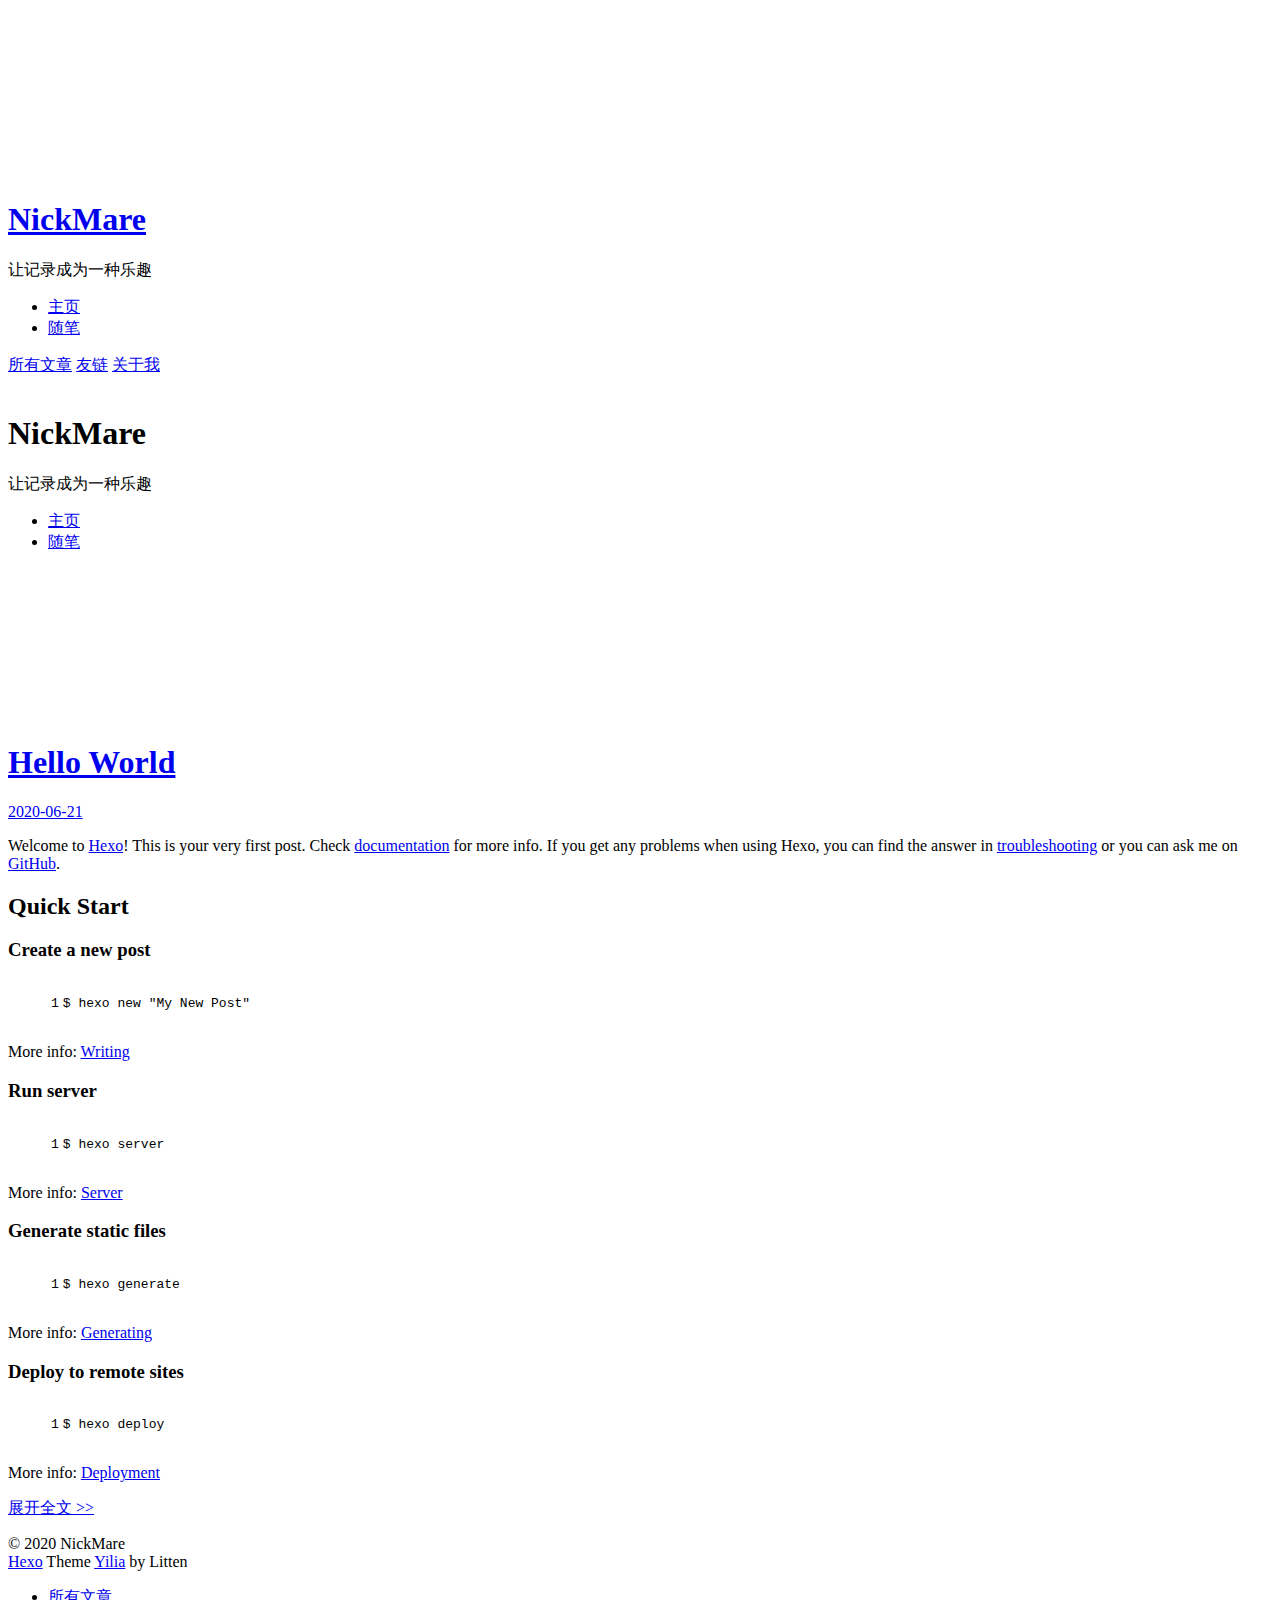
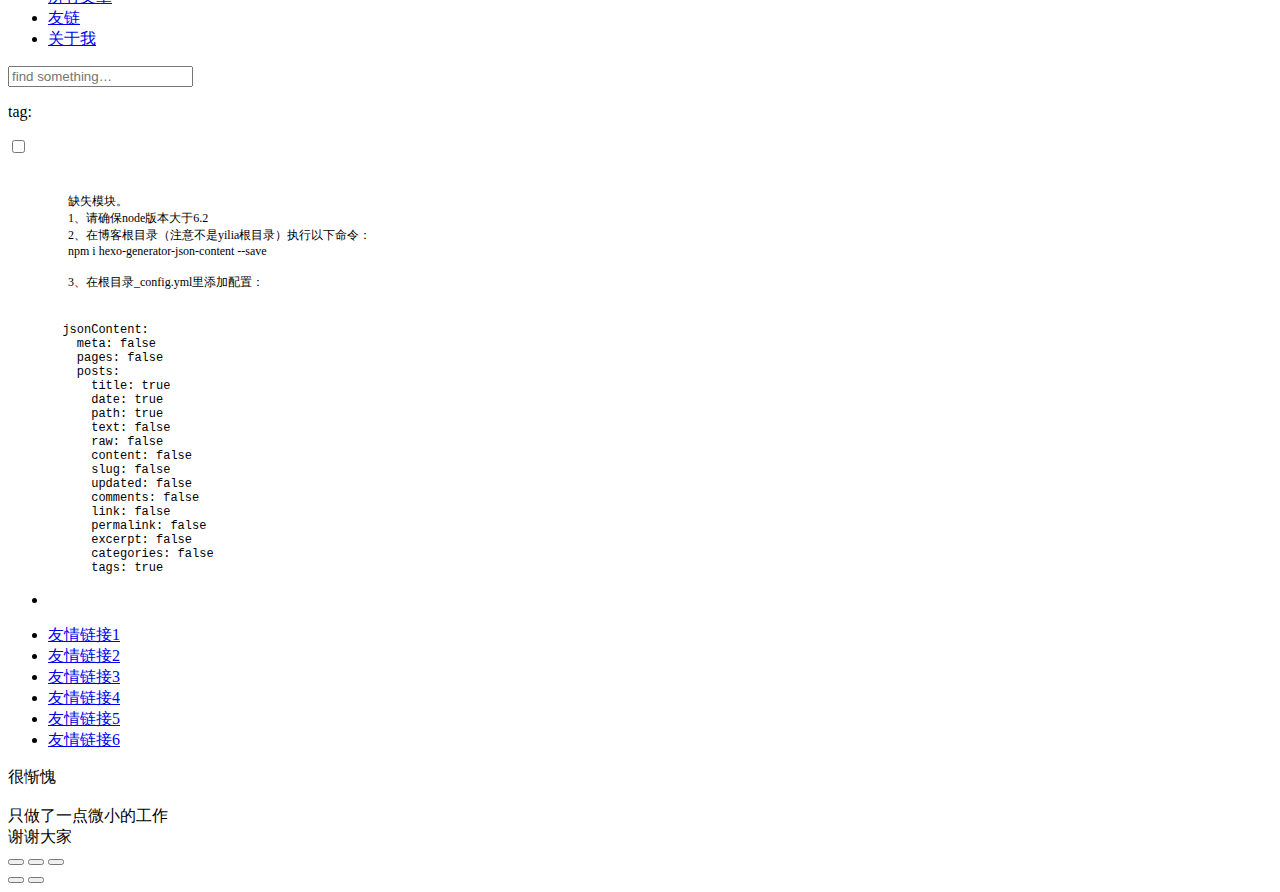
==== index.html @ 92a7cd72 "Site updated: 2020-06-21 23:54:14" ====
<!DOCTYPE html>
<html>
<head>
  <meta charset="utf-8">
  
  <meta name="renderer" content="webkit">
  <meta http-equiv="X-UA-Compatible" content="IE=edge" >
  <link rel="dns-prefetch" href="http://www.nickmare.top/blog">
  <title>KK&#39;s blog</title>
  <meta name="viewport" content="width=device-width, initial-scale=1, maximum-scale=1">
  <meta name="description" content="哪一个瞬间觉得生活是温柔的？">
<meta property="og:type" content="website">
<meta property="og:title" content="KK&#39;s blog">
<meta property="og:url" content="http://www.nickmare.top/blog/index.html">
<meta property="og:site_name" content="KK&#39;s blog">
<meta property="og:description" content="哪一个瞬间觉得生活是温柔的？">
<meta property="og:locale" content="zh_CN">
<meta property="article:author" content="NickMare">
<meta property="article:tag" content="KK小站">
<meta name="twitter:card" content="summary">
  
    <link rel="alternative" href="/atom.xml" title="KK&#39;s blog" type="application/atom+xml">
  
  
    <link rel="icon" href="/favicon.png">
  
  <link rel="stylesheet" type="text/css" href="/blog/./main.0cf68a.css">
  <style type="text/css">
  
    #container.show {
      background: linear-gradient(200deg,#a0cfe4,#e8c37e);
    }
  </style>
  

  

<meta name="generator" content="Hexo 4.2.1"></head>

<body>
  <div id="container" q-class="show:isCtnShow">
    <canvas id="anm-canvas" class="anm-canvas"></canvas>
    <div class="left-col" q-class="show:isShow">
      
<div class="overlay" style="background: #4d4d4d"></div>
<div class="intrude-less">
	<header id="header" class="inner">
		<a href="/" class="profilepic">
			<img src="" class="js-avatar">
		</a>
		<hgroup>
		  <h1 class="header-author"><a href="/">NickMare</a></h1>
		</hgroup>
		
		<p class="header-subtitle">让记录成为一种乐趣</p>
		

		<nav class="header-menu">
			<ul>
			
				<li><a href="/blog/">主页</a></li>
	        
				<li><a href="/blog/tags/%E9%9A%8F%E7%AC%94/">随笔</a></li>
	        
			</ul>
		</nav>
		<nav class="header-smart-menu">
    		
    			
    			<a q-on="click: openSlider(e, 'innerArchive')" href="javascript:void(0)">所有文章</a>
    			
            
    			
    			<a q-on="click: openSlider(e, 'friends')" href="javascript:void(0)">友链</a>
    			
            
    			
    			<a q-on="click: openSlider(e, 'aboutme')" href="javascript:void(0)">关于我</a>
    			
            
		</nav>
		<nav class="header-nav">
			<div class="social">
				
					<a class="github" target="_blank" href="#" title="github"><i class="icon-github"></i></a>
		        
					<a class="weibo" target="_blank" href="#" title="weibo"><i class="icon-weibo"></i></a>
		        
					<a class="rss" target="_blank" href="#" title="rss"><i class="icon-rss"></i></a>
		        
					<a class="zhihu" target="_blank" href="#" title="zhihu"><i class="icon-zhihu"></i></a>
		        
			</div>
		</nav>
	</header>		
</div>

    </div>
    <div class="mid-col" q-class="show:isShow,hide:isShow|isFalse">
      
<nav id="mobile-nav">
  	<div class="overlay js-overlay" style="background: #4d4d4d"></div>
	<div class="btnctn js-mobile-btnctn">
  		<div class="slider-trigger list" q-on="click: openSlider(e)"><i class="icon icon-sort"></i></div>
	</div>
	<div class="intrude-less">
		<header id="header" class="inner">
			<div class="profilepic">
				<img src="" class="js-avatar">
			</div>
			<hgroup>
			  <h1 class="header-author js-header-author">NickMare</h1>
			</hgroup>
			
			<p class="header-subtitle"><i class="icon icon-quo-left"></i>让记录成为一种乐趣<i class="icon icon-quo-right"></i></p>
			
			
			
				
			
				
			
			
			
			<nav class="header-nav">
				<div class="social">
					
						<a class="github" target="_blank" href="#" title="github"><i class="icon-github"></i></a>
			        
						<a class="weibo" target="_blank" href="#" title="weibo"><i class="icon-weibo"></i></a>
			        
						<a class="rss" target="_blank" href="#" title="rss"><i class="icon-rss"></i></a>
			        
						<a class="zhihu" target="_blank" href="#" title="zhihu"><i class="icon-zhihu"></i></a>
			        
				</div>
			</nav>

			<nav class="header-menu js-header-menu">
				<ul style="width: 50%">
				
				
					<li style="width: 50%"><a href="/blog/">主页</a></li>
		        
					<li style="width: 50%"><a href="/blog/tags/%E9%9A%8F%E7%AC%94/">随笔</a></li>
		        
				</ul>
			</nav>
		</header>				
	</div>
	<div class="mobile-mask" style="display:none" q-show="isShow"></div>
</nav>

      <div id="wrapper" class="body-wrap">
        <div class="menu-l">
          <div class="canvas-wrap">
            <canvas data-colors="#eaeaea" data-sectionHeight="100" data-contentId="js-content" id="myCanvas1" class="anm-canvas"></canvas>
          </div>
          <div id="js-content" class="content-ll">
            
  
    <article id="post-hello-world" class="article article-type-post  article-index" itemscope itemprop="blogPost">
  <div class="article-inner">
    
      <header class="article-header">
        
  
    <h1 itemprop="name">
      <a class="article-title" href="/blog/2020/06/21/hello-world/">Hello World</a>
    </h1>
  

        
        <a href="/blog/2020/06/21/hello-world/" class="archive-article-date">
  	<time datetime="2020-06-21T11:22:39.330Z" itemprop="datePublished"><i class="icon-calendar icon"></i>2020-06-21</time>
</a>
        
      </header>
    
    <div class="article-entry" itemprop="articleBody">
      
        <p>Welcome to <a href="https://hexo.io/" target="_blank" rel="noopener">Hexo</a>! This is your very first post. Check <a href="https://hexo.io/docs/" target="_blank" rel="noopener">documentation</a> for more info. If you get any problems when using Hexo, you can find the answer in <a href="https://hexo.io/docs/troubleshooting.html" target="_blank" rel="noopener">troubleshooting</a> or you can ask me on <a href="https://github.com/hexojs/hexo/issues" target="_blank" rel="noopener">GitHub</a>.</p>
<h2 id="Quick-Start"><a href="#Quick-Start" class="headerlink" title="Quick Start"></a>Quick Start</h2><h3 id="Create-a-new-post"><a href="#Create-a-new-post" class="headerlink" title="Create a new post"></a>Create a new post</h3><figure class="highlight bash"><table><tr><td class="gutter"><pre><span class="line">1</span><br></pre></td><td class="code"><pre><span class="line">$ hexo new <span class="string">"My New Post"</span></span><br></pre></td></tr></table></figure>

<p>More info: <a href="https://hexo.io/docs/writing.html" target="_blank" rel="noopener">Writing</a></p>
<h3 id="Run-server"><a href="#Run-server" class="headerlink" title="Run server"></a>Run server</h3><figure class="highlight bash"><table><tr><td class="gutter"><pre><span class="line">1</span><br></pre></td><td class="code"><pre><span class="line">$ hexo server</span><br></pre></td></tr></table></figure>

<p>More info: <a href="https://hexo.io/docs/server.html" target="_blank" rel="noopener">Server</a></p>
<h3 id="Generate-static-files"><a href="#Generate-static-files" class="headerlink" title="Generate static files"></a>Generate static files</h3><figure class="highlight bash"><table><tr><td class="gutter"><pre><span class="line">1</span><br></pre></td><td class="code"><pre><span class="line">$ hexo generate</span><br></pre></td></tr></table></figure>

<p>More info: <a href="https://hexo.io/docs/generating.html" target="_blank" rel="noopener">Generating</a></p>
<h3 id="Deploy-to-remote-sites"><a href="#Deploy-to-remote-sites" class="headerlink" title="Deploy to remote sites"></a>Deploy to remote sites</h3><figure class="highlight bash"><table><tr><td class="gutter"><pre><span class="line">1</span><br></pre></td><td class="code"><pre><span class="line">$ hexo deploy</span><br></pre></td></tr></table></figure>

<p>More info: <a href="https://hexo.io/docs/one-command-deployment.html" target="_blank" rel="noopener">Deployment</a></p>

      

      
    </div>
    <div class="article-info article-info-index">
      
      
      

      
        <p class="article-more-link">
          <a class="article-more-a" href="/blog/2020/06/21/hello-world/">展开全文 >></a>
        </p>
      

      
      <div class="clearfix"></div>
    </div>
  </div>
</article>

<aside class="wrap-side-operation">
    <div class="mod-side-operation">
        
        <div class="jump-container" id="js-jump-container" style="display:none;">
            <a href="javascript:void(0)" class="mod-side-operation__jump-to-top">
                <i class="icon-font icon-back"></i>
            </a>
            <div id="js-jump-plan-container" class="jump-plan-container" style="top: -11px;">
                <i class="icon-font icon-plane jump-plane"></i>
            </div>
        </div>
        
        
    </div>
</aside>




  
  


          </div>
        </div>
      </div>
      <footer id="footer">
  <div class="outer">
    <div id="footer-info">
    	<div class="footer-left">
    		&copy; 2020 NickMare
    	</div>
      	<div class="footer-right">
      		<a href="http://hexo.io/" target="_blank">Hexo</a>  Theme <a href="https://github.com/litten/hexo-theme-yilia" target="_blank">Yilia</a> by Litten
      	</div>
    </div>
  </div>
</footer>
    </div>
    <script>
	var yiliaConfig = {
		mathjax: false,
		isHome: true,
		isPost: false,
		isArchive: false,
		isTag: false,
		isCategory: false,
		open_in_new: false,
		toc_hide_index: true,
		root: "/blog/",
		innerArchive: true,
		showTags: false
	}
</script>

<script>!function(t){function n(e){if(r[e])return r[e].exports;var i=r[e]={exports:{},id:e,loaded:!1};return t[e].call(i.exports,i,i.exports,n),i.loaded=!0,i.exports}var r={};n.m=t,n.c=r,n.p="./",n(0)}([function(t,n,r){r(195),t.exports=r(191)},function(t,n,r){var e=r(3),i=r(52),o=r(27),u=r(28),c=r(53),f="prototype",a=function(t,n,r){var s,l,h,v,p=t&a.F,d=t&a.G,y=t&a.S,g=t&a.P,b=t&a.B,m=d?e:y?e[n]||(e[n]={}):(e[n]||{})[f],x=d?i:i[n]||(i[n]={}),w=x[f]||(x[f]={});d&&(r=n);for(s in r)l=!p&&m&&void 0!==m[s],h=(l?m:r)[s],v=b&&l?c(h,e):g&&"function"==typeof h?c(Function.call,h):h,m&&u(m,s,h,t&a.U),x[s]!=h&&o(x,s,v),g&&w[s]!=h&&(w[s]=h)};e.core=i,a.F=1,a.G=2,a.S=4,a.P=8,a.B=16,a.W=32,a.U=64,a.R=128,t.exports=a},function(t,n,r){var e=r(6);t.exports=function(t){if(!e(t))throw TypeError(t+" is not an object!");return t}},function(t,n){var r=t.exports="undefined"!=typeof window&&window.Math==Math?window:"undefined"!=typeof self&&self.Math==Math?self:Function("return this")();"number"==typeof __g&&(__g=r)},function(t,n){t.exports=function(t){try{return!!t()}catch(t){return!0}}},function(t,n){var r=t.exports="undefined"!=typeof window&&window.Math==Math?window:"undefined"!=typeof self&&self.Math==Math?self:Function("return this")();"number"==typeof __g&&(__g=r)},function(t,n){t.exports=function(t){return"object"==typeof t?null!==t:"function"==typeof t}},function(t,n,r){var e=r(126)("wks"),i=r(76),o=r(3).Symbol,u="function"==typeof o;(t.exports=function(t){return e[t]||(e[t]=u&&o[t]||(u?o:i)("Symbol."+t))}).store=e},function(t,n){var r={}.hasOwnProperty;t.exports=function(t,n){return r.call(t,n)}},function(t,n,r){var e=r(94),i=r(33);t.exports=function(t){return e(i(t))}},function(t,n,r){t.exports=!r(4)(function(){return 7!=Object.defineProperty({},"a",{get:function(){return 7}}).a})},function(t,n,r){var e=r(2),i=r(167),o=r(50),u=Object.defineProperty;n.f=r(10)?Object.defineProperty:function(t,n,r){if(e(t),n=o(n,!0),e(r),i)try{return u(t,n,r)}catch(t){}if("get"in r||"set"in r)throw TypeError("Accessors not supported!");return"value"in r&&(t[n]=r.value),t}},function(t,n,r){t.exports=!r(18)(function(){return 7!=Object.defineProperty({},"a",{get:function(){return 7}}).a})},function(t,n,r){var e=r(14),i=r(22);t.exports=r(12)?function(t,n,r){return e.f(t,n,i(1,r))}:function(t,n,r){return t[n]=r,t}},function(t,n,r){var e=r(20),i=r(58),o=r(42),u=Object.defineProperty;n.f=r(12)?Object.defineProperty:function(t,n,r){if(e(t),n=o(n,!0),e(r),i)try{return u(t,n,r)}catch(t){}if("get"in r||"set"in r)throw TypeError("Accessors not supported!");return"value"in r&&(t[n]=r.value),t}},function(t,n,r){var e=r(40)("wks"),i=r(23),o=r(5).Symbol,u="function"==typeof o;(t.exports=function(t){return e[t]||(e[t]=u&&o[t]||(u?o:i)("Symbol."+t))}).store=e},function(t,n,r){var e=r(67),i=Math.min;t.exports=function(t){return t>0?i(e(t),9007199254740991):0}},function(t,n,r){var e=r(46);t.exports=function(t){return Object(e(t))}},function(t,n){t.exports=function(t){try{return!!t()}catch(t){return!0}}},function(t,n,r){var e=r(63),i=r(34);t.exports=Object.keys||function(t){return e(t,i)}},function(t,n,r){var e=r(21);t.exports=function(t){if(!e(t))throw TypeError(t+" is not an object!");return t}},function(t,n){t.exports=function(t){return"object"==typeof t?null!==t:"function"==typeof t}},function(t,n){t.exports=function(t,n){return{enumerable:!(1&t),configurable:!(2&t),writable:!(4&t),value:n}}},function(t,n){var r=0,e=Math.random();t.exports=function(t){return"Symbol(".concat(void 0===t?"":t,")_",(++r+e).toString(36))}},function(t,n){var r={}.hasOwnProperty;t.exports=function(t,n){return r.call(t,n)}},function(t,n){var r=t.exports={version:"2.4.0"};"number"==typeof __e&&(__e=r)},function(t,n){t.exports=function(t){if("function"!=typeof t)throw TypeError(t+" is not a function!");return t}},function(t,n,r){var e=r(11),i=r(66);t.exports=r(10)?function(t,n,r){return e.f(t,n,i(1,r))}:function(t,n,r){return t[n]=r,t}},function(t,n,r){var e=r(3),i=r(27),o=r(24),u=r(76)("src"),c="toString",f=Function[c],a=(""+f).split(c);r(52).inspectSource=function(t){return f.call(t)},(t.exports=function(t,n,r,c){var f="function"==typeof r;f&&(o(r,"name")||i(r,"name",n)),t[n]!==r&&(f&&(o(r,u)||i(r,u,t[n]?""+t[n]:a.join(String(n)))),t===e?t[n]=r:c?t[n]?t[n]=r:i(t,n,r):(delete t[n],i(t,n,r)))})(Function.prototype,c,function(){return"function"==typeof this&&this[u]||f.call(this)})},function(t,n,r){var e=r(1),i=r(4),o=r(46),u=function(t,n,r,e){var i=String(o(t)),u="<"+n;return""!==r&&(u+=" "+r+'="'+String(e).replace(/"/g,"&quot;")+'"'),u+">"+i+"</"+n+">"};t.exports=function(t,n){var r={};r[t]=n(u),e(e.P+e.F*i(function(){var n=""[t]('"');return n!==n.toLowerCase()||n.split('"').length>3}),"String",r)}},function(t,n,r){var e=r(115),i=r(46);t.exports=function(t){return e(i(t))}},function(t,n,r){var e=r(116),i=r(66),o=r(30),u=r(50),c=r(24),f=r(167),a=Object.getOwnPropertyDescriptor;n.f=r(10)?a:function(t,n){if(t=o(t),n=u(n,!0),f)try{return a(t,n)}catch(t){}if(c(t,n))return i(!e.f.call(t,n),t[n])}},function(t,n,r){var e=r(24),i=r(17),o=r(145)("IE_PROTO"),u=Object.prototype;t.exports=Object.getPrototypeOf||function(t){return t=i(t),e(t,o)?t[o]:"function"==typeof t.constructor&&t instanceof t.constructor?t.constructor.prototype:t instanceof Object?u:null}},function(t,n){t.exports=function(t){if(void 0==t)throw TypeError("Can't call method on  "+t);return t}},function(t,n){t.exports="constructor,hasOwnProperty,isPrototypeOf,propertyIsEnumerable,toLocaleString,toString,valueOf".split(",")},function(t,n){t.exports={}},function(t,n){t.exports=!0},function(t,n){n.f={}.propertyIsEnumerable},function(t,n,r){var e=r(14).f,i=r(8),o=r(15)("toStringTag");t.exports=function(t,n,r){t&&!i(t=r?t:t.prototype,o)&&e(t,o,{configurable:!0,value:n})}},function(t,n,r){var e=r(40)("keys"),i=r(23);t.exports=function(t){return e[t]||(e[t]=i(t))}},function(t,n,r){var e=r(5),i="__core-js_shared__",o=e[i]||(e[i]={});t.exports=function(t){return o[t]||(o[t]={})}},function(t,n){var r=Math.ceil,e=Math.floor;t.exports=function(t){return isNaN(t=+t)?0:(t>0?e:r)(t)}},function(t,n,r){var e=r(21);t.exports=function(t,n){if(!e(t))return t;var r,i;if(n&&"function"==typeof(r=t.toString)&&!e(i=r.call(t)))return i;if("function"==typeof(r=t.valueOf)&&!e(i=r.call(t)))return i;if(!n&&"function"==typeof(r=t.toString)&&!e(i=r.call(t)))return i;throw TypeError("Can't convert object to primitive value")}},function(t,n,r){var e=r(5),i=r(25),o=r(36),u=r(44),c=r(14).f;t.exports=function(t){var n=i.Symbol||(i.Symbol=o?{}:e.Symbol||{});"_"==t.charAt(0)||t in n||c(n,t,{value:u.f(t)})}},function(t,n,r){n.f=r(15)},function(t,n){var r={}.toString;t.exports=function(t){return r.call(t).slice(8,-1)}},function(t,n){t.exports=function(t){if(void 0==t)throw TypeError("Can't call method on  "+t);return t}},function(t,n,r){var e=r(4);t.exports=function(t,n){return!!t&&e(function(){n?t.call(null,function(){},1):t.call(null)})}},function(t,n,r){var e=r(53),i=r(115),o=r(17),u=r(16),c=r(203);t.exports=function(t,n){var r=1==t,f=2==t,a=3==t,s=4==t,l=6==t,h=5==t||l,v=n||c;return function(n,c,p){for(var d,y,g=o(n),b=i(g),m=e(c,p,3),x=u(b.length),w=0,S=r?v(n,x):f?v(n,0):void 0;x>w;w++)if((h||w in b)&&(d=b[w],y=m(d,w,g),t))if(r)S[w]=y;else if(y)switch(t){case 3:return!0;case 5:return d;case 6:return w;case 2:S.push(d)}else if(s)return!1;return l?-1:a||s?s:S}}},function(t,n,r){var e=r(1),i=r(52),o=r(4);t.exports=function(t,n){var r=(i.Object||{})[t]||Object[t],u={};u[t]=n(r),e(e.S+e.F*o(function(){r(1)}),"Object",u)}},function(t,n,r){var e=r(6);t.exports=function(t,n){if(!e(t))return t;var r,i;if(n&&"function"==typeof(r=t.toString)&&!e(i=r.call(t)))return i;if("function"==typeof(r=t.valueOf)&&!e(i=r.call(t)))return i;if(!n&&"function"==typeof(r=t.toString)&&!e(i=r.call(t)))return i;throw TypeError("Can't convert object to primitive value")}},function(t,n,r){var e=r(5),i=r(25),o=r(91),u=r(13),c="prototype",f=function(t,n,r){var a,s,l,h=t&f.F,v=t&f.G,p=t&f.S,d=t&f.P,y=t&f.B,g=t&f.W,b=v?i:i[n]||(i[n]={}),m=b[c],x=v?e:p?e[n]:(e[n]||{})[c];v&&(r=n);for(a in r)(s=!h&&x&&void 0!==x[a])&&a in b||(l=s?x[a]:r[a],b[a]=v&&"function"!=typeof x[a]?r[a]:y&&s?o(l,e):g&&x[a]==l?function(t){var n=function(n,r,e){if(this instanceof t){switch(arguments.length){case 0:return new t;case 1:return new t(n);case 2:return new t(n,r)}return new t(n,r,e)}return t.apply(this,arguments)};return n[c]=t[c],n}(l):d&&"function"==typeof l?o(Function.call,l):l,d&&((b.virtual||(b.virtual={}))[a]=l,t&f.R&&m&&!m[a]&&u(m,a,l)))};f.F=1,f.G=2,f.S=4,f.P=8,f.B=16,f.W=32,f.U=64,f.R=128,t.exports=f},function(t,n){var r=t.exports={version:"2.4.0"};"number"==typeof __e&&(__e=r)},function(t,n,r){var e=r(26);t.exports=function(t,n,r){if(e(t),void 0===n)return t;switch(r){case 1:return function(r){return t.call(n,r)};case 2:return function(r,e){return t.call(n,r,e)};case 3:return function(r,e,i){return t.call(n,r,e,i)}}return function(){return t.apply(n,arguments)}}},function(t,n,r){var e=r(183),i=r(1),o=r(126)("metadata"),u=o.store||(o.store=new(r(186))),c=function(t,n,r){var i=u.get(t);if(!i){if(!r)return;u.set(t,i=new e)}var o=i.get(n);if(!o){if(!r)return;i.set(n,o=new e)}return o},f=function(t,n,r){var e=c(n,r,!1);return void 0!==e&&e.has(t)},a=function(t,n,r){var e=c(n,r,!1);return void 0===e?void 0:e.get(t)},s=function(t,n,r,e){c(r,e,!0).set(t,n)},l=function(t,n){var r=c(t,n,!1),e=[];return r&&r.forEach(function(t,n){e.push(n)}),e},h=function(t){return void 0===t||"symbol"==typeof t?t:String(t)},v=function(t){i(i.S,"Reflect",t)};t.exports={store:u,map:c,has:f,get:a,set:s,keys:l,key:h,exp:v}},function(t,n,r){"use strict";if(r(10)){var e=r(69),i=r(3),o=r(4),u=r(1),c=r(127),f=r(152),a=r(53),s=r(68),l=r(66),h=r(27),v=r(73),p=r(67),d=r(16),y=r(75),g=r(50),b=r(24),m=r(180),x=r(114),w=r(6),S=r(17),_=r(137),O=r(70),E=r(32),P=r(71).f,j=r(154),F=r(76),M=r(7),A=r(48),N=r(117),T=r(146),I=r(155),k=r(80),L=r(123),R=r(74),C=r(130),D=r(160),U=r(11),W=r(31),G=U.f,B=W.f,V=i.RangeError,z=i.TypeError,q=i.Uint8Array,K="ArrayBuffer",J="Shared"+K,Y="BYTES_PER_ELEMENT",H="prototype",$=Array[H],X=f.ArrayBuffer,Q=f.DataView,Z=A(0),tt=A(2),nt=A(3),rt=A(4),et=A(5),it=A(6),ot=N(!0),ut=N(!1),ct=I.values,ft=I.keys,at=I.entries,st=$.lastIndexOf,lt=$.reduce,ht=$.reduceRight,vt=$.join,pt=$.sort,dt=$.slice,yt=$.toString,gt=$.toLocaleString,bt=M("iterator"),mt=M("toStringTag"),xt=F("typed_constructor"),wt=F("def_constructor"),St=c.CONSTR,_t=c.TYPED,Ot=c.VIEW,Et="Wrong length!",Pt=A(1,function(t,n){return Tt(T(t,t[wt]),n)}),jt=o(function(){return 1===new q(new Uint16Array([1]).buffer)[0]}),Ft=!!q&&!!q[H].set&&o(function(){new q(1).set({})}),Mt=function(t,n){if(void 0===t)throw z(Et);var r=+t,e=d(t);if(n&&!m(r,e))throw V(Et);return e},At=function(t,n){var r=p(t);if(r<0||r%n)throw V("Wrong offset!");return r},Nt=function(t){if(w(t)&&_t in t)return t;throw z(t+" is not a typed array!")},Tt=function(t,n){if(!(w(t)&&xt in t))throw z("It is not a typed array constructor!");return new t(n)},It=function(t,n){return kt(T(t,t[wt]),n)},kt=function(t,n){for(var r=0,e=n.length,i=Tt(t,e);e>r;)i[r]=n[r++];return i},Lt=function(t,n,r){G(t,n,{get:function(){return this._d[r]}})},Rt=function(t){var n,r,e,i,o,u,c=S(t),f=arguments.length,s=f>1?arguments[1]:void 0,l=void 0!==s,h=j(c);if(void 0!=h&&!_(h)){for(u=h.call(c),e=[],n=0;!(o=u.next()).done;n++)e.push(o.value);c=e}for(l&&f>2&&(s=a(s,arguments[2],2)),n=0,r=d(c.length),i=Tt(this,r);r>n;n++)i[n]=l?s(c[n],n):c[n];return i},Ct=function(){for(var t=0,n=arguments.length,r=Tt(this,n);n>t;)r[t]=arguments[t++];return r},Dt=!!q&&o(function(){gt.call(new q(1))}),Ut=function(){return gt.apply(Dt?dt.call(Nt(this)):Nt(this),arguments)},Wt={copyWithin:function(t,n){return D.call(Nt(this),t,n,arguments.length>2?arguments[2]:void 0)},every:function(t){return rt(Nt(this),t,arguments.length>1?arguments[1]:void 0)},fill:function(t){return C.apply(Nt(this),arguments)},filter:function(t){return It(this,tt(Nt(this),t,arguments.length>1?arguments[1]:void 0))},find:function(t){return et(Nt(this),t,arguments.length>1?arguments[1]:void 0)},findIndex:function(t){return it(Nt(this),t,arguments.length>1?arguments[1]:void 0)},forEach:function(t){Z(Nt(this),t,arguments.length>1?arguments[1]:void 0)},indexOf:function(t){return ut(Nt(this),t,arguments.length>1?arguments[1]:void 0)},includes:function(t){return ot(Nt(this),t,arguments.length>1?arguments[1]:void 0)},join:function(t){return vt.apply(Nt(this),arguments)},lastIndexOf:function(t){return st.apply(Nt(this),arguments)},map:function(t){return Pt(Nt(this),t,arguments.length>1?arguments[1]:void 0)},reduce:function(t){return lt.apply(Nt(this),arguments)},reduceRight:function(t){return ht.apply(Nt(this),arguments)},reverse:function(){for(var t,n=this,r=Nt(n).length,e=Math.floor(r/2),i=0;i<e;)t=n[i],n[i++]=n[--r],n[r]=t;return n},some:function(t){return nt(Nt(this),t,arguments.length>1?arguments[1]:void 0)},sort:function(t){return pt.call(Nt(this),t)},subarray:function(t,n){var r=Nt(this),e=r.length,i=y(t,e);return new(T(r,r[wt]))(r.buffer,r.byteOffset+i*r.BYTES_PER_ELEMENT,d((void 0===n?e:y(n,e))-i))}},Gt=function(t,n){return It(this,dt.call(Nt(this),t,n))},Bt=function(t){Nt(this);var n=At(arguments[1],1),r=this.length,e=S(t),i=d(e.length),o=0;if(i+n>r)throw V(Et);for(;o<i;)this[n+o]=e[o++]},Vt={entries:function(){return at.call(Nt(this))},keys:function(){return ft.call(Nt(this))},values:function(){return ct.call(Nt(this))}},zt=function(t,n){return w(t)&&t[_t]&&"symbol"!=typeof n&&n in t&&String(+n)==String(n)},qt=function(t,n){return zt(t,n=g(n,!0))?l(2,t[n]):B(t,n)},Kt=function(t,n,r){return!(zt(t,n=g(n,!0))&&w(r)&&b(r,"value"))||b(r,"get")||b(r,"set")||r.configurable||b(r,"writable")&&!r.writable||b(r,"enumerable")&&!r.enumerable?G(t,n,r):(t[n]=r.value,t)};St||(W.f=qt,U.f=Kt),u(u.S+u.F*!St,"Object",{getOwnPropertyDescriptor:qt,defineProperty:Kt}),o(function(){yt.call({})})&&(yt=gt=function(){return vt.call(this)});var Jt=v({},Wt);v(Jt,Vt),h(Jt,bt,Vt.values),v(Jt,{slice:Gt,set:Bt,constructor:function(){},toString:yt,toLocaleString:Ut}),Lt(Jt,"buffer","b"),Lt(Jt,"byteOffset","o"),Lt(Jt,"byteLength","l"),Lt(Jt,"length","e"),G(Jt,mt,{get:function(){return this[_t]}}),t.exports=function(t,n,r,f){f=!!f;var a=t+(f?"Clamped":"")+"Array",l="Uint8Array"!=a,v="get"+t,p="set"+t,y=i[a],g=y||{},b=y&&E(y),m=!y||!c.ABV,S={},_=y&&y[H],j=function(t,r){var e=t._d;return e.v[v](r*n+e.o,jt)},F=function(t,r,e){var i=t._d;f&&(e=(e=Math.round(e))<0?0:e>255?255:255&e),i.v[p](r*n+i.o,e,jt)},M=function(t,n){G(t,n,{get:function(){return j(this,n)},set:function(t){return F(this,n,t)},enumerable:!0})};m?(y=r(function(t,r,e,i){s(t,y,a,"_d");var o,u,c,f,l=0,v=0;if(w(r)){if(!(r instanceof X||(f=x(r))==K||f==J))return _t in r?kt(y,r):Rt.call(y,r);o=r,v=At(e,n);var p=r.byteLength;if(void 0===i){if(p%n)throw V(Et);if((u=p-v)<0)throw V(Et)}else if((u=d(i)*n)+v>p)throw V(Et);c=u/n}else c=Mt(r,!0),u=c*n,o=new X(u);for(h(t,"_d",{b:o,o:v,l:u,e:c,v:new Q(o)});l<c;)M(t,l++)}),_=y[H]=O(Jt),h(_,"constructor",y)):L(function(t){new y(null),new y(t)},!0)||(y=r(function(t,r,e,i){s(t,y,a);var o;return w(r)?r instanceof X||(o=x(r))==K||o==J?void 0!==i?new g(r,At(e,n),i):void 0!==e?new g(r,At(e,n)):new g(r):_t in r?kt(y,r):Rt.call(y,r):new g(Mt(r,l))}),Z(b!==Function.prototype?P(g).concat(P(b)):P(g),function(t){t in y||h(y,t,g[t])}),y[H]=_,e||(_.constructor=y));var A=_[bt],N=!!A&&("values"==A.name||void 0==A.name),T=Vt.values;h(y,xt,!0),h(_,_t,a),h(_,Ot,!0),h(_,wt,y),(f?new y(1)[mt]==a:mt in _)||G(_,mt,{get:function(){return a}}),S[a]=y,u(u.G+u.W+u.F*(y!=g),S),u(u.S,a,{BYTES_PER_ELEMENT:n,from:Rt,of:Ct}),Y in _||h(_,Y,n),u(u.P,a,Wt),R(a),u(u.P+u.F*Ft,a,{set:Bt}),u(u.P+u.F*!N,a,Vt),u(u.P+u.F*(_.toString!=yt),a,{toString:yt}),u(u.P+u.F*o(function(){new y(1).slice()}),a,{slice:Gt}),u(u.P+u.F*(o(function(){return[1,2].toLocaleString()!=new y([1,2]).toLocaleString()})||!o(function(){_.toLocaleString.call([1,2])})),a,{toLocaleString:Ut}),k[a]=N?A:T,e||N||h(_,bt,T)}}else t.exports=function(){}},function(t,n){var r={}.toString;t.exports=function(t){return r.call(t).slice(8,-1)}},function(t,n,r){var e=r(21),i=r(5).document,o=e(i)&&e(i.createElement);t.exports=function(t){return o?i.createElement(t):{}}},function(t,n,r){t.exports=!r(12)&&!r(18)(function(){return 7!=Object.defineProperty(r(57)("div"),"a",{get:function(){return 7}}).a})},function(t,n,r){"use strict";var e=r(36),i=r(51),o=r(64),u=r(13),c=r(8),f=r(35),a=r(96),s=r(38),l=r(103),h=r(15)("iterator"),v=!([].keys&&"next"in[].keys()),p="keys",d="values",y=function(){return this};t.exports=function(t,n,r,g,b,m,x){a(r,n,g);var w,S,_,O=function(t){if(!v&&t in F)return F[t];switch(t){case p:case d:return function(){return new r(this,t)}}return function(){return new r(this,t)}},E=n+" Iterator",P=b==d,j=!1,F=t.prototype,M=F[h]||F["@@iterator"]||b&&F[b],A=M||O(b),N=b?P?O("entries"):A:void 0,T="Array"==n?F.entries||M:M;if(T&&(_=l(T.call(new t)))!==Object.prototype&&(s(_,E,!0),e||c(_,h)||u(_,h,y)),P&&M&&M.name!==d&&(j=!0,A=function(){return M.call(this)}),e&&!x||!v&&!j&&F[h]||u(F,h,A),f[n]=A,f[E]=y,b)if(w={values:P?A:O(d),keys:m?A:O(p),entries:N},x)for(S in w)S in F||o(F,S,w[S]);else i(i.P+i.F*(v||j),n,w);return w}},function(t,n,r){var e=r(20),i=r(100),o=r(34),u=r(39)("IE_PROTO"),c=function(){},f="prototype",a=function(){var t,n=r(57)("iframe"),e=o.length;for(n.style.display="none",r(93).appendChild(n),n.src="javascript:",t=n.contentWindow.document,t.open(),t.write("<script>document.F=Object<\/script>"),t.close(),a=t.F;e--;)delete a[f][o[e]];return a()};t.exports=Object.create||function(t,n){var r;return null!==t?(c[f]=e(t),r=new c,c[f]=null,r[u]=t):r=a(),void 0===n?r:i(r,n)}},function(t,n,r){var e=r(63),i=r(34).concat("length","prototype");n.f=Object.getOwnPropertyNames||function(t){return e(t,i)}},function(t,n){n.f=Object.getOwnPropertySymbols},function(t,n,r){var e=r(8),i=r(9),o=r(90)(!1),u=r(39)("IE_PROTO");t.exports=function(t,n){var r,c=i(t),f=0,a=[];for(r in c)r!=u&&e(c,r)&&a.push(r);for(;n.length>f;)e(c,r=n[f++])&&(~o(a,r)||a.push(r));return a}},function(t,n,r){t.exports=r(13)},function(t,n,r){var e=r(76)("meta"),i=r(6),o=r(24),u=r(11).f,c=0,f=Object.isExtensible||function(){return!0},a=!r(4)(function(){return f(Object.preventExtensions({}))}),s=function(t){u(t,e,{value:{i:"O"+ ++c,w:{}}})},l=function(t,n){if(!i(t))return"symbol"==typeof t?t:("string"==typeof t?"S":"P")+t;if(!o(t,e)){if(!f(t))return"F";if(!n)return"E";s(t)}return t[e].i},h=function(t,n){if(!o(t,e)){if(!f(t))return!0;if(!n)return!1;s(t)}return t[e].w},v=function(t){return a&&p.NEED&&f(t)&&!o(t,e)&&s(t),t},p=t.exports={KEY:e,NEED:!1,fastKey:l,getWeak:h,onFreeze:v}},function(t,n){t.exports=function(t,n){return{enumerable:!(1&t),configurable:!(2&t),writable:!(4&t),value:n}}},function(t,n){var r=Math.ceil,e=Math.floor;t.exports=function(t){return isNaN(t=+t)?0:(t>0?e:r)(t)}},function(t,n){t.exports=function(t,n,r,e){if(!(t instanceof n)||void 0!==e&&e in t)throw TypeError(r+": incorrect invocation!");return t}},function(t,n){t.exports=!1},function(t,n,r){var e=r(2),i=r(173),o=r(133),u=r(145)("IE_PROTO"),c=function(){},f="prototype",a=function(){var t,n=r(132)("iframe"),e=o.length;for(n.style.display="none",r(135).appendChild(n),n.src="javascript:",t=n.contentWindow.document,t.open(),t.write("<script>document.F=Object<\/script>"),t.close(),a=t.F;e--;)delete a[f][o[e]];return a()};t.exports=Object.create||function(t,n){var r;return null!==t?(c[f]=e(t),r=new c,c[f]=null,r[u]=t):r=a(),void 0===n?r:i(r,n)}},function(t,n,r){var e=r(175),i=r(133).concat("length","prototype");n.f=Object.getOwnPropertyNames||function(t){return e(t,i)}},function(t,n,r){var e=r(175),i=r(133);t.exports=Object.keys||function(t){return e(t,i)}},function(t,n,r){var e=r(28);t.exports=function(t,n,r){for(var i in n)e(t,i,n[i],r);return t}},function(t,n,r){"use strict";var e=r(3),i=r(11),o=r(10),u=r(7)("species");t.exports=function(t){var n=e[t];o&&n&&!n[u]&&i.f(n,u,{configurable:!0,get:function(){return this}})}},function(t,n,r){var e=r(67),i=Math.max,o=Math.min;t.exports=function(t,n){return t=e(t),t<0?i(t+n,0):o(t,n)}},function(t,n){var r=0,e=Math.random();t.exports=function(t){return"Symbol(".concat(void 0===t?"":t,")_",(++r+e).toString(36))}},function(t,n,r){var e=r(33);t.exports=function(t){return Object(e(t))}},function(t,n,r){var e=r(7)("unscopables"),i=Array.prototype;void 0==i[e]&&r(27)(i,e,{}),t.exports=function(t){i[e][t]=!0}},function(t,n,r){var e=r(53),i=r(169),o=r(137),u=r(2),c=r(16),f=r(154),a={},s={},n=t.exports=function(t,n,r,l,h){var v,p,d,y,g=h?function(){return t}:f(t),b=e(r,l,n?2:1),m=0;if("function"!=typeof g)throw TypeError(t+" is not iterable!");if(o(g)){for(v=c(t.length);v>m;m++)if((y=n?b(u(p=t[m])[0],p[1]):b(t[m]))===a||y===s)return y}else for(d=g.call(t);!(p=d.next()).done;)if((y=i(d,b,p.value,n))===a||y===s)return y};n.BREAK=a,n.RETURN=s},function(t,n){t.exports={}},function(t,n,r){var e=r(11).f,i=r(24),o=r(7)("toStringTag");t.exports=function(t,n,r){t&&!i(t=r?t:t.prototype,o)&&e(t,o,{configurable:!0,value:n})}},function(t,n,r){var e=r(1),i=r(46),o=r(4),u=r(150),c="["+u+"]",f="​",a=RegExp("^"+c+c+"*"),s=RegExp(c+c+"*$"),l=function(t,n,r){var i={},c=o(function(){return!!u[t]()||f[t]()!=f}),a=i[t]=c?n(h):u[t];r&&(i[r]=a),e(e.P+e.F*c,"String",i)},h=l.trim=function(t,n){return t=String(i(t)),1&n&&(t=t.replace(a,"")),2&n&&(t=t.replace(s,"")),t};t.exports=l},function(t,n,r){t.exports={default:r(86),__esModule:!0}},function(t,n,r){t.exports={default:r(87),__esModule:!0}},function(t,n,r){"use strict";function e(t){return t&&t.__esModule?t:{default:t}}n.__esModule=!0;var i=r(84),o=e(i),u=r(83),c=e(u),f="function"==typeof c.default&&"symbol"==typeof o.default?function(t){return typeof t}:function(t){return t&&"function"==typeof c.default&&t.constructor===c.default&&t!==c.default.prototype?"symbol":typeof t};n.default="function"==typeof c.default&&"symbol"===f(o.default)?function(t){return void 0===t?"undefined":f(t)}:function(t){return t&&"function"==typeof c.default&&t.constructor===c.default&&t!==c.default.prototype?"symbol":void 0===t?"undefined":f(t)}},function(t,n,r){r(110),r(108),r(111),r(112),t.exports=r(25).Symbol},function(t,n,r){r(109),r(113),t.exports=r(44).f("iterator")},function(t,n){t.exports=function(t){if("function"!=typeof t)throw TypeError(t+" is not a function!");return t}},function(t,n){t.exports=function(){}},function(t,n,r){var e=r(9),i=r(106),o=r(105);t.exports=function(t){return function(n,r,u){var c,f=e(n),a=i(f.length),s=o(u,a);if(t&&r!=r){for(;a>s;)if((c=f[s++])!=c)return!0}else for(;a>s;s++)if((t||s in f)&&f[s]===r)return t||s||0;return!t&&-1}}},function(t,n,r){var e=r(88);t.exports=function(t,n,r){if(e(t),void 0===n)return t;switch(r){case 1:return function(r){return t.call(n,r)};case 2:return function(r,e){return t.call(n,r,e)};case 3:return function(r,e,i){return t.call(n,r,e,i)}}return function(){return t.apply(n,arguments)}}},function(t,n,r){var e=r(19),i=r(62),o=r(37);t.exports=function(t){var n=e(t),r=i.f;if(r)for(var u,c=r(t),f=o.f,a=0;c.length>a;)f.call(t,u=c[a++])&&n.push(u);return n}},function(t,n,r){t.exports=r(5).document&&document.documentElement},function(t,n,r){var e=r(56);t.exports=Object("z").propertyIsEnumerable(0)?Object:function(t){return"String"==e(t)?t.split(""):Object(t)}},function(t,n,r){var e=r(56);t.exports=Array.isArray||function(t){return"Array"==e(t)}},function(t,n,r){"use strict";var e=r(60),i=r(22),o=r(38),u={};r(13)(u,r(15)("iterator"),function(){return this}),t.exports=function(t,n,r){t.prototype=e(u,{next:i(1,r)}),o(t,n+" Iterator")}},function(t,n){t.exports=function(t,n){return{value:n,done:!!t}}},function(t,n,r){var e=r(19),i=r(9);t.exports=function(t,n){for(var r,o=i(t),u=e(o),c=u.length,f=0;c>f;)if(o[r=u[f++]]===n)return r}},function(t,n,r){var e=r(23)("meta"),i=r(21),o=r(8),u=r(14).f,c=0,f=Object.isExtensible||function(){return!0},a=!r(18)(function(){return f(Object.preventExtensions({}))}),s=function(t){u(t,e,{value:{i:"O"+ ++c,w:{}}})},l=function(t,n){if(!i(t))return"symbol"==typeof t?t:("string"==typeof t?"S":"P")+t;if(!o(t,e)){if(!f(t))return"F";if(!n)return"E";s(t)}return t[e].i},h=function(t,n){if(!o(t,e)){if(!f(t))return!0;if(!n)return!1;s(t)}return t[e].w},v=function(t){return a&&p.NEED&&f(t)&&!o(t,e)&&s(t),t},p=t.exports={KEY:e,NEED:!1,fastKey:l,getWeak:h,onFreeze:v}},function(t,n,r){var e=r(14),i=r(20),o=r(19);t.exports=r(12)?Object.defineProperties:function(t,n){i(t);for(var r,u=o(n),c=u.length,f=0;c>f;)e.f(t,r=u[f++],n[r]);return t}},function(t,n,r){var e=r(37),i=r(22),o=r(9),u=r(42),c=r(8),f=r(58),a=Object.getOwnPropertyDescriptor;n.f=r(12)?a:function(t,n){if(t=o(t),n=u(n,!0),f)try{return a(t,n)}catch(t){}if(c(t,n))return i(!e.f.call(t,n),t[n])}},function(t,n,r){var e=r(9),i=r(61).f,o={}.toString,u="object"==typeof window&&window&&Object.getOwnPropertyNames?Object.getOwnPropertyNames(window):[],c=function(t){try{return i(t)}catch(t){return u.slice()}};t.exports.f=function(t){return u&&"[object Window]"==o.call(t)?c(t):i(e(t))}},function(t,n,r){var e=r(8),i=r(77),o=r(39)("IE_PROTO"),u=Object.prototype;t.exports=Object.getPrototypeOf||function(t){return t=i(t),e(t,o)?t[o]:"function"==typeof t.constructor&&t instanceof t.constructor?t.constructor.prototype:t instanceof Object?u:null}},function(t,n,r){var e=r(41),i=r(33);t.exports=function(t){return function(n,r){var o,u,c=String(i(n)),f=e(r),a=c.length;return f<0||f>=a?t?"":void 0:(o=c.charCodeAt(f),o<55296||o>56319||f+1===a||(u=c.charCodeAt(f+1))<56320||u>57343?t?c.charAt(f):o:t?c.slice(f,f+2):u-56320+(o-55296<<10)+65536)}}},function(t,n,r){var e=r(41),i=Math.max,o=Math.min;t.exports=function(t,n){return t=e(t),t<0?i(t+n,0):o(t,n)}},function(t,n,r){var e=r(41),i=Math.min;t.exports=function(t){return t>0?i(e(t),9007199254740991):0}},function(t,n,r){"use strict";var e=r(89),i=r(97),o=r(35),u=r(9);t.exports=r(59)(Array,"Array",function(t,n){this._t=u(t),this._i=0,this._k=n},function(){var t=this._t,n=this._k,r=this._i++;return!t||r>=t.length?(this._t=void 0,i(1)):"keys"==n?i(0,r):"values"==n?i(0,t[r]):i(0,[r,t[r]])},"values"),o.Arguments=o.Array,e("keys"),e("values"),e("entries")},function(t,n){},function(t,n,r){"use strict";var e=r(104)(!0);r(59)(String,"String",function(t){this._t=String(t),this._i=0},function(){var t,n=this._t,r=this._i;return r>=n.length?{value:void 0,done:!0}:(t=e(n,r),this._i+=t.length,{value:t,done:!1})})},function(t,n,r){"use strict";var e=r(5),i=r(8),o=r(12),u=r(51),c=r(64),f=r(99).KEY,a=r(18),s=r(40),l=r(38),h=r(23),v=r(15),p=r(44),d=r(43),y=r(98),g=r(92),b=r(95),m=r(20),x=r(9),w=r(42),S=r(22),_=r(60),O=r(102),E=r(101),P=r(14),j=r(19),F=E.f,M=P.f,A=O.f,N=e.Symbol,T=e.JSON,I=T&&T.stringify,k="prototype",L=v("_hidden"),R=v("toPrimitive"),C={}.propertyIsEnumerable,D=s("symbol-registry"),U=s("symbols"),W=s("op-symbols"),G=Object[k],B="function"==typeof N,V=e.QObject,z=!V||!V[k]||!V[k].findChild,q=o&&a(function(){return 7!=_(M({},"a",{get:function(){return M(this,"a",{value:7}).a}})).a})?function(t,n,r){var e=F(G,n);e&&delete G[n],M(t,n,r),e&&t!==G&&M(G,n,e)}:M,K=function(t){var n=U[t]=_(N[k]);return n._k=t,n},J=B&&"symbol"==typeof N.iterator?function(t){return"symbol"==typeof t}:function(t){return t instanceof N},Y=function(t,n,r){return t===G&&Y(W,n,r),m(t),n=w(n,!0),m(r),i(U,n)?(r.enumerable?(i(t,L)&&t[L][n]&&(t[L][n]=!1),r=_(r,{enumerable:S(0,!1)})):(i(t,L)||M(t,L,S(1,{})),t[L][n]=!0),q(t,n,r)):M(t,n,r)},H=function(t,n){m(t);for(var r,e=g(n=x(n)),i=0,o=e.length;o>i;)Y(t,r=e[i++],n[r]);return t},$=function(t,n){return void 0===n?_(t):H(_(t),n)},X=function(t){var n=C.call(this,t=w(t,!0));return!(this===G&&i(U,t)&&!i(W,t))&&(!(n||!i(this,t)||!i(U,t)||i(this,L)&&this[L][t])||n)},Q=function(t,n){if(t=x(t),n=w(n,!0),t!==G||!i(U,n)||i(W,n)){var r=F(t,n);return!r||!i(U,n)||i(t,L)&&t[L][n]||(r.enumerable=!0),r}},Z=function(t){for(var n,r=A(x(t)),e=[],o=0;r.length>o;)i(U,n=r[o++])||n==L||n==f||e.push(n);return e},tt=function(t){for(var n,r=t===G,e=A(r?W:x(t)),o=[],u=0;e.length>u;)!i(U,n=e[u++])||r&&!i(G,n)||o.push(U[n]);return o};B||(N=function(){if(this instanceof N)throw TypeError("Symbol is not a constructor!");var t=h(arguments.length>0?arguments[0]:void 0),n=function(r){this===G&&n.call(W,r),i(this,L)&&i(this[L],t)&&(this[L][t]=!1),q(this,t,S(1,r))};return o&&z&&q(G,t,{configurable:!0,set:n}),K(t)},c(N[k],"toString",function(){return this._k}),E.f=Q,P.f=Y,r(61).f=O.f=Z,r(37).f=X,r(62).f=tt,o&&!r(36)&&c(G,"propertyIsEnumerable",X,!0),p.f=function(t){return K(v(t))}),u(u.G+u.W+u.F*!B,{Symbol:N});for(var nt="hasInstance,isConcatSpreadable,iterator,match,replace,search,species,split,toPrimitive,toStringTag,unscopables".split(","),rt=0;nt.length>rt;)v(nt[rt++]);for(var nt=j(v.store),rt=0;nt.length>rt;)d(nt[rt++]);u(u.S+u.F*!B,"Symbol",{for:function(t){return i(D,t+="")?D[t]:D[t]=N(t)},keyFor:function(t){if(J(t))return y(D,t);throw TypeError(t+" is not a symbol!")},useSetter:function(){z=!0},useSimple:function(){z=!1}}),u(u.S+u.F*!B,"Object",{create:$,defineProperty:Y,defineProperties:H,getOwnPropertyDescriptor:Q,getOwnPropertyNames:Z,getOwnPropertySymbols:tt}),T&&u(u.S+u.F*(!B||a(function(){var t=N();return"[null]"!=I([t])||"{}"!=I({a:t})||"{}"!=I(Object(t))})),"JSON",{stringify:function(t){if(void 0!==t&&!J(t)){for(var n,r,e=[t],i=1;arguments.length>i;)e.push(arguments[i++]);return n=e[1],"function"==typeof n&&(r=n),!r&&b(n)||(n=function(t,n){if(r&&(n=r.call(this,t,n)),!J(n))return n}),e[1]=n,I.apply(T,e)}}}),N[k][R]||r(13)(N[k],R,N[k].valueOf),l(N,"Symbol"),l(Math,"Math",!0),l(e.JSON,"JSON",!0)},function(t,n,r){r(43)("asyncIterator")},function(t,n,r){r(43)("observable")},function(t,n,r){r(107);for(var e=r(5),i=r(13),o=r(35),u=r(15)("toStringTag"),c=["NodeList","DOMTokenList","MediaList","StyleSheetList","CSSRuleList"],f=0;f<5;f++){var a=c[f],s=e[a],l=s&&s.prototype;l&&!l[u]&&i(l,u,a),o[a]=o.Array}},function(t,n,r){var e=r(45),i=r(7)("toStringTag"),o="Arguments"==e(function(){return arguments}()),u=function(t,n){try{return t[n]}catch(t){}};t.exports=function(t){var n,r,c;return void 0===t?"Undefined":null===t?"Null":"string"==typeof(r=u(n=Object(t),i))?r:o?e(n):"Object"==(c=e(n))&&"function"==typeof n.callee?"Arguments":c}},function(t,n,r){var e=r(45);t.exports=Object("z").propertyIsEnumerable(0)?Object:function(t){return"String"==e(t)?t.split(""):Object(t)}},function(t,n){n.f={}.propertyIsEnumerable},function(t,n,r){var e=r(30),i=r(16),o=r(75);t.exports=function(t){return function(n,r,u){var c,f=e(n),a=i(f.length),s=o(u,a);if(t&&r!=r){for(;a>s;)if((c=f[s++])!=c)return!0}else for(;a>s;s++)if((t||s in f)&&f[s]===r)return t||s||0;return!t&&-1}}},function(t,n,r){"use strict";var e=r(3),i=r(1),o=r(28),u=r(73),c=r(65),f=r(79),a=r(68),s=r(6),l=r(4),h=r(123),v=r(81),p=r(136);t.exports=function(t,n,r,d,y,g){var b=e[t],m=b,x=y?"set":"add",w=m&&m.prototype,S={},_=function(t){var n=w[t];o(w,t,"delete"==t?function(t){return!(g&&!s(t))&&n.call(this,0===t?0:t)}:"has"==t?function(t){return!(g&&!s(t))&&n.call(this,0===t?0:t)}:"get"==t?function(t){return g&&!s(t)?void 0:n.call(this,0===t?0:t)}:"add"==t?function(t){return n.call(this,0===t?0:t),this}:function(t,r){return n.call(this,0===t?0:t,r),this})};if("function"==typeof m&&(g||w.forEach&&!l(function(){(new m).entries().next()}))){var O=new m,E=O[x](g?{}:-0,1)!=O,P=l(function(){O.has(1)}),j=h(function(t){new m(t)}),F=!g&&l(function(){for(var t=new m,n=5;n--;)t[x](n,n);return!t.has(-0)});j||(m=n(function(n,r){a(n,m,t);var e=p(new b,n,m);return void 0!=r&&f(r,y,e[x],e),e}),m.prototype=w,w.constructor=m),(P||F)&&(_("delete"),_("has"),y&&_("get")),(F||E)&&_(x),g&&w.clear&&delete w.clear}else m=d.getConstructor(n,t,y,x),u(m.prototype,r),c.NEED=!0;return v(m,t),S[t]=m,i(i.G+i.W+i.F*(m!=b),S),g||d.setStrong(m,t,y),m}},function(t,n,r){"use strict";var e=r(27),i=r(28),o=r(4),u=r(46),c=r(7);t.exports=function(t,n,r){var f=c(t),a=r(u,f,""[t]),s=a[0],l=a[1];o(function(){var n={};return n[f]=function(){return 7},7!=""[t](n)})&&(i(String.prototype,t,s),e(RegExp.prototype,f,2==n?function(t,n){return l.call(t,this,n)}:function(t){return l.call(t,this)}))}
},function(t,n,r){"use strict";var e=r(2);t.exports=function(){var t=e(this),n="";return t.global&&(n+="g"),t.ignoreCase&&(n+="i"),t.multiline&&(n+="m"),t.unicode&&(n+="u"),t.sticky&&(n+="y"),n}},function(t,n){t.exports=function(t,n,r){var e=void 0===r;switch(n.length){case 0:return e?t():t.call(r);case 1:return e?t(n[0]):t.call(r,n[0]);case 2:return e?t(n[0],n[1]):t.call(r,n[0],n[1]);case 3:return e?t(n[0],n[1],n[2]):t.call(r,n[0],n[1],n[2]);case 4:return e?t(n[0],n[1],n[2],n[3]):t.call(r,n[0],n[1],n[2],n[3])}return t.apply(r,n)}},function(t,n,r){var e=r(6),i=r(45),o=r(7)("match");t.exports=function(t){var n;return e(t)&&(void 0!==(n=t[o])?!!n:"RegExp"==i(t))}},function(t,n,r){var e=r(7)("iterator"),i=!1;try{var o=[7][e]();o.return=function(){i=!0},Array.from(o,function(){throw 2})}catch(t){}t.exports=function(t,n){if(!n&&!i)return!1;var r=!1;try{var o=[7],u=o[e]();u.next=function(){return{done:r=!0}},o[e]=function(){return u},t(o)}catch(t){}return r}},function(t,n,r){t.exports=r(69)||!r(4)(function(){var t=Math.random();__defineSetter__.call(null,t,function(){}),delete r(3)[t]})},function(t,n){n.f=Object.getOwnPropertySymbols},function(t,n,r){var e=r(3),i="__core-js_shared__",o=e[i]||(e[i]={});t.exports=function(t){return o[t]||(o[t]={})}},function(t,n,r){for(var e,i=r(3),o=r(27),u=r(76),c=u("typed_array"),f=u("view"),a=!(!i.ArrayBuffer||!i.DataView),s=a,l=0,h="Int8Array,Uint8Array,Uint8ClampedArray,Int16Array,Uint16Array,Int32Array,Uint32Array,Float32Array,Float64Array".split(",");l<9;)(e=i[h[l++]])?(o(e.prototype,c,!0),o(e.prototype,f,!0)):s=!1;t.exports={ABV:a,CONSTR:s,TYPED:c,VIEW:f}},function(t,n){"use strict";var r={versions:function(){var t=window.navigator.userAgent;return{trident:t.indexOf("Trident")>-1,presto:t.indexOf("Presto")>-1,webKit:t.indexOf("AppleWebKit")>-1,gecko:t.indexOf("Gecko")>-1&&-1==t.indexOf("KHTML"),mobile:!!t.match(/AppleWebKit.*Mobile.*/),ios:!!t.match(/\(i[^;]+;( U;)? CPU.+Mac OS X/),android:t.indexOf("Android")>-1||t.indexOf("Linux")>-1,iPhone:t.indexOf("iPhone")>-1||t.indexOf("Mac")>-1,iPad:t.indexOf("iPad")>-1,webApp:-1==t.indexOf("Safari"),weixin:-1==t.indexOf("MicroMessenger")}}()};t.exports=r},function(t,n,r){"use strict";var e=r(85),i=function(t){return t&&t.__esModule?t:{default:t}}(e),o=function(){function t(t,n,e){return n||e?String.fromCharCode(n||e):r[t]||t}function n(t){return e[t]}var r={"&quot;":'"',"&lt;":"<","&gt;":">","&amp;":"&","&nbsp;":" "},e={};for(var u in r)e[r[u]]=u;return r["&apos;"]="'",e["'"]="&#39;",{encode:function(t){return t?(""+t).replace(/['<> "&]/g,n).replace(/\r?\n/g,"<br/>").replace(/\s/g,"&nbsp;"):""},decode:function(n){return n?(""+n).replace(/<br\s*\/?>/gi,"\n").replace(/&quot;|&lt;|&gt;|&amp;|&nbsp;|&apos;|&#(\d+);|&#(\d+)/g,t).replace(/\u00a0/g," "):""},encodeBase16:function(t){if(!t)return t;t+="";for(var n=[],r=0,e=t.length;e>r;r++)n.push(t.charCodeAt(r).toString(16).toUpperCase());return n.join("")},encodeBase16forJSON:function(t){if(!t)return t;t=t.replace(/[\u4E00-\u9FBF]/gi,function(t){return escape(t).replace("%u","\\u")});for(var n=[],r=0,e=t.length;e>r;r++)n.push(t.charCodeAt(r).toString(16).toUpperCase());return n.join("")},decodeBase16:function(t){if(!t)return t;t+="";for(var n=[],r=0,e=t.length;e>r;r+=2)n.push(String.fromCharCode("0x"+t.slice(r,r+2)));return n.join("")},encodeObject:function(t){if(t instanceof Array)for(var n=0,r=t.length;r>n;n++)t[n]=o.encodeObject(t[n]);else if("object"==(void 0===t?"undefined":(0,i.default)(t)))for(var e in t)t[e]=o.encodeObject(t[e]);else if("string"==typeof t)return o.encode(t);return t},loadScript:function(t){var n=document.createElement("script");document.getElementsByTagName("body")[0].appendChild(n),n.setAttribute("src",t)},addLoadEvent:function(t){var n=window.onload;"function"!=typeof window.onload?window.onload=t:window.onload=function(){n(),t()}}}}();t.exports=o},function(t,n,r){"use strict";var e=r(17),i=r(75),o=r(16);t.exports=function(t){for(var n=e(this),r=o(n.length),u=arguments.length,c=i(u>1?arguments[1]:void 0,r),f=u>2?arguments[2]:void 0,a=void 0===f?r:i(f,r);a>c;)n[c++]=t;return n}},function(t,n,r){"use strict";var e=r(11),i=r(66);t.exports=function(t,n,r){n in t?e.f(t,n,i(0,r)):t[n]=r}},function(t,n,r){var e=r(6),i=r(3).document,o=e(i)&&e(i.createElement);t.exports=function(t){return o?i.createElement(t):{}}},function(t,n){t.exports="constructor,hasOwnProperty,isPrototypeOf,propertyIsEnumerable,toLocaleString,toString,valueOf".split(",")},function(t,n,r){var e=r(7)("match");t.exports=function(t){var n=/./;try{"/./"[t](n)}catch(r){try{return n[e]=!1,!"/./"[t](n)}catch(t){}}return!0}},function(t,n,r){t.exports=r(3).document&&document.documentElement},function(t,n,r){var e=r(6),i=r(144).set;t.exports=function(t,n,r){var o,u=n.constructor;return u!==r&&"function"==typeof u&&(o=u.prototype)!==r.prototype&&e(o)&&i&&i(t,o),t}},function(t,n,r){var e=r(80),i=r(7)("iterator"),o=Array.prototype;t.exports=function(t){return void 0!==t&&(e.Array===t||o[i]===t)}},function(t,n,r){var e=r(45);t.exports=Array.isArray||function(t){return"Array"==e(t)}},function(t,n,r){"use strict";var e=r(70),i=r(66),o=r(81),u={};r(27)(u,r(7)("iterator"),function(){return this}),t.exports=function(t,n,r){t.prototype=e(u,{next:i(1,r)}),o(t,n+" Iterator")}},function(t,n,r){"use strict";var e=r(69),i=r(1),o=r(28),u=r(27),c=r(24),f=r(80),a=r(139),s=r(81),l=r(32),h=r(7)("iterator"),v=!([].keys&&"next"in[].keys()),p="keys",d="values",y=function(){return this};t.exports=function(t,n,r,g,b,m,x){a(r,n,g);var w,S,_,O=function(t){if(!v&&t in F)return F[t];switch(t){case p:case d:return function(){return new r(this,t)}}return function(){return new r(this,t)}},E=n+" Iterator",P=b==d,j=!1,F=t.prototype,M=F[h]||F["@@iterator"]||b&&F[b],A=M||O(b),N=b?P?O("entries"):A:void 0,T="Array"==n?F.entries||M:M;if(T&&(_=l(T.call(new t)))!==Object.prototype&&(s(_,E,!0),e||c(_,h)||u(_,h,y)),P&&M&&M.name!==d&&(j=!0,A=function(){return M.call(this)}),e&&!x||!v&&!j&&F[h]||u(F,h,A),f[n]=A,f[E]=y,b)if(w={values:P?A:O(d),keys:m?A:O(p),entries:N},x)for(S in w)S in F||o(F,S,w[S]);else i(i.P+i.F*(v||j),n,w);return w}},function(t,n){var r=Math.expm1;t.exports=!r||r(10)>22025.465794806718||r(10)<22025.465794806718||-2e-17!=r(-2e-17)?function(t){return 0==(t=+t)?t:t>-1e-6&&t<1e-6?t+t*t/2:Math.exp(t)-1}:r},function(t,n){t.exports=Math.sign||function(t){return 0==(t=+t)||t!=t?t:t<0?-1:1}},function(t,n,r){var e=r(3),i=r(151).set,o=e.MutationObserver||e.WebKitMutationObserver,u=e.process,c=e.Promise,f="process"==r(45)(u);t.exports=function(){var t,n,r,a=function(){var e,i;for(f&&(e=u.domain)&&e.exit();t;){i=t.fn,t=t.next;try{i()}catch(e){throw t?r():n=void 0,e}}n=void 0,e&&e.enter()};if(f)r=function(){u.nextTick(a)};else if(o){var s=!0,l=document.createTextNode("");new o(a).observe(l,{characterData:!0}),r=function(){l.data=s=!s}}else if(c&&c.resolve){var h=c.resolve();r=function(){h.then(a)}}else r=function(){i.call(e,a)};return function(e){var i={fn:e,next:void 0};n&&(n.next=i),t||(t=i,r()),n=i}}},function(t,n,r){var e=r(6),i=r(2),o=function(t,n){if(i(t),!e(n)&&null!==n)throw TypeError(n+": can't set as prototype!")};t.exports={set:Object.setPrototypeOf||("__proto__"in{}?function(t,n,e){try{e=r(53)(Function.call,r(31).f(Object.prototype,"__proto__").set,2),e(t,[]),n=!(t instanceof Array)}catch(t){n=!0}return function(t,r){return o(t,r),n?t.__proto__=r:e(t,r),t}}({},!1):void 0),check:o}},function(t,n,r){var e=r(126)("keys"),i=r(76);t.exports=function(t){return e[t]||(e[t]=i(t))}},function(t,n,r){var e=r(2),i=r(26),o=r(7)("species");t.exports=function(t,n){var r,u=e(t).constructor;return void 0===u||void 0==(r=e(u)[o])?n:i(r)}},function(t,n,r){var e=r(67),i=r(46);t.exports=function(t){return function(n,r){var o,u,c=String(i(n)),f=e(r),a=c.length;return f<0||f>=a?t?"":void 0:(o=c.charCodeAt(f),o<55296||o>56319||f+1===a||(u=c.charCodeAt(f+1))<56320||u>57343?t?c.charAt(f):o:t?c.slice(f,f+2):u-56320+(o-55296<<10)+65536)}}},function(t,n,r){var e=r(122),i=r(46);t.exports=function(t,n,r){if(e(n))throw TypeError("String#"+r+" doesn't accept regex!");return String(i(t))}},function(t,n,r){"use strict";var e=r(67),i=r(46);t.exports=function(t){var n=String(i(this)),r="",o=e(t);if(o<0||o==1/0)throw RangeError("Count can't be negative");for(;o>0;(o>>>=1)&&(n+=n))1&o&&(r+=n);return r}},function(t,n){t.exports="\t\n\v\f\r   ᠎             　\u2028\u2029\ufeff"},function(t,n,r){var e,i,o,u=r(53),c=r(121),f=r(135),a=r(132),s=r(3),l=s.process,h=s.setImmediate,v=s.clearImmediate,p=s.MessageChannel,d=0,y={},g="onreadystatechange",b=function(){var t=+this;if(y.hasOwnProperty(t)){var n=y[t];delete y[t],n()}},m=function(t){b.call(t.data)};h&&v||(h=function(t){for(var n=[],r=1;arguments.length>r;)n.push(arguments[r++]);return y[++d]=function(){c("function"==typeof t?t:Function(t),n)},e(d),d},v=function(t){delete y[t]},"process"==r(45)(l)?e=function(t){l.nextTick(u(b,t,1))}:p?(i=new p,o=i.port2,i.port1.onmessage=m,e=u(o.postMessage,o,1)):s.addEventListener&&"function"==typeof postMessage&&!s.importScripts?(e=function(t){s.postMessage(t+"","*")},s.addEventListener("message",m,!1)):e=g in a("script")?function(t){f.appendChild(a("script"))[g]=function(){f.removeChild(this),b.call(t)}}:function(t){setTimeout(u(b,t,1),0)}),t.exports={set:h,clear:v}},function(t,n,r){"use strict";var e=r(3),i=r(10),o=r(69),u=r(127),c=r(27),f=r(73),a=r(4),s=r(68),l=r(67),h=r(16),v=r(71).f,p=r(11).f,d=r(130),y=r(81),g="ArrayBuffer",b="DataView",m="prototype",x="Wrong length!",w="Wrong index!",S=e[g],_=e[b],O=e.Math,E=e.RangeError,P=e.Infinity,j=S,F=O.abs,M=O.pow,A=O.floor,N=O.log,T=O.LN2,I="buffer",k="byteLength",L="byteOffset",R=i?"_b":I,C=i?"_l":k,D=i?"_o":L,U=function(t,n,r){var e,i,o,u=Array(r),c=8*r-n-1,f=(1<<c)-1,a=f>>1,s=23===n?M(2,-24)-M(2,-77):0,l=0,h=t<0||0===t&&1/t<0?1:0;for(t=F(t),t!=t||t===P?(i=t!=t?1:0,e=f):(e=A(N(t)/T),t*(o=M(2,-e))<1&&(e--,o*=2),t+=e+a>=1?s/o:s*M(2,1-a),t*o>=2&&(e++,o/=2),e+a>=f?(i=0,e=f):e+a>=1?(i=(t*o-1)*M(2,n),e+=a):(i=t*M(2,a-1)*M(2,n),e=0));n>=8;u[l++]=255&i,i/=256,n-=8);for(e=e<<n|i,c+=n;c>0;u[l++]=255&e,e/=256,c-=8);return u[--l]|=128*h,u},W=function(t,n,r){var e,i=8*r-n-1,o=(1<<i)-1,u=o>>1,c=i-7,f=r-1,a=t[f--],s=127&a;for(a>>=7;c>0;s=256*s+t[f],f--,c-=8);for(e=s&(1<<-c)-1,s>>=-c,c+=n;c>0;e=256*e+t[f],f--,c-=8);if(0===s)s=1-u;else{if(s===o)return e?NaN:a?-P:P;e+=M(2,n),s-=u}return(a?-1:1)*e*M(2,s-n)},G=function(t){return t[3]<<24|t[2]<<16|t[1]<<8|t[0]},B=function(t){return[255&t]},V=function(t){return[255&t,t>>8&255]},z=function(t){return[255&t,t>>8&255,t>>16&255,t>>24&255]},q=function(t){return U(t,52,8)},K=function(t){return U(t,23,4)},J=function(t,n,r){p(t[m],n,{get:function(){return this[r]}})},Y=function(t,n,r,e){var i=+r,o=l(i);if(i!=o||o<0||o+n>t[C])throw E(w);var u=t[R]._b,c=o+t[D],f=u.slice(c,c+n);return e?f:f.reverse()},H=function(t,n,r,e,i,o){var u=+r,c=l(u);if(u!=c||c<0||c+n>t[C])throw E(w);for(var f=t[R]._b,a=c+t[D],s=e(+i),h=0;h<n;h++)f[a+h]=s[o?h:n-h-1]},$=function(t,n){s(t,S,g);var r=+n,e=h(r);if(r!=e)throw E(x);return e};if(u.ABV){if(!a(function(){new S})||!a(function(){new S(.5)})){S=function(t){return new j($(this,t))};for(var X,Q=S[m]=j[m],Z=v(j),tt=0;Z.length>tt;)(X=Z[tt++])in S||c(S,X,j[X]);o||(Q.constructor=S)}var nt=new _(new S(2)),rt=_[m].setInt8;nt.setInt8(0,2147483648),nt.setInt8(1,2147483649),!nt.getInt8(0)&&nt.getInt8(1)||f(_[m],{setInt8:function(t,n){rt.call(this,t,n<<24>>24)},setUint8:function(t,n){rt.call(this,t,n<<24>>24)}},!0)}else S=function(t){var n=$(this,t);this._b=d.call(Array(n),0),this[C]=n},_=function(t,n,r){s(this,_,b),s(t,S,b);var e=t[C],i=l(n);if(i<0||i>e)throw E("Wrong offset!");if(r=void 0===r?e-i:h(r),i+r>e)throw E(x);this[R]=t,this[D]=i,this[C]=r},i&&(J(S,k,"_l"),J(_,I,"_b"),J(_,k,"_l"),J(_,L,"_o")),f(_[m],{getInt8:function(t){return Y(this,1,t)[0]<<24>>24},getUint8:function(t){return Y(this,1,t)[0]},getInt16:function(t){var n=Y(this,2,t,arguments[1]);return(n[1]<<8|n[0])<<16>>16},getUint16:function(t){var n=Y(this,2,t,arguments[1]);return n[1]<<8|n[0]},getInt32:function(t){return G(Y(this,4,t,arguments[1]))},getUint32:function(t){return G(Y(this,4,t,arguments[1]))>>>0},getFloat32:function(t){return W(Y(this,4,t,arguments[1]),23,4)},getFloat64:function(t){return W(Y(this,8,t,arguments[1]),52,8)},setInt8:function(t,n){H(this,1,t,B,n)},setUint8:function(t,n){H(this,1,t,B,n)},setInt16:function(t,n){H(this,2,t,V,n,arguments[2])},setUint16:function(t,n){H(this,2,t,V,n,arguments[2])},setInt32:function(t,n){H(this,4,t,z,n,arguments[2])},setUint32:function(t,n){H(this,4,t,z,n,arguments[2])},setFloat32:function(t,n){H(this,4,t,K,n,arguments[2])},setFloat64:function(t,n){H(this,8,t,q,n,arguments[2])}});y(S,g),y(_,b),c(_[m],u.VIEW,!0),n[g]=S,n[b]=_},function(t,n,r){var e=r(3),i=r(52),o=r(69),u=r(182),c=r(11).f;t.exports=function(t){var n=i.Symbol||(i.Symbol=o?{}:e.Symbol||{});"_"==t.charAt(0)||t in n||c(n,t,{value:u.f(t)})}},function(t,n,r){var e=r(114),i=r(7)("iterator"),o=r(80);t.exports=r(52).getIteratorMethod=function(t){if(void 0!=t)return t[i]||t["@@iterator"]||o[e(t)]}},function(t,n,r){"use strict";var e=r(78),i=r(170),o=r(80),u=r(30);t.exports=r(140)(Array,"Array",function(t,n){this._t=u(t),this._i=0,this._k=n},function(){var t=this._t,n=this._k,r=this._i++;return!t||r>=t.length?(this._t=void 0,i(1)):"keys"==n?i(0,r):"values"==n?i(0,t[r]):i(0,[r,t[r]])},"values"),o.Arguments=o.Array,e("keys"),e("values"),e("entries")},function(t,n){function r(t,n){t.classList?t.classList.add(n):t.className+=" "+n}t.exports=r},function(t,n){function r(t,n){if(t.classList)t.classList.remove(n);else{var r=new RegExp("(^|\\b)"+n.split(" ").join("|")+"(\\b|$)","gi");t.className=t.className.replace(r," ")}}t.exports=r},function(t,n){function r(){throw new Error("setTimeout has not been defined")}function e(){throw new Error("clearTimeout has not been defined")}function i(t){if(s===setTimeout)return setTimeout(t,0);if((s===r||!s)&&setTimeout)return s=setTimeout,setTimeout(t,0);try{return s(t,0)}catch(n){try{return s.call(null,t,0)}catch(n){return s.call(this,t,0)}}}function o(t){if(l===clearTimeout)return clearTimeout(t);if((l===e||!l)&&clearTimeout)return l=clearTimeout,clearTimeout(t);try{return l(t)}catch(n){try{return l.call(null,t)}catch(n){return l.call(this,t)}}}function u(){d&&v&&(d=!1,v.length?p=v.concat(p):y=-1,p.length&&c())}function c(){if(!d){var t=i(u);d=!0;for(var n=p.length;n;){for(v=p,p=[];++y<n;)v&&v[y].run();y=-1,n=p.length}v=null,d=!1,o(t)}}function f(t,n){this.fun=t,this.array=n}function a(){}var s,l,h=t.exports={};!function(){try{s="function"==typeof setTimeout?setTimeout:r}catch(t){s=r}try{l="function"==typeof clearTimeout?clearTimeout:e}catch(t){l=e}}();var v,p=[],d=!1,y=-1;h.nextTick=function(t){var n=new Array(arguments.length-1);if(arguments.length>1)for(var r=1;r<arguments.length;r++)n[r-1]=arguments[r];p.push(new f(t,n)),1!==p.length||d||i(c)},f.prototype.run=function(){this.fun.apply(null,this.array)},h.title="browser",h.browser=!0,h.env={},h.argv=[],h.version="",h.versions={},h.on=a,h.addListener=a,h.once=a,h.off=a,h.removeListener=a,h.removeAllListeners=a,h.emit=a,h.prependListener=a,h.prependOnceListener=a,h.listeners=function(t){return[]},h.binding=function(t){throw new Error("process.binding is not supported")},h.cwd=function(){return"/"},h.chdir=function(t){throw new Error("process.chdir is not supported")},h.umask=function(){return 0}},function(t,n,r){var e=r(45);t.exports=function(t,n){if("number"!=typeof t&&"Number"!=e(t))throw TypeError(n);return+t}},function(t,n,r){"use strict";var e=r(17),i=r(75),o=r(16);t.exports=[].copyWithin||function(t,n){var r=e(this),u=o(r.length),c=i(t,u),f=i(n,u),a=arguments.length>2?arguments[2]:void 0,s=Math.min((void 0===a?u:i(a,u))-f,u-c),l=1;for(f<c&&c<f+s&&(l=-1,f+=s-1,c+=s-1);s-- >0;)f in r?r[c]=r[f]:delete r[c],c+=l,f+=l;return r}},function(t,n,r){var e=r(79);t.exports=function(t,n){var r=[];return e(t,!1,r.push,r,n),r}},function(t,n,r){var e=r(26),i=r(17),o=r(115),u=r(16);t.exports=function(t,n,r,c,f){e(n);var a=i(t),s=o(a),l=u(a.length),h=f?l-1:0,v=f?-1:1;if(r<2)for(;;){if(h in s){c=s[h],h+=v;break}if(h+=v,f?h<0:l<=h)throw TypeError("Reduce of empty array with no initial value")}for(;f?h>=0:l>h;h+=v)h in s&&(c=n(c,s[h],h,a));return c}},function(t,n,r){"use strict";var e=r(26),i=r(6),o=r(121),u=[].slice,c={},f=function(t,n,r){if(!(n in c)){for(var e=[],i=0;i<n;i++)e[i]="a["+i+"]";c[n]=Function("F,a","return new F("+e.join(",")+")")}return c[n](t,r)};t.exports=Function.bind||function(t){var n=e(this),r=u.call(arguments,1),c=function(){var e=r.concat(u.call(arguments));return this instanceof c?f(n,e.length,e):o(n,e,t)};return i(n.prototype)&&(c.prototype=n.prototype),c}},function(t,n,r){"use strict";var e=r(11).f,i=r(70),o=r(73),u=r(53),c=r(68),f=r(46),a=r(79),s=r(140),l=r(170),h=r(74),v=r(10),p=r(65).fastKey,d=v?"_s":"size",y=function(t,n){var r,e=p(n);if("F"!==e)return t._i[e];for(r=t._f;r;r=r.n)if(r.k==n)return r};t.exports={getConstructor:function(t,n,r,s){var l=t(function(t,e){c(t,l,n,"_i"),t._i=i(null),t._f=void 0,t._l=void 0,t[d]=0,void 0!=e&&a(e,r,t[s],t)});return o(l.prototype,{clear:function(){for(var t=this,n=t._i,r=t._f;r;r=r.n)r.r=!0,r.p&&(r.p=r.p.n=void 0),delete n[r.i];t._f=t._l=void 0,t[d]=0},delete:function(t){var n=this,r=y(n,t);if(r){var e=r.n,i=r.p;delete n._i[r.i],r.r=!0,i&&(i.n=e),e&&(e.p=i),n._f==r&&(n._f=e),n._l==r&&(n._l=i),n[d]--}return!!r},forEach:function(t){c(this,l,"forEach");for(var n,r=u(t,arguments.length>1?arguments[1]:void 0,3);n=n?n.n:this._f;)for(r(n.v,n.k,this);n&&n.r;)n=n.p},has:function(t){return!!y(this,t)}}),v&&e(l.prototype,"size",{get:function(){return f(this[d])}}),l},def:function(t,n,r){var e,i,o=y(t,n);return o?o.v=r:(t._l=o={i:i=p(n,!0),k:n,v:r,p:e=t._l,n:void 0,r:!1},t._f||(t._f=o),e&&(e.n=o),t[d]++,"F"!==i&&(t._i[i]=o)),t},getEntry:y,setStrong:function(t,n,r){s(t,n,function(t,n){this._t=t,this._k=n,this._l=void 0},function(){for(var t=this,n=t._k,r=t._l;r&&r.r;)r=r.p;return t._t&&(t._l=r=r?r.n:t._t._f)?"keys"==n?l(0,r.k):"values"==n?l(0,r.v):l(0,[r.k,r.v]):(t._t=void 0,l(1))},r?"entries":"values",!r,!0),h(n)}}},function(t,n,r){var e=r(114),i=r(161);t.exports=function(t){return function(){if(e(this)!=t)throw TypeError(t+"#toJSON isn't generic");return i(this)}}},function(t,n,r){"use strict";var e=r(73),i=r(65).getWeak,o=r(2),u=r(6),c=r(68),f=r(79),a=r(48),s=r(24),l=a(5),h=a(6),v=0,p=function(t){return t._l||(t._l=new d)},d=function(){this.a=[]},y=function(t,n){return l(t.a,function(t){return t[0]===n})};d.prototype={get:function(t){var n=y(this,t);if(n)return n[1]},has:function(t){return!!y(this,t)},set:function(t,n){var r=y(this,t);r?r[1]=n:this.a.push([t,n])},delete:function(t){var n=h(this.a,function(n){return n[0]===t});return~n&&this.a.splice(n,1),!!~n}},t.exports={getConstructor:function(t,n,r,o){var a=t(function(t,e){c(t,a,n,"_i"),t._i=v++,t._l=void 0,void 0!=e&&f(e,r,t[o],t)});return e(a.prototype,{delete:function(t){if(!u(t))return!1;var n=i(t);return!0===n?p(this).delete(t):n&&s(n,this._i)&&delete n[this._i]},has:function(t){if(!u(t))return!1;var n=i(t);return!0===n?p(this).has(t):n&&s(n,this._i)}}),a},def:function(t,n,r){var e=i(o(n),!0);return!0===e?p(t).set(n,r):e[t._i]=r,t},ufstore:p}},function(t,n,r){t.exports=!r(10)&&!r(4)(function(){return 7!=Object.defineProperty(r(132)("div"),"a",{get:function(){return 7}}).a})},function(t,n,r){var e=r(6),i=Math.floor;t.exports=function(t){return!e(t)&&isFinite(t)&&i(t)===t}},function(t,n,r){var e=r(2);t.exports=function(t,n,r,i){try{return i?n(e(r)[0],r[1]):n(r)}catch(n){var o=t.return;throw void 0!==o&&e(o.call(t)),n}}},function(t,n){t.exports=function(t,n){return{value:n,done:!!t}}},function(t,n){t.exports=Math.log1p||function(t){return(t=+t)>-1e-8&&t<1e-8?t-t*t/2:Math.log(1+t)}},function(t,n,r){"use strict";var e=r(72),i=r(125),o=r(116),u=r(17),c=r(115),f=Object.assign;t.exports=!f||r(4)(function(){var t={},n={},r=Symbol(),e="abcdefghijklmnopqrst";return t[r]=7,e.split("").forEach(function(t){n[t]=t}),7!=f({},t)[r]||Object.keys(f({},n)).join("")!=e})?function(t,n){for(var r=u(t),f=arguments.length,a=1,s=i.f,l=o.f;f>a;)for(var h,v=c(arguments[a++]),p=s?e(v).concat(s(v)):e(v),d=p.length,y=0;d>y;)l.call(v,h=p[y++])&&(r[h]=v[h]);return r}:f},function(t,n,r){var e=r(11),i=r(2),o=r(72);t.exports=r(10)?Object.defineProperties:function(t,n){i(t);for(var r,u=o(n),c=u.length,f=0;c>f;)e.f(t,r=u[f++],n[r]);return t}},function(t,n,r){var e=r(30),i=r(71).f,o={}.toString,u="object"==typeof window&&window&&Object.getOwnPropertyNames?Object.getOwnPropertyNames(window):[],c=function(t){try{return i(t)}catch(t){return u.slice()}};t.exports.f=function(t){return u&&"[object Window]"==o.call(t)?c(t):i(e(t))}},function(t,n,r){var e=r(24),i=r(30),o=r(117)(!1),u=r(145)("IE_PROTO");t.exports=function(t,n){var r,c=i(t),f=0,a=[];for(r in c)r!=u&&e(c,r)&&a.push(r);for(;n.length>f;)e(c,r=n[f++])&&(~o(a,r)||a.push(r));return a}},function(t,n,r){var e=r(72),i=r(30),o=r(116).f;t.exports=function(t){return function(n){for(var r,u=i(n),c=e(u),f=c.length,a=0,s=[];f>a;)o.call(u,r=c[a++])&&s.push(t?[r,u[r]]:u[r]);return s}}},function(t,n,r){var e=r(71),i=r(125),o=r(2),u=r(3).Reflect;t.exports=u&&u.ownKeys||function(t){var n=e.f(o(t)),r=i.f;return r?n.concat(r(t)):n}},function(t,n,r){var e=r(3).parseFloat,i=r(82).trim;t.exports=1/e(r(150)+"-0")!=-1/0?function(t){var n=i(String(t),3),r=e(n);return 0===r&&"-"==n.charAt(0)?-0:r}:e},function(t,n,r){var e=r(3).parseInt,i=r(82).trim,o=r(150),u=/^[\-+]?0[xX]/;t.exports=8!==e(o+"08")||22!==e(o+"0x16")?function(t,n){var r=i(String(t),3);return e(r,n>>>0||(u.test(r)?16:10))}:e},function(t,n){t.exports=Object.is||function(t,n){return t===n?0!==t||1/t==1/n:t!=t&&n!=n}},function(t,n,r){var e=r(16),i=r(149),o=r(46);t.exports=function(t,n,r,u){var c=String(o(t)),f=c.length,a=void 0===r?" ":String(r),s=e(n);if(s<=f||""==a)return c;var l=s-f,h=i.call(a,Math.ceil(l/a.length));return h.length>l&&(h=h.slice(0,l)),u?h+c:c+h}},function(t,n,r){n.f=r(7)},function(t,n,r){"use strict";var e=r(164);t.exports=r(118)("Map",function(t){return function(){return t(this,arguments.length>0?arguments[0]:void 0)}},{get:function(t){var n=e.getEntry(this,t);return n&&n.v},set:function(t,n){return e.def(this,0===t?0:t,n)}},e,!0)},function(t,n,r){r(10)&&"g"!=/./g.flags&&r(11).f(RegExp.prototype,"flags",{configurable:!0,get:r(120)})},function(t,n,r){"use strict";var e=r(164);t.exports=r(118)("Set",function(t){return function(){return t(this,arguments.length>0?arguments[0]:void 0)}},{add:function(t){return e.def(this,t=0===t?0:t,t)}},e)},function(t,n,r){"use strict";var e,i=r(48)(0),o=r(28),u=r(65),c=r(172),f=r(166),a=r(6),s=u.getWeak,l=Object.isExtensible,h=f.ufstore,v={},p=function(t){return function(){return t(this,arguments.length>0?arguments[0]:void 0)}},d={get:function(t){if(a(t)){var n=s(t);return!0===n?h(this).get(t):n?n[this._i]:void 0}},set:function(t,n){return f.def(this,t,n)}},y=t.exports=r(118)("WeakMap",p,d,f,!0,!0);7!=(new y).set((Object.freeze||Object)(v),7).get(v)&&(e=f.getConstructor(p),c(e.prototype,d),u.NEED=!0,i(["delete","has","get","set"],function(t){var n=y.prototype,r=n[t];o(n,t,function(n,i){if(a(n)&&!l(n)){this._f||(this._f=new e);var o=this._f[t](n,i);return"set"==t?this:o}return r.call(this,n,i)})}))},,,,function(t,n){"use strict";function r(){var t=document.querySelector("#page-nav");if(t&&!document.querySelector("#page-nav .extend.prev")&&(t.innerHTML='<a class="extend prev disabled" rel="prev">&laquo; Prev</a>'+t.innerHTML),t&&!document.querySelector("#page-nav .extend.next")&&(t.innerHTML=t.innerHTML+'<a class="extend next disabled" rel="next">Next &raquo;</a>'),yiliaConfig&&yiliaConfig.open_in_new){document.querySelectorAll(".article-entry a:not(.article-more-a)").forEach(function(t){var n=t.getAttribute("target");n&&""!==n||t.setAttribute("target","_blank")})}if(yiliaConfig&&yiliaConfig.toc_hide_index){document.querySelectorAll(".toc-number").forEach(function(t){t.style.display="none"})}var n=document.querySelector("#js-aboutme");n&&0!==n.length&&(n.innerHTML=n.innerText)}t.exports={init:r}},function(t,n,r){"use strict";function e(t){return t&&t.__esModule?t:{default:t}}function i(t,n){var r=/\/|index.html/g;return t.replace(r,"")===n.replace(r,"")}function o(){for(var t=document.querySelectorAll(".js-header-menu li a"),n=window.location.pathname,r=0,e=t.length;r<e;r++){var o=t[r];i(n,o.getAttribute("href"))&&(0,h.default)(o,"active")}}function u(t){for(var n=t.offsetLeft,r=t.offsetParent;null!==r;)n+=r.offsetLeft,r=r.offsetParent;return n}function c(t){for(var n=t.offsetTop,r=t.offsetParent;null!==r;)n+=r.offsetTop,r=r.offsetParent;return n}function f(t,n,r,e,i){var o=u(t),f=c(t)-n;if(f-r<=i){var a=t.$newDom;a||(a=t.cloneNode(!0),(0,d.default)(t,a),t.$newDom=a,a.style.position="fixed",a.style.top=(r||f)+"px",a.style.left=o+"px",a.style.zIndex=e||2,a.style.width="100%",a.style.color="#fff"),a.style.visibility="visible",t.style.visibility="hidden"}else{t.style.visibility="visible";var s=t.$newDom;s&&(s.style.visibility="hidden")}}function a(){var t=document.querySelector(".js-overlay"),n=document.querySelector(".js-header-menu");f(t,document.body.scrollTop,-63,2,0),f(n,document.body.scrollTop,1,3,0)}function s(){document.querySelector("#container").addEventListener("scroll",function(t){a()}),window.addEventListener("scroll",function(t){a()}),a()}var l=r(156),h=e(l),v=r(157),p=(e(v),r(382)),d=e(p),y=r(128),g=e(y),b=r(190),m=e(b),x=r(129);(function(){g.default.versions.mobile&&window.screen.width<800&&(o(),s())})(),(0,x.addLoadEvent)(function(){m.default.init()}),t.exports={}},,,,function(t,n,r){(function(t){"use strict";function n(t,n,r){t[n]||Object[e](t,n,{writable:!0,configurable:!0,value:r})}if(r(381),r(391),r(198),t._babelPolyfill)throw new Error("only one instance of babel-polyfill is allowed");t._babelPolyfill=!0;var e="defineProperty";n(String.prototype,"padLeft","".padStart),n(String.prototype,"padRight","".padEnd),"pop,reverse,shift,keys,values,entries,indexOf,every,some,forEach,map,filter,find,findIndex,includes,join,slice,concat,push,splice,unshift,sort,lastIndexOf,reduce,reduceRight,copyWithin,fill".split(",").forEach(function(t){[][t]&&n(Array,t,Function.call.bind([][t]))})}).call(n,function(){return this}())},,,function(t,n,r){r(210),t.exports=r(52).RegExp.escape},,,,function(t,n,r){var e=r(6),i=r(138),o=r(7)("species");t.exports=function(t){var n;return i(t)&&(n=t.constructor,"function"!=typeof n||n!==Array&&!i(n.prototype)||(n=void 0),e(n)&&null===(n=n[o])&&(n=void 0)),void 0===n?Array:n}},function(t,n,r){var e=r(202);t.exports=function(t,n){return new(e(t))(n)}},function(t,n,r){"use strict";var e=r(2),i=r(50),o="number";t.exports=function(t){if("string"!==t&&t!==o&&"default"!==t)throw TypeError("Incorrect hint");return i(e(this),t!=o)}},function(t,n,r){var e=r(72),i=r(125),o=r(116);t.exports=function(t){var n=e(t),r=i.f;if(r)for(var u,c=r(t),f=o.f,a=0;c.length>a;)f.call(t,u=c[a++])&&n.push(u);return n}},function(t,n,r){var e=r(72),i=r(30);t.exports=function(t,n){for(var r,o=i(t),u=e(o),c=u.length,f=0;c>f;)if(o[r=u[f++]]===n)return r}},function(t,n,r){"use strict";var e=r(208),i=r(121),o=r(26);t.exports=function(){for(var t=o(this),n=arguments.length,r=Array(n),u=0,c=e._,f=!1;n>u;)(r[u]=arguments[u++])===c&&(f=!0);return function(){var e,o=this,u=arguments.length,a=0,s=0;if(!f&&!u)return i(t,r,o);if(e=r.slice(),f)for(;n>a;a++)e[a]===c&&(e[a]=arguments[s++]);for(;u>s;)e.push(arguments[s++]);return i(t,e,o)}}},function(t,n,r){t.exports=r(3)},function(t,n){t.exports=function(t,n){var r=n===Object(n)?function(t){return n[t]}:n;return function(n){return String(n).replace(t,r)}}},function(t,n,r){var e=r(1),i=r(209)(/[\\^$*+?.()|[\]{}]/g,"\\$&");e(e.S,"RegExp",{escape:function(t){return i(t)}})},function(t,n,r){var e=r(1);e(e.P,"Array",{copyWithin:r(160)}),r(78)("copyWithin")},function(t,n,r){"use strict";var e=r(1),i=r(48)(4);e(e.P+e.F*!r(47)([].every,!0),"Array",{every:function(t){return i(this,t,arguments[1])}})},function(t,n,r){var e=r(1);e(e.P,"Array",{fill:r(130)}),r(78)("fill")},function(t,n,r){"use strict";var e=r(1),i=r(48)(2);e(e.P+e.F*!r(47)([].filter,!0),"Array",{filter:function(t){return i(this,t,arguments[1])}})},function(t,n,r){"use strict";var e=r(1),i=r(48)(6),o="findIndex",u=!0;o in[]&&Array(1)[o](function(){u=!1}),e(e.P+e.F*u,"Array",{findIndex:function(t){return i(this,t,arguments.length>1?arguments[1]:void 0)}}),r(78)(o)},function(t,n,r){"use strict";var e=r(1),i=r(48)(5),o="find",u=!0;o in[]&&Array(1)[o](function(){u=!1}),e(e.P+e.F*u,"Array",{find:function(t){return i(this,t,arguments.length>1?arguments[1]:void 0)}}),r(78)(o)},function(t,n,r){"use strict";var e=r(1),i=r(48)(0),o=r(47)([].forEach,!0);e(e.P+e.F*!o,"Array",{forEach:function(t){return i(this,t,arguments[1])}})},function(t,n,r){"use strict";var e=r(53),i=r(1),o=r(17),u=r(169),c=r(137),f=r(16),a=r(131),s=r(154);i(i.S+i.F*!r(123)(function(t){Array.from(t)}),"Array",{from:function(t){var n,r,i,l,h=o(t),v="function"==typeof this?this:Array,p=arguments.length,d=p>1?arguments[1]:void 0,y=void 0!==d,g=0,b=s(h);if(y&&(d=e(d,p>2?arguments[2]:void 0,2)),void 0==b||v==Array&&c(b))for(n=f(h.length),r=new v(n);n>g;g++)a(r,g,y?d(h[g],g):h[g]);else for(l=b.call(h),r=new v;!(i=l.next()).done;g++)a(r,g,y?u(l,d,[i.value,g],!0):i.value);return r.length=g,r}})},function(t,n,r){"use strict";var e=r(1),i=r(117)(!1),o=[].indexOf,u=!!o&&1/[1].indexOf(1,-0)<0;e(e.P+e.F*(u||!r(47)(o)),"Array",{indexOf:function(t){return u?o.apply(this,arguments)||0:i(this,t,arguments[1])}})},function(t,n,r){var e=r(1);e(e.S,"Array",{isArray:r(138)})},function(t,n,r){"use strict";var e=r(1),i=r(30),o=[].join;e(e.P+e.F*(r(115)!=Object||!r(47)(o)),"Array",{join:function(t){return o.call(i(this),void 0===t?",":t)}})},function(t,n,r){"use strict";var e=r(1),i=r(30),o=r(67),u=r(16),c=[].lastIndexOf,f=!!c&&1/[1].lastIndexOf(1,-0)<0;e(e.P+e.F*(f||!r(47)(c)),"Array",{lastIndexOf:function(t){if(f)return c.apply(this,arguments)||0;var n=i(this),r=u(n.length),e=r-1;for(arguments.length>1&&(e=Math.min(e,o(arguments[1]))),e<0&&(e=r+e);e>=0;e--)if(e in n&&n[e]===t)return e||0;return-1}})},function(t,n,r){"use strict";var e=r(1),i=r(48)(1);e(e.P+e.F*!r(47)([].map,!0),"Array",{map:function(t){return i(this,t,arguments[1])}})},function(t,n,r){"use strict";var e=r(1),i=r(131);e(e.S+e.F*r(4)(function(){function t(){}return!(Array.of.call(t)instanceof t)}),"Array",{of:function(){for(var t=0,n=arguments.length,r=new("function"==typeof this?this:Array)(n);n>t;)i(r,t,arguments[t++]);return r.length=n,r}})},function(t,n,r){"use strict";var e=r(1),i=r(162);e(e.P+e.F*!r(47)([].reduceRight,!0),"Array",{reduceRight:function(t){return i(this,t,arguments.length,arguments[1],!0)}})},function(t,n,r){"use strict";var e=r(1),i=r(162);e(e.P+e.F*!r(47)([].reduce,!0),"Array",{reduce:function(t){return i(this,t,arguments.length,arguments[1],!1)}})},function(t,n,r){"use strict";var e=r(1),i=r(135),o=r(45),u=r(75),c=r(16),f=[].slice;e(e.P+e.F*r(4)(function(){i&&f.call(i)}),"Array",{slice:function(t,n){var r=c(this.length),e=o(this);if(n=void 0===n?r:n,"Array"==e)return f.call(this,t,n);for(var i=u(t,r),a=u(n,r),s=c(a-i),l=Array(s),h=0;h<s;h++)l[h]="String"==e?this.charAt(i+h):this[i+h];return l}})},function(t,n,r){"use strict";var e=r(1),i=r(48)(3);e(e.P+e.F*!r(47)([].some,!0),"Array",{some:function(t){return i(this,t,arguments[1])}})},function(t,n,r){"use strict";var e=r(1),i=r(26),o=r(17),u=r(4),c=[].sort,f=[1,2,3];e(e.P+e.F*(u(function(){f.sort(void 0)})||!u(function(){f.sort(null)})||!r(47)(c)),"Array",{sort:function(t){return void 0===t?c.call(o(this)):c.call(o(this),i(t))}})},function(t,n,r){r(74)("Array")},function(t,n,r){var e=r(1);e(e.S,"Date",{now:function(){return(new Date).getTime()}})},function(t,n,r){"use strict";var e=r(1),i=r(4),o=Date.prototype.getTime,u=function(t){return t>9?t:"0"+t};e(e.P+e.F*(i(function(){return"0385-07-25T07:06:39.999Z"!=new Date(-5e13-1).toISOString()})||!i(function(){new Date(NaN).toISOString()})),"Date",{toISOString:function(){
if(!isFinite(o.call(this)))throw RangeError("Invalid time value");var t=this,n=t.getUTCFullYear(),r=t.getUTCMilliseconds(),e=n<0?"-":n>9999?"+":"";return e+("00000"+Math.abs(n)).slice(e?-6:-4)+"-"+u(t.getUTCMonth()+1)+"-"+u(t.getUTCDate())+"T"+u(t.getUTCHours())+":"+u(t.getUTCMinutes())+":"+u(t.getUTCSeconds())+"."+(r>99?r:"0"+u(r))+"Z"}})},function(t,n,r){"use strict";var e=r(1),i=r(17),o=r(50);e(e.P+e.F*r(4)(function(){return null!==new Date(NaN).toJSON()||1!==Date.prototype.toJSON.call({toISOString:function(){return 1}})}),"Date",{toJSON:function(t){var n=i(this),r=o(n);return"number"!=typeof r||isFinite(r)?n.toISOString():null}})},function(t,n,r){var e=r(7)("toPrimitive"),i=Date.prototype;e in i||r(27)(i,e,r(204))},function(t,n,r){var e=Date.prototype,i="Invalid Date",o="toString",u=e[o],c=e.getTime;new Date(NaN)+""!=i&&r(28)(e,o,function(){var t=c.call(this);return t===t?u.call(this):i})},function(t,n,r){var e=r(1);e(e.P,"Function",{bind:r(163)})},function(t,n,r){"use strict";var e=r(6),i=r(32),o=r(7)("hasInstance"),u=Function.prototype;o in u||r(11).f(u,o,{value:function(t){if("function"!=typeof this||!e(t))return!1;if(!e(this.prototype))return t instanceof this;for(;t=i(t);)if(this.prototype===t)return!0;return!1}})},function(t,n,r){var e=r(11).f,i=r(66),o=r(24),u=Function.prototype,c="name",f=Object.isExtensible||function(){return!0};c in u||r(10)&&e(u,c,{configurable:!0,get:function(){try{var t=this,n=(""+t).match(/^\s*function ([^ (]*)/)[1];return o(t,c)||!f(t)||e(t,c,i(5,n)),n}catch(t){return""}}})},function(t,n,r){var e=r(1),i=r(171),o=Math.sqrt,u=Math.acosh;e(e.S+e.F*!(u&&710==Math.floor(u(Number.MAX_VALUE))&&u(1/0)==1/0),"Math",{acosh:function(t){return(t=+t)<1?NaN:t>94906265.62425156?Math.log(t)+Math.LN2:i(t-1+o(t-1)*o(t+1))}})},function(t,n,r){function e(t){return isFinite(t=+t)&&0!=t?t<0?-e(-t):Math.log(t+Math.sqrt(t*t+1)):t}var i=r(1),o=Math.asinh;i(i.S+i.F*!(o&&1/o(0)>0),"Math",{asinh:e})},function(t,n,r){var e=r(1),i=Math.atanh;e(e.S+e.F*!(i&&1/i(-0)<0),"Math",{atanh:function(t){return 0==(t=+t)?t:Math.log((1+t)/(1-t))/2}})},function(t,n,r){var e=r(1),i=r(142);e(e.S,"Math",{cbrt:function(t){return i(t=+t)*Math.pow(Math.abs(t),1/3)}})},function(t,n,r){var e=r(1);e(e.S,"Math",{clz32:function(t){return(t>>>=0)?31-Math.floor(Math.log(t+.5)*Math.LOG2E):32}})},function(t,n,r){var e=r(1),i=Math.exp;e(e.S,"Math",{cosh:function(t){return(i(t=+t)+i(-t))/2}})},function(t,n,r){var e=r(1),i=r(141);e(e.S+e.F*(i!=Math.expm1),"Math",{expm1:i})},function(t,n,r){var e=r(1),i=r(142),o=Math.pow,u=o(2,-52),c=o(2,-23),f=o(2,127)*(2-c),a=o(2,-126),s=function(t){return t+1/u-1/u};e(e.S,"Math",{fround:function(t){var n,r,e=Math.abs(t),o=i(t);return e<a?o*s(e/a/c)*a*c:(n=(1+c/u)*e,r=n-(n-e),r>f||r!=r?o*(1/0):o*r)}})},function(t,n,r){var e=r(1),i=Math.abs;e(e.S,"Math",{hypot:function(t,n){for(var r,e,o=0,u=0,c=arguments.length,f=0;u<c;)r=i(arguments[u++]),f<r?(e=f/r,o=o*e*e+1,f=r):r>0?(e=r/f,o+=e*e):o+=r;return f===1/0?1/0:f*Math.sqrt(o)}})},function(t,n,r){var e=r(1),i=Math.imul;e(e.S+e.F*r(4)(function(){return-5!=i(4294967295,5)||2!=i.length}),"Math",{imul:function(t,n){var r=65535,e=+t,i=+n,o=r&e,u=r&i;return 0|o*u+((r&e>>>16)*u+o*(r&i>>>16)<<16>>>0)}})},function(t,n,r){var e=r(1);e(e.S,"Math",{log10:function(t){return Math.log(t)/Math.LN10}})},function(t,n,r){var e=r(1);e(e.S,"Math",{log1p:r(171)})},function(t,n,r){var e=r(1);e(e.S,"Math",{log2:function(t){return Math.log(t)/Math.LN2}})},function(t,n,r){var e=r(1);e(e.S,"Math",{sign:r(142)})},function(t,n,r){var e=r(1),i=r(141),o=Math.exp;e(e.S+e.F*r(4)(function(){return-2e-17!=!Math.sinh(-2e-17)}),"Math",{sinh:function(t){return Math.abs(t=+t)<1?(i(t)-i(-t))/2:(o(t-1)-o(-t-1))*(Math.E/2)}})},function(t,n,r){var e=r(1),i=r(141),o=Math.exp;e(e.S,"Math",{tanh:function(t){var n=i(t=+t),r=i(-t);return n==1/0?1:r==1/0?-1:(n-r)/(o(t)+o(-t))}})},function(t,n,r){var e=r(1);e(e.S,"Math",{trunc:function(t){return(t>0?Math.floor:Math.ceil)(t)}})},function(t,n,r){"use strict";var e=r(3),i=r(24),o=r(45),u=r(136),c=r(50),f=r(4),a=r(71).f,s=r(31).f,l=r(11).f,h=r(82).trim,v="Number",p=e[v],d=p,y=p.prototype,g=o(r(70)(y))==v,b="trim"in String.prototype,m=function(t){var n=c(t,!1);if("string"==typeof n&&n.length>2){n=b?n.trim():h(n,3);var r,e,i,o=n.charCodeAt(0);if(43===o||45===o){if(88===(r=n.charCodeAt(2))||120===r)return NaN}else if(48===o){switch(n.charCodeAt(1)){case 66:case 98:e=2,i=49;break;case 79:case 111:e=8,i=55;break;default:return+n}for(var u,f=n.slice(2),a=0,s=f.length;a<s;a++)if((u=f.charCodeAt(a))<48||u>i)return NaN;return parseInt(f,e)}}return+n};if(!p(" 0o1")||!p("0b1")||p("+0x1")){p=function(t){var n=arguments.length<1?0:t,r=this;return r instanceof p&&(g?f(function(){y.valueOf.call(r)}):o(r)!=v)?u(new d(m(n)),r,p):m(n)};for(var x,w=r(10)?a(d):"MAX_VALUE,MIN_VALUE,NaN,NEGATIVE_INFINITY,POSITIVE_INFINITY,EPSILON,isFinite,isInteger,isNaN,isSafeInteger,MAX_SAFE_INTEGER,MIN_SAFE_INTEGER,parseFloat,parseInt,isInteger".split(","),S=0;w.length>S;S++)i(d,x=w[S])&&!i(p,x)&&l(p,x,s(d,x));p.prototype=y,y.constructor=p,r(28)(e,v,p)}},function(t,n,r){var e=r(1);e(e.S,"Number",{EPSILON:Math.pow(2,-52)})},function(t,n,r){var e=r(1),i=r(3).isFinite;e(e.S,"Number",{isFinite:function(t){return"number"==typeof t&&i(t)}})},function(t,n,r){var e=r(1);e(e.S,"Number",{isInteger:r(168)})},function(t,n,r){var e=r(1);e(e.S,"Number",{isNaN:function(t){return t!=t}})},function(t,n,r){var e=r(1),i=r(168),o=Math.abs;e(e.S,"Number",{isSafeInteger:function(t){return i(t)&&o(t)<=9007199254740991}})},function(t,n,r){var e=r(1);e(e.S,"Number",{MAX_SAFE_INTEGER:9007199254740991})},function(t,n,r){var e=r(1);e(e.S,"Number",{MIN_SAFE_INTEGER:-9007199254740991})},function(t,n,r){var e=r(1),i=r(178);e(e.S+e.F*(Number.parseFloat!=i),"Number",{parseFloat:i})},function(t,n,r){var e=r(1),i=r(179);e(e.S+e.F*(Number.parseInt!=i),"Number",{parseInt:i})},function(t,n,r){"use strict";var e=r(1),i=r(67),o=r(159),u=r(149),c=1..toFixed,f=Math.floor,a=[0,0,0,0,0,0],s="Number.toFixed: incorrect invocation!",l="0",h=function(t,n){for(var r=-1,e=n;++r<6;)e+=t*a[r],a[r]=e%1e7,e=f(e/1e7)},v=function(t){for(var n=6,r=0;--n>=0;)r+=a[n],a[n]=f(r/t),r=r%t*1e7},p=function(){for(var t=6,n="";--t>=0;)if(""!==n||0===t||0!==a[t]){var r=String(a[t]);n=""===n?r:n+u.call(l,7-r.length)+r}return n},d=function(t,n,r){return 0===n?r:n%2==1?d(t,n-1,r*t):d(t*t,n/2,r)},y=function(t){for(var n=0,r=t;r>=4096;)n+=12,r/=4096;for(;r>=2;)n+=1,r/=2;return n};e(e.P+e.F*(!!c&&("0.000"!==8e-5.toFixed(3)||"1"!==.9.toFixed(0)||"1.25"!==1.255.toFixed(2)||"1000000000000000128"!==(0xde0b6b3a7640080).toFixed(0))||!r(4)(function(){c.call({})})),"Number",{toFixed:function(t){var n,r,e,c,f=o(this,s),a=i(t),g="",b=l;if(a<0||a>20)throw RangeError(s);if(f!=f)return"NaN";if(f<=-1e21||f>=1e21)return String(f);if(f<0&&(g="-",f=-f),f>1e-21)if(n=y(f*d(2,69,1))-69,r=n<0?f*d(2,-n,1):f/d(2,n,1),r*=4503599627370496,(n=52-n)>0){for(h(0,r),e=a;e>=7;)h(1e7,0),e-=7;for(h(d(10,e,1),0),e=n-1;e>=23;)v(1<<23),e-=23;v(1<<e),h(1,1),v(2),b=p()}else h(0,r),h(1<<-n,0),b=p()+u.call(l,a);return a>0?(c=b.length,b=g+(c<=a?"0."+u.call(l,a-c)+b:b.slice(0,c-a)+"."+b.slice(c-a))):b=g+b,b}})},function(t,n,r){"use strict";var e=r(1),i=r(4),o=r(159),u=1..toPrecision;e(e.P+e.F*(i(function(){return"1"!==u.call(1,void 0)})||!i(function(){u.call({})})),"Number",{toPrecision:function(t){var n=o(this,"Number#toPrecision: incorrect invocation!");return void 0===t?u.call(n):u.call(n,t)}})},function(t,n,r){var e=r(1);e(e.S+e.F,"Object",{assign:r(172)})},function(t,n,r){var e=r(1);e(e.S,"Object",{create:r(70)})},function(t,n,r){var e=r(1);e(e.S+e.F*!r(10),"Object",{defineProperties:r(173)})},function(t,n,r){var e=r(1);e(e.S+e.F*!r(10),"Object",{defineProperty:r(11).f})},function(t,n,r){var e=r(6),i=r(65).onFreeze;r(49)("freeze",function(t){return function(n){return t&&e(n)?t(i(n)):n}})},function(t,n,r){var e=r(30),i=r(31).f;r(49)("getOwnPropertyDescriptor",function(){return function(t,n){return i(e(t),n)}})},function(t,n,r){r(49)("getOwnPropertyNames",function(){return r(174).f})},function(t,n,r){var e=r(17),i=r(32);r(49)("getPrototypeOf",function(){return function(t){return i(e(t))}})},function(t,n,r){var e=r(6);r(49)("isExtensible",function(t){return function(n){return!!e(n)&&(!t||t(n))}})},function(t,n,r){var e=r(6);r(49)("isFrozen",function(t){return function(n){return!e(n)||!!t&&t(n)}})},function(t,n,r){var e=r(6);r(49)("isSealed",function(t){return function(n){return!e(n)||!!t&&t(n)}})},function(t,n,r){var e=r(1);e(e.S,"Object",{is:r(180)})},function(t,n,r){var e=r(17),i=r(72);r(49)("keys",function(){return function(t){return i(e(t))}})},function(t,n,r){var e=r(6),i=r(65).onFreeze;r(49)("preventExtensions",function(t){return function(n){return t&&e(n)?t(i(n)):n}})},function(t,n,r){var e=r(6),i=r(65).onFreeze;r(49)("seal",function(t){return function(n){return t&&e(n)?t(i(n)):n}})},function(t,n,r){var e=r(1);e(e.S,"Object",{setPrototypeOf:r(144).set})},function(t,n,r){"use strict";var e=r(114),i={};i[r(7)("toStringTag")]="z",i+""!="[object z]"&&r(28)(Object.prototype,"toString",function(){return"[object "+e(this)+"]"},!0)},function(t,n,r){var e=r(1),i=r(178);e(e.G+e.F*(parseFloat!=i),{parseFloat:i})},function(t,n,r){var e=r(1),i=r(179);e(e.G+e.F*(parseInt!=i),{parseInt:i})},function(t,n,r){"use strict";var e,i,o,u=r(69),c=r(3),f=r(53),a=r(114),s=r(1),l=r(6),h=r(26),v=r(68),p=r(79),d=r(146),y=r(151).set,g=r(143)(),b="Promise",m=c.TypeError,x=c.process,w=c[b],x=c.process,S="process"==a(x),_=function(){},O=!!function(){try{var t=w.resolve(1),n=(t.constructor={})[r(7)("species")]=function(t){t(_,_)};return(S||"function"==typeof PromiseRejectionEvent)&&t.then(_)instanceof n}catch(t){}}(),E=function(t,n){return t===n||t===w&&n===o},P=function(t){var n;return!(!l(t)||"function"!=typeof(n=t.then))&&n},j=function(t){return E(w,t)?new F(t):new i(t)},F=i=function(t){var n,r;this.promise=new t(function(t,e){if(void 0!==n||void 0!==r)throw m("Bad Promise constructor");n=t,r=e}),this.resolve=h(n),this.reject=h(r)},M=function(t){try{t()}catch(t){return{error:t}}},A=function(t,n){if(!t._n){t._n=!0;var r=t._c;g(function(){for(var e=t._v,i=1==t._s,o=0;r.length>o;)!function(n){var r,o,u=i?n.ok:n.fail,c=n.resolve,f=n.reject,a=n.domain;try{u?(i||(2==t._h&&I(t),t._h=1),!0===u?r=e:(a&&a.enter(),r=u(e),a&&a.exit()),r===n.promise?f(m("Promise-chain cycle")):(o=P(r))?o.call(r,c,f):c(r)):f(e)}catch(t){f(t)}}(r[o++]);t._c=[],t._n=!1,n&&!t._h&&N(t)})}},N=function(t){y.call(c,function(){var n,r,e,i=t._v;if(T(t)&&(n=M(function(){S?x.emit("unhandledRejection",i,t):(r=c.onunhandledrejection)?r({promise:t,reason:i}):(e=c.console)&&e.error&&e.error("Unhandled promise rejection",i)}),t._h=S||T(t)?2:1),t._a=void 0,n)throw n.error})},T=function(t){if(1==t._h)return!1;for(var n,r=t._a||t._c,e=0;r.length>e;)if(n=r[e++],n.fail||!T(n.promise))return!1;return!0},I=function(t){y.call(c,function(){var n;S?x.emit("rejectionHandled",t):(n=c.onrejectionhandled)&&n({promise:t,reason:t._v})})},k=function(t){var n=this;n._d||(n._d=!0,n=n._w||n,n._v=t,n._s=2,n._a||(n._a=n._c.slice()),A(n,!0))},L=function(t){var n,r=this;if(!r._d){r._d=!0,r=r._w||r;try{if(r===t)throw m("Promise can't be resolved itself");(n=P(t))?g(function(){var e={_w:r,_d:!1};try{n.call(t,f(L,e,1),f(k,e,1))}catch(t){k.call(e,t)}}):(r._v=t,r._s=1,A(r,!1))}catch(t){k.call({_w:r,_d:!1},t)}}};O||(w=function(t){v(this,w,b,"_h"),h(t),e.call(this);try{t(f(L,this,1),f(k,this,1))}catch(t){k.call(this,t)}},e=function(t){this._c=[],this._a=void 0,this._s=0,this._d=!1,this._v=void 0,this._h=0,this._n=!1},e.prototype=r(73)(w.prototype,{then:function(t,n){var r=j(d(this,w));return r.ok="function"!=typeof t||t,r.fail="function"==typeof n&&n,r.domain=S?x.domain:void 0,this._c.push(r),this._a&&this._a.push(r),this._s&&A(this,!1),r.promise},catch:function(t){return this.then(void 0,t)}}),F=function(){var t=new e;this.promise=t,this.resolve=f(L,t,1),this.reject=f(k,t,1)}),s(s.G+s.W+s.F*!O,{Promise:w}),r(81)(w,b),r(74)(b),o=r(52)[b],s(s.S+s.F*!O,b,{reject:function(t){var n=j(this);return(0,n.reject)(t),n.promise}}),s(s.S+s.F*(u||!O),b,{resolve:function(t){if(t instanceof w&&E(t.constructor,this))return t;var n=j(this);return(0,n.resolve)(t),n.promise}}),s(s.S+s.F*!(O&&r(123)(function(t){w.all(t).catch(_)})),b,{all:function(t){var n=this,r=j(n),e=r.resolve,i=r.reject,o=M(function(){var r=[],o=0,u=1;p(t,!1,function(t){var c=o++,f=!1;r.push(void 0),u++,n.resolve(t).then(function(t){f||(f=!0,r[c]=t,--u||e(r))},i)}),--u||e(r)});return o&&i(o.error),r.promise},race:function(t){var n=this,r=j(n),e=r.reject,i=M(function(){p(t,!1,function(t){n.resolve(t).then(r.resolve,e)})});return i&&e(i.error),r.promise}})},function(t,n,r){var e=r(1),i=r(26),o=r(2),u=(r(3).Reflect||{}).apply,c=Function.apply;e(e.S+e.F*!r(4)(function(){u(function(){})}),"Reflect",{apply:function(t,n,r){var e=i(t),f=o(r);return u?u(e,n,f):c.call(e,n,f)}})},function(t,n,r){var e=r(1),i=r(70),o=r(26),u=r(2),c=r(6),f=r(4),a=r(163),s=(r(3).Reflect||{}).construct,l=f(function(){function t(){}return!(s(function(){},[],t)instanceof t)}),h=!f(function(){s(function(){})});e(e.S+e.F*(l||h),"Reflect",{construct:function(t,n){o(t),u(n);var r=arguments.length<3?t:o(arguments[2]);if(h&&!l)return s(t,n,r);if(t==r){switch(n.length){case 0:return new t;case 1:return new t(n[0]);case 2:return new t(n[0],n[1]);case 3:return new t(n[0],n[1],n[2]);case 4:return new t(n[0],n[1],n[2],n[3])}var e=[null];return e.push.apply(e,n),new(a.apply(t,e))}var f=r.prototype,v=i(c(f)?f:Object.prototype),p=Function.apply.call(t,v,n);return c(p)?p:v}})},function(t,n,r){var e=r(11),i=r(1),o=r(2),u=r(50);i(i.S+i.F*r(4)(function(){Reflect.defineProperty(e.f({},1,{value:1}),1,{value:2})}),"Reflect",{defineProperty:function(t,n,r){o(t),n=u(n,!0),o(r);try{return e.f(t,n,r),!0}catch(t){return!1}}})},function(t,n,r){var e=r(1),i=r(31).f,o=r(2);e(e.S,"Reflect",{deleteProperty:function(t,n){var r=i(o(t),n);return!(r&&!r.configurable)&&delete t[n]}})},function(t,n,r){"use strict";var e=r(1),i=r(2),o=function(t){this._t=i(t),this._i=0;var n,r=this._k=[];for(n in t)r.push(n)};r(139)(o,"Object",function(){var t,n=this,r=n._k;do{if(n._i>=r.length)return{value:void 0,done:!0}}while(!((t=r[n._i++])in n._t));return{value:t,done:!1}}),e(e.S,"Reflect",{enumerate:function(t){return new o(t)}})},function(t,n,r){var e=r(31),i=r(1),o=r(2);i(i.S,"Reflect",{getOwnPropertyDescriptor:function(t,n){return e.f(o(t),n)}})},function(t,n,r){var e=r(1),i=r(32),o=r(2);e(e.S,"Reflect",{getPrototypeOf:function(t){return i(o(t))}})},function(t,n,r){function e(t,n){var r,c,s=arguments.length<3?t:arguments[2];return a(t)===s?t[n]:(r=i.f(t,n))?u(r,"value")?r.value:void 0!==r.get?r.get.call(s):void 0:f(c=o(t))?e(c,n,s):void 0}var i=r(31),o=r(32),u=r(24),c=r(1),f=r(6),a=r(2);c(c.S,"Reflect",{get:e})},function(t,n,r){var e=r(1);e(e.S,"Reflect",{has:function(t,n){return n in t}})},function(t,n,r){var e=r(1),i=r(2),o=Object.isExtensible;e(e.S,"Reflect",{isExtensible:function(t){return i(t),!o||o(t)}})},function(t,n,r){var e=r(1);e(e.S,"Reflect",{ownKeys:r(177)})},function(t,n,r){var e=r(1),i=r(2),o=Object.preventExtensions;e(e.S,"Reflect",{preventExtensions:function(t){i(t);try{return o&&o(t),!0}catch(t){return!1}}})},function(t,n,r){var e=r(1),i=r(144);i&&e(e.S,"Reflect",{setPrototypeOf:function(t,n){i.check(t,n);try{return i.set(t,n),!0}catch(t){return!1}}})},function(t,n,r){function e(t,n,r){var f,h,v=arguments.length<4?t:arguments[3],p=o.f(s(t),n);if(!p){if(l(h=u(t)))return e(h,n,r,v);p=a(0)}return c(p,"value")?!(!1===p.writable||!l(v)||(f=o.f(v,n)||a(0),f.value=r,i.f(v,n,f),0)):void 0!==p.set&&(p.set.call(v,r),!0)}var i=r(11),o=r(31),u=r(32),c=r(24),f=r(1),a=r(66),s=r(2),l=r(6);f(f.S,"Reflect",{set:e})},function(t,n,r){var e=r(3),i=r(136),o=r(11).f,u=r(71).f,c=r(122),f=r(120),a=e.RegExp,s=a,l=a.prototype,h=/a/g,v=/a/g,p=new a(h)!==h;if(r(10)&&(!p||r(4)(function(){return v[r(7)("match")]=!1,a(h)!=h||a(v)==v||"/a/i"!=a(h,"i")}))){a=function(t,n){var r=this instanceof a,e=c(t),o=void 0===n;return!r&&e&&t.constructor===a&&o?t:i(p?new s(e&&!o?t.source:t,n):s((e=t instanceof a)?t.source:t,e&&o?f.call(t):n),r?this:l,a)};for(var d=u(s),y=0;d.length>y;)!function(t){t in a||o(a,t,{configurable:!0,get:function(){return s[t]},set:function(n){s[t]=n}})}(d[y++]);l.constructor=a,a.prototype=l,r(28)(e,"RegExp",a)}r(74)("RegExp")},function(t,n,r){r(119)("match",1,function(t,n,r){return[function(r){"use strict";var e=t(this),i=void 0==r?void 0:r[n];return void 0!==i?i.call(r,e):new RegExp(r)[n](String(e))},r]})},function(t,n,r){r(119)("replace",2,function(t,n,r){return[function(e,i){"use strict";var o=t(this),u=void 0==e?void 0:e[n];return void 0!==u?u.call(e,o,i):r.call(String(o),e,i)},r]})},function(t,n,r){r(119)("search",1,function(t,n,r){return[function(r){"use strict";var e=t(this),i=void 0==r?void 0:r[n];return void 0!==i?i.call(r,e):new RegExp(r)[n](String(e))},r]})},function(t,n,r){r(119)("split",2,function(t,n,e){"use strict";var i=r(122),o=e,u=[].push,c="split",f="length",a="lastIndex";if("c"=="abbc"[c](/(b)*/)[1]||4!="test"[c](/(?:)/,-1)[f]||2!="ab"[c](/(?:ab)*/)[f]||4!="."[c](/(.?)(.?)/)[f]||"."[c](/()()/)[f]>1||""[c](/.?/)[f]){var s=void 0===/()??/.exec("")[1];e=function(t,n){var r=String(this);if(void 0===t&&0===n)return[];if(!i(t))return o.call(r,t,n);var e,c,l,h,v,p=[],d=(t.ignoreCase?"i":"")+(t.multiline?"m":"")+(t.unicode?"u":"")+(t.sticky?"y":""),y=0,g=void 0===n?4294967295:n>>>0,b=new RegExp(t.source,d+"g");for(s||(e=new RegExp("^"+b.source+"$(?!\\s)",d));(c=b.exec(r))&&!((l=c.index+c[0][f])>y&&(p.push(r.slice(y,c.index)),!s&&c[f]>1&&c[0].replace(e,function(){for(v=1;v<arguments[f]-2;v++)void 0===arguments[v]&&(c[v]=void 0)}),c[f]>1&&c.index<r[f]&&u.apply(p,c.slice(1)),h=c[0][f],y=l,p[f]>=g));)b[a]===c.index&&b[a]++;return y===r[f]?!h&&b.test("")||p.push(""):p.push(r.slice(y)),p[f]>g?p.slice(0,g):p}}else"0"[c](void 0,0)[f]&&(e=function(t,n){return void 0===t&&0===n?[]:o.call(this,t,n)});return[function(r,i){var o=t(this),u=void 0==r?void 0:r[n];return void 0!==u?u.call(r,o,i):e.call(String(o),r,i)},e]})},function(t,n,r){"use strict";r(184);var e=r(2),i=r(120),o=r(10),u="toString",c=/./[u],f=function(t){r(28)(RegExp.prototype,u,t,!0)};r(4)(function(){return"/a/b"!=c.call({source:"a",flags:"b"})})?f(function(){var t=e(this);return"/".concat(t.source,"/","flags"in t?t.flags:!o&&t instanceof RegExp?i.call(t):void 0)}):c.name!=u&&f(function(){return c.call(this)})},function(t,n,r){"use strict";r(29)("anchor",function(t){return function(n){return t(this,"a","name",n)}})},function(t,n,r){"use strict";r(29)("big",function(t){return function(){return t(this,"big","","")}})},function(t,n,r){"use strict";r(29)("blink",function(t){return function(){return t(this,"blink","","")}})},function(t,n,r){"use strict";r(29)("bold",function(t){return function(){return t(this,"b","","")}})},function(t,n,r){"use strict";var e=r(1),i=r(147)(!1);e(e.P,"String",{codePointAt:function(t){return i(this,t)}})},function(t,n,r){"use strict";var e=r(1),i=r(16),o=r(148),u="endsWith",c=""[u];e(e.P+e.F*r(134)(u),"String",{endsWith:function(t){var n=o(this,t,u),r=arguments.length>1?arguments[1]:void 0,e=i(n.length),f=void 0===r?e:Math.min(i(r),e),a=String(t);return c?c.call(n,a,f):n.slice(f-a.length,f)===a}})},function(t,n,r){"use strict";r(29)("fixed",function(t){return function(){return t(this,"tt","","")}})},function(t,n,r){"use strict";r(29)("fontcolor",function(t){return function(n){return t(this,"font","color",n)}})},function(t,n,r){"use strict";r(29)("fontsize",function(t){return function(n){return t(this,"font","size",n)}})},function(t,n,r){var e=r(1),i=r(75),o=String.fromCharCode,u=String.fromCodePoint;e(e.S+e.F*(!!u&&1!=u.length),"String",{fromCodePoint:function(t){for(var n,r=[],e=arguments.length,u=0;e>u;){if(n=+arguments[u++],i(n,1114111)!==n)throw RangeError(n+" is not a valid code point");r.push(n<65536?o(n):o(55296+((n-=65536)>>10),n%1024+56320))}return r.join("")}})},function(t,n,r){"use strict";var e=r(1),i=r(148),o="includes";e(e.P+e.F*r(134)(o),"String",{includes:function(t){return!!~i(this,t,o).indexOf(t,arguments.length>1?arguments[1]:void 0)}})},function(t,n,r){"use strict";r(29)("italics",function(t){return function(){return t(this,"i","","")}})},function(t,n,r){"use strict";var e=r(147)(!0);r(140)(String,"String",function(t){this._t=String(t),this._i=0},function(){var t,n=this._t,r=this._i;return r>=n.length?{value:void 0,done:!0}:(t=e(n,r),this._i+=t.length,{value:t,done:!1})})},function(t,n,r){"use strict";r(29)("link",function(t){return function(n){return t(this,"a","href",n)}})},function(t,n,r){var e=r(1),i=r(30),o=r(16);e(e.S,"String",{raw:function(t){for(var n=i(t.raw),r=o(n.length),e=arguments.length,u=[],c=0;r>c;)u.push(String(n[c++])),c<e&&u.push(String(arguments[c]));return u.join("")}})},function(t,n,r){var e=r(1);e(e.P,"String",{repeat:r(149)})},function(t,n,r){"use strict";r(29)("small",function(t){return function(){return t(this,"small","","")}})},function(t,n,r){"use strict";var e=r(1),i=r(16),o=r(148),u="startsWith",c=""[u];e(e.P+e.F*r(134)(u),"String",{startsWith:function(t){var n=o(this,t,u),r=i(Math.min(arguments.length>1?arguments[1]:void 0,n.length)),e=String(t);return c?c.call(n,e,r):n.slice(r,r+e.length)===e}})},function(t,n,r){"use strict";r(29)("strike",function(t){return function(){return t(this,"strike","","")}})},function(t,n,r){"use strict";r(29)("sub",function(t){return function(){return t(this,"sub","","")}})},function(t,n,r){"use strict";r(29)("sup",function(t){return function(){return t(this,"sup","","")}})},function(t,n,r){"use strict";r(82)("trim",function(t){return function(){return t(this,3)}})},function(t,n,r){"use strict";var e=r(3),i=r(24),o=r(10),u=r(1),c=r(28),f=r(65).KEY,a=r(4),s=r(126),l=r(81),h=r(76),v=r(7),p=r(182),d=r(153),y=r(206),g=r(205),b=r(138),m=r(2),x=r(30),w=r(50),S=r(66),_=r(70),O=r(174),E=r(31),P=r(11),j=r(72),F=E.f,M=P.f,A=O.f,N=e.Symbol,T=e.JSON,I=T&&T.stringify,k="prototype",L=v("_hidden"),R=v("toPrimitive"),C={}.propertyIsEnumerable,D=s("symbol-registry"),U=s("symbols"),W=s("op-symbols"),G=Object[k],B="function"==typeof N,V=e.QObject,z=!V||!V[k]||!V[k].findChild,q=o&&a(function(){return 7!=_(M({},"a",{get:function(){return M(this,"a",{value:7}).a}})).a})?function(t,n,r){var e=F(G,n);e&&delete G[n],M(t,n,r),e&&t!==G&&M(G,n,e)}:M,K=function(t){var n=U[t]=_(N[k]);return n._k=t,n},J=B&&"symbol"==typeof N.iterator?function(t){return"symbol"==typeof t}:function(t){return t instanceof N},Y=function(t,n,r){return t===G&&Y(W,n,r),m(t),n=w(n,!0),m(r),i(U,n)?(r.enumerable?(i(t,L)&&t[L][n]&&(t[L][n]=!1),r=_(r,{enumerable:S(0,!1)})):(i(t,L)||M(t,L,S(1,{})),t[L][n]=!0),q(t,n,r)):M(t,n,r)},H=function(t,n){m(t);for(var r,e=g(n=x(n)),i=0,o=e.length;o>i;)Y(t,r=e[i++],n[r]);return t},$=function(t,n){return void 0===n?_(t):H(_(t),n)},X=function(t){var n=C.call(this,t=w(t,!0));return!(this===G&&i(U,t)&&!i(W,t))&&(!(n||!i(this,t)||!i(U,t)||i(this,L)&&this[L][t])||n)},Q=function(t,n){if(t=x(t),n=w(n,!0),t!==G||!i(U,n)||i(W,n)){var r=F(t,n);return!r||!i(U,n)||i(t,L)&&t[L][n]||(r.enumerable=!0),r}},Z=function(t){for(var n,r=A(x(t)),e=[],o=0;r.length>o;)i(U,n=r[o++])||n==L||n==f||e.push(n);return e},tt=function(t){for(var n,r=t===G,e=A(r?W:x(t)),o=[],u=0;e.length>u;)!i(U,n=e[u++])||r&&!i(G,n)||o.push(U[n]);return o};B||(N=function(){if(this instanceof N)throw TypeError("Symbol is not a constructor!");var t=h(arguments.length>0?arguments[0]:void 0),n=function(r){this===G&&n.call(W,r),i(this,L)&&i(this[L],t)&&(this[L][t]=!1),q(this,t,S(1,r))};return o&&z&&q(G,t,{configurable:!0,set:n}),K(t)},c(N[k],"toString",function(){return this._k}),E.f=Q,P.f=Y,r(71).f=O.f=Z,r(116).f=X,r(125).f=tt,o&&!r(69)&&c(G,"propertyIsEnumerable",X,!0),p.f=function(t){return K(v(t))}),u(u.G+u.W+u.F*!B,{Symbol:N});for(var nt="hasInstance,isConcatSpreadable,iterator,match,replace,search,species,split,toPrimitive,toStringTag,unscopables".split(","),rt=0;nt.length>rt;)v(nt[rt++]);for(var nt=j(v.store),rt=0;nt.length>rt;)d(nt[rt++]);u(u.S+u.F*!B,"Symbol",{for:function(t){return i(D,t+="")?D[t]:D[t]=N(t)},keyFor:function(t){if(J(t))return y(D,t);throw TypeError(t+" is not a symbol!")},useSetter:function(){z=!0},useSimple:function(){z=!1}}),u(u.S+u.F*!B,"Object",{create:$,defineProperty:Y,defineProperties:H,getOwnPropertyDescriptor:Q,getOwnPropertyNames:Z,getOwnPropertySymbols:tt}),T&&u(u.S+u.F*(!B||a(function(){var t=N();return"[null]"!=I([t])||"{}"!=I({a:t})||"{}"!=I(Object(t))})),"JSON",{stringify:function(t){if(void 0!==t&&!J(t)){for(var n,r,e=[t],i=1;arguments.length>i;)e.push(arguments[i++]);return n=e[1],"function"==typeof n&&(r=n),!r&&b(n)||(n=function(t,n){if(r&&(n=r.call(this,t,n)),!J(n))return n}),e[1]=n,I.apply(T,e)}}}),N[k][R]||r(27)(N[k],R,N[k].valueOf),l(N,"Symbol"),l(Math,"Math",!0),l(e.JSON,"JSON",!0)},function(t,n,r){"use strict";var e=r(1),i=r(127),o=r(152),u=r(2),c=r(75),f=r(16),a=r(6),s=r(3).ArrayBuffer,l=r(146),h=o.ArrayBuffer,v=o.DataView,p=i.ABV&&s.isView,d=h.prototype.slice,y=i.VIEW,g="ArrayBuffer";e(e.G+e.W+e.F*(s!==h),{ArrayBuffer:h}),e(e.S+e.F*!i.CONSTR,g,{isView:function(t){return p&&p(t)||a(t)&&y in t}}),e(e.P+e.U+e.F*r(4)(function(){return!new h(2).slice(1,void 0).byteLength}),g,{slice:function(t,n){if(void 0!==d&&void 0===n)return d.call(u(this),t);for(var r=u(this).byteLength,e=c(t,r),i=c(void 0===n?r:n,r),o=new(l(this,h))(f(i-e)),a=new v(this),s=new v(o),p=0;e<i;)s.setUint8(p++,a.getUint8(e++));return o}}),r(74)(g)},function(t,n,r){var e=r(1);e(e.G+e.W+e.F*!r(127).ABV,{DataView:r(152).DataView})},function(t,n,r){r(55)("Float32",4,function(t){return function(n,r,e){return t(this,n,r,e)}})},function(t,n,r){r(55)("Float64",8,function(t){return function(n,r,e){return t(this,n,r,e)}})},function(t,n,r){r(55)("Int16",2,function(t){return function(n,r,e){return t(this,n,r,e)}})},function(t,n,r){r(55)("Int32",4,function(t){return function(n,r,e){return t(this,n,r,e)}})},function(t,n,r){r(55)("Int8",1,function(t){return function(n,r,e){return t(this,n,r,e)}})},function(t,n,r){r(55)("Uint16",2,function(t){return function(n,r,e){return t(this,n,r,e)}})},function(t,n,r){r(55)("Uint32",4,function(t){return function(n,r,e){return t(this,n,r,e)}})},function(t,n,r){r(55)("Uint8",1,function(t){return function(n,r,e){return t(this,n,r,e)}})},function(t,n,r){r(55)("Uint8",1,function(t){return function(n,r,e){return t(this,n,r,e)}},!0)},function(t,n,r){"use strict";var e=r(166);r(118)("WeakSet",function(t){return function(){return t(this,arguments.length>0?arguments[0]:void 0)}},{add:function(t){return e.def(this,t,!0)}},e,!1,!0)},function(t,n,r){"use strict";var e=r(1),i=r(117)(!0);e(e.P,"Array",{includes:function(t){return i(this,t,arguments.length>1?arguments[1]:void 0)}}),r(78)("includes")},function(t,n,r){var e=r(1),i=r(143)(),o=r(3).process,u="process"==r(45)(o);e(e.G,{asap:function(t){var n=u&&o.domain;i(n?n.bind(t):t)}})},function(t,n,r){var e=r(1),i=r(45);e(e.S,"Error",{isError:function(t){return"Error"===i(t)}})},function(t,n,r){var e=r(1);e(e.P+e.R,"Map",{toJSON:r(165)("Map")})},function(t,n,r){var e=r(1);e(e.S,"Math",{iaddh:function(t,n,r,e){var i=t>>>0,o=n>>>0,u=r>>>0;return o+(e>>>0)+((i&u|(i|u)&~(i+u>>>0))>>>31)|0}})},function(t,n,r){var e=r(1);e(e.S,"Math",{imulh:function(t,n){var r=65535,e=+t,i=+n,o=e&r,u=i&r,c=e>>16,f=i>>16,a=(c*u>>>0)+(o*u>>>16);return c*f+(a>>16)+((o*f>>>0)+(a&r)>>16)}})},function(t,n,r){var e=r(1);e(e.S,"Math",{isubh:function(t,n,r,e){var i=t>>>0,o=n>>>0,u=r>>>0;return o-(e>>>0)-((~i&u|~(i^u)&i-u>>>0)>>>31)|0}})},function(t,n,r){var e=r(1);e(e.S,"Math",{umulh:function(t,n){var r=65535,e=+t,i=+n,o=e&r,u=i&r,c=e>>>16,f=i>>>16,a=(c*u>>>0)+(o*u>>>16);return c*f+(a>>>16)+((o*f>>>0)+(a&r)>>>16)}})},function(t,n,r){"use strict";var e=r(1),i=r(17),o=r(26),u=r(11);r(10)&&e(e.P+r(124),"Object",{__defineGetter__:function(t,n){u.f(i(this),t,{get:o(n),enumerable:!0,configurable:!0})}})},function(t,n,r){"use strict";var e=r(1),i=r(17),o=r(26),u=r(11);r(10)&&e(e.P+r(124),"Object",{__defineSetter__:function(t,n){u.f(i(this),t,{set:o(n),enumerable:!0,configurable:!0})}})},function(t,n,r){var e=r(1),i=r(176)(!0);e(e.S,"Object",{entries:function(t){return i(t)}})},function(t,n,r){var e=r(1),i=r(177),o=r(30),u=r(31),c=r(131);e(e.S,"Object",{getOwnPropertyDescriptors:function(t){for(var n,r=o(t),e=u.f,f=i(r),a={},s=0;f.length>s;)c(a,n=f[s++],e(r,n));return a}})},function(t,n,r){"use strict";var e=r(1),i=r(17),o=r(50),u=r(32),c=r(31).f;r(10)&&e(e.P+r(124),"Object",{__lookupGetter__:function(t){var n,r=i(this),e=o(t,!0);do{if(n=c(r,e))return n.get}while(r=u(r))}})},function(t,n,r){"use strict";var e=r(1),i=r(17),o=r(50),u=r(32),c=r(31).f;r(10)&&e(e.P+r(124),"Object",{__lookupSetter__:function(t){var n,r=i(this),e=o(t,!0);do{if(n=c(r,e))return n.set}while(r=u(r))}})},function(t,n,r){var e=r(1),i=r(176)(!1);e(e.S,"Object",{values:function(t){return i(t)}})},function(t,n,r){"use strict";var e=r(1),i=r(3),o=r(52),u=r(143)(),c=r(7)("observable"),f=r(26),a=r(2),s=r(68),l=r(73),h=r(27),v=r(79),p=v.RETURN,d=function(t){return null==t?void 0:f(t)},y=function(t){var n=t._c;n&&(t._c=void 0,n())},g=function(t){return void 0===t._o},b=function(t){g(t)||(t._o=void 0,y(t))},m=function(t,n){a(t),this._c=void 0,this._o=t,t=new x(this);try{var r=n(t),e=r;null!=r&&("function"==typeof r.unsubscribe?r=function(){e.unsubscribe()}:f(r),this._c=r)}catch(n){return void t.error(n)}g(this)&&y(this)};m.prototype=l({},{unsubscribe:function(){b(this)}});var x=function(t){this._s=t};x.prototype=l({},{next:function(t){var n=this._s;if(!g(n)){var r=n._o;try{var e=d(r.next);if(e)return e.call(r,t)}catch(t){try{b(n)}finally{throw t}}}},error:function(t){var n=this._s;if(g(n))throw t;var r=n._o;n._o=void 0;try{var e=d(r.error);if(!e)throw t;t=e.call(r,t)}catch(t){try{y(n)}finally{throw t}}return y(n),t},complete:function(t){var n=this._s;if(!g(n)){var r=n._o;n._o=void 0;try{var e=d(r.complete);t=e?e.call(r,t):void 0}catch(t){try{y(n)}finally{throw t}}return y(n),t}}});var w=function(t){s(this,w,"Observable","_f")._f=f(t)};l(w.prototype,{subscribe:function(t){return new m(t,this._f)},forEach:function(t){var n=this;return new(o.Promise||i.Promise)(function(r,e){f(t);var i=n.subscribe({next:function(n){try{return t(n)}catch(t){e(t),i.unsubscribe()}},error:e,complete:r})})}}),l(w,{from:function(t){var n="function"==typeof this?this:w,r=d(a(t)[c]);if(r){var e=a(r.call(t));return e.constructor===n?e:new n(function(t){return e.subscribe(t)})}return new n(function(n){var r=!1;return u(function(){if(!r){try{if(v(t,!1,function(t){if(n.next(t),r)return p})===p)return}catch(t){if(r)throw t;return void n.error(t)}n.complete()}}),function(){r=!0}})},of:function(){for(var t=0,n=arguments.length,r=Array(n);t<n;)r[t]=arguments[t++];return new("function"==typeof this?this:w)(function(t){var n=!1;return u(function(){if(!n){for(var e=0;e<r.length;++e)if(t.next(r[e]),n)return;t.complete()}}),function(){n=!0}})}}),h(w.prototype,c,function(){return this}),e(e.G,{Observable:w}),r(74)("Observable")},function(t,n,r){var e=r(54),i=r(2),o=e.key,u=e.set;e.exp({defineMetadata:function(t,n,r,e){u(t,n,i(r),o(e))}})},function(t,n,r){var e=r(54),i=r(2),o=e.key,u=e.map,c=e.store;e.exp({deleteMetadata:function(t,n){var r=arguments.length<3?void 0:o(arguments[2]),e=u(i(n),r,!1);if(void 0===e||!e.delete(t))return!1;if(e.size)return!0;var f=c.get(n);return f.delete(r),!!f.size||c.delete(n)}})},function(t,n,r){var e=r(185),i=r(161),o=r(54),u=r(2),c=r(32),f=o.keys,a=o.key,s=function(t,n){var r=f(t,n),o=c(t);if(null===o)return r;var u=s(o,n);return u.length?r.length?i(new e(r.concat(u))):u:r};o.exp({getMetadataKeys:function(t){return s(u(t),arguments.length<2?void 0:a(arguments[1]))}})},function(t,n,r){var e=r(54),i=r(2),o=r(32),u=e.has,c=e.get,f=e.key,a=function(t,n,r){if(u(t,n,r))return c(t,n,r);var e=o(n);return null!==e?a(t,e,r):void 0};e.exp({getMetadata:function(t,n){return a(t,i(n),arguments.length<3?void 0:f(arguments[2]))}})},function(t,n,r){var e=r(54),i=r(2),o=e.keys,u=e.key;e.exp({getOwnMetadataKeys:function(t){
return o(i(t),arguments.length<2?void 0:u(arguments[1]))}})},function(t,n,r){var e=r(54),i=r(2),o=e.get,u=e.key;e.exp({getOwnMetadata:function(t,n){return o(t,i(n),arguments.length<3?void 0:u(arguments[2]))}})},function(t,n,r){var e=r(54),i=r(2),o=r(32),u=e.has,c=e.key,f=function(t,n,r){if(u(t,n,r))return!0;var e=o(n);return null!==e&&f(t,e,r)};e.exp({hasMetadata:function(t,n){return f(t,i(n),arguments.length<3?void 0:c(arguments[2]))}})},function(t,n,r){var e=r(54),i=r(2),o=e.has,u=e.key;e.exp({hasOwnMetadata:function(t,n){return o(t,i(n),arguments.length<3?void 0:u(arguments[2]))}})},function(t,n,r){var e=r(54),i=r(2),o=r(26),u=e.key,c=e.set;e.exp({metadata:function(t,n){return function(r,e){c(t,n,(void 0!==e?i:o)(r),u(e))}}})},function(t,n,r){var e=r(1);e(e.P+e.R,"Set",{toJSON:r(165)("Set")})},function(t,n,r){"use strict";var e=r(1),i=r(147)(!0);e(e.P,"String",{at:function(t){return i(this,t)}})},function(t,n,r){"use strict";var e=r(1),i=r(46),o=r(16),u=r(122),c=r(120),f=RegExp.prototype,a=function(t,n){this._r=t,this._s=n};r(139)(a,"RegExp String",function(){var t=this._r.exec(this._s);return{value:t,done:null===t}}),e(e.P,"String",{matchAll:function(t){if(i(this),!u(t))throw TypeError(t+" is not a regexp!");var n=String(this),r="flags"in f?String(t.flags):c.call(t),e=new RegExp(t.source,~r.indexOf("g")?r:"g"+r);return e.lastIndex=o(t.lastIndex),new a(e,n)}})},function(t,n,r){"use strict";var e=r(1),i=r(181);e(e.P,"String",{padEnd:function(t){return i(this,t,arguments.length>1?arguments[1]:void 0,!1)}})},function(t,n,r){"use strict";var e=r(1),i=r(181);e(e.P,"String",{padStart:function(t){return i(this,t,arguments.length>1?arguments[1]:void 0,!0)}})},function(t,n,r){"use strict";r(82)("trimLeft",function(t){return function(){return t(this,1)}},"trimStart")},function(t,n,r){"use strict";r(82)("trimRight",function(t){return function(){return t(this,2)}},"trimEnd")},function(t,n,r){r(153)("asyncIterator")},function(t,n,r){r(153)("observable")},function(t,n,r){var e=r(1);e(e.S,"System",{global:r(3)})},function(t,n,r){for(var e=r(155),i=r(28),o=r(3),u=r(27),c=r(80),f=r(7),a=f("iterator"),s=f("toStringTag"),l=c.Array,h=["NodeList","DOMTokenList","MediaList","StyleSheetList","CSSRuleList"],v=0;v<5;v++){var p,d=h[v],y=o[d],g=y&&y.prototype;if(g){g[a]||u(g,a,l),g[s]||u(g,s,d),c[d]=l;for(p in e)g[p]||i(g,p,e[p],!0)}}},function(t,n,r){var e=r(1),i=r(151);e(e.G+e.B,{setImmediate:i.set,clearImmediate:i.clear})},function(t,n,r){var e=r(3),i=r(1),o=r(121),u=r(207),c=e.navigator,f=!!c&&/MSIE .\./.test(c.userAgent),a=function(t){return f?function(n,r){return t(o(u,[].slice.call(arguments,2),"function"==typeof n?n:Function(n)),r)}:t};i(i.G+i.B+i.F*f,{setTimeout:a(e.setTimeout),setInterval:a(e.setInterval)})},function(t,n,r){r(330),r(269),r(271),r(270),r(273),r(275),r(280),r(274),r(272),r(282),r(281),r(277),r(278),r(276),r(268),r(279),r(283),r(284),r(236),r(238),r(237),r(286),r(285),r(256),r(266),r(267),r(257),r(258),r(259),r(260),r(261),r(262),r(263),r(264),r(265),r(239),r(240),r(241),r(242),r(243),r(244),r(245),r(246),r(247),r(248),r(249),r(250),r(251),r(252),r(253),r(254),r(255),r(317),r(322),r(329),r(320),r(312),r(313),r(318),r(323),r(325),r(308),r(309),r(310),r(311),r(314),r(315),r(316),r(319),r(321),r(324),r(326),r(327),r(328),r(231),r(233),r(232),r(235),r(234),r(220),r(218),r(224),r(221),r(227),r(229),r(217),r(223),r(214),r(228),r(212),r(226),r(225),r(219),r(222),r(211),r(213),r(216),r(215),r(230),r(155),r(302),r(307),r(184),r(303),r(304),r(305),r(306),r(287),r(183),r(185),r(186),r(342),r(331),r(332),r(337),r(340),r(341),r(335),r(338),r(336),r(339),r(333),r(334),r(288),r(289),r(290),r(291),r(292),r(295),r(293),r(294),r(296),r(297),r(298),r(299),r(301),r(300),r(343),r(369),r(372),r(371),r(373),r(374),r(370),r(375),r(376),r(354),r(357),r(353),r(351),r(352),r(355),r(356),r(346),r(368),r(377),r(345),r(347),r(349),r(348),r(350),r(359),r(360),r(362),r(361),r(364),r(363),r(365),r(366),r(367),r(344),r(358),r(380),r(379),r(378),t.exports=r(52)},function(t,n){function r(t,n){if("string"==typeof n)return t.insertAdjacentHTML("afterend",n);var r=t.nextSibling;return r?t.parentNode.insertBefore(n,r):t.parentNode.appendChild(n)}t.exports=r},,,,,,,,,function(t,n,r){(function(n,r){!function(n){"use strict";function e(t,n,r,e){var i=n&&n.prototype instanceof o?n:o,u=Object.create(i.prototype),c=new p(e||[]);return u._invoke=s(t,r,c),u}function i(t,n,r){try{return{type:"normal",arg:t.call(n,r)}}catch(t){return{type:"throw",arg:t}}}function o(){}function u(){}function c(){}function f(t){["next","throw","return"].forEach(function(n){t[n]=function(t){return this._invoke(n,t)}})}function a(t){function n(r,e,o,u){var c=i(t[r],t,e);if("throw"!==c.type){var f=c.arg,a=f.value;return a&&"object"==typeof a&&m.call(a,"__await")?Promise.resolve(a.__await).then(function(t){n("next",t,o,u)},function(t){n("throw",t,o,u)}):Promise.resolve(a).then(function(t){f.value=t,o(f)},u)}u(c.arg)}function e(t,r){function e(){return new Promise(function(e,i){n(t,r,e,i)})}return o=o?o.then(e,e):e()}"object"==typeof r&&r.domain&&(n=r.domain.bind(n));var o;this._invoke=e}function s(t,n,r){var e=P;return function(o,u){if(e===F)throw new Error("Generator is already running");if(e===M){if("throw"===o)throw u;return y()}for(r.method=o,r.arg=u;;){var c=r.delegate;if(c){var f=l(c,r);if(f){if(f===A)continue;return f}}if("next"===r.method)r.sent=r._sent=r.arg;else if("throw"===r.method){if(e===P)throw e=M,r.arg;r.dispatchException(r.arg)}else"return"===r.method&&r.abrupt("return",r.arg);e=F;var a=i(t,n,r);if("normal"===a.type){if(e=r.done?M:j,a.arg===A)continue;return{value:a.arg,done:r.done}}"throw"===a.type&&(e=M,r.method="throw",r.arg=a.arg)}}}function l(t,n){var r=t.iterator[n.method];if(r===g){if(n.delegate=null,"throw"===n.method){if(t.iterator.return&&(n.method="return",n.arg=g,l(t,n),"throw"===n.method))return A;n.method="throw",n.arg=new TypeError("The iterator does not provide a 'throw' method")}return A}var e=i(r,t.iterator,n.arg);if("throw"===e.type)return n.method="throw",n.arg=e.arg,n.delegate=null,A;var o=e.arg;return o?o.done?(n[t.resultName]=o.value,n.next=t.nextLoc,"return"!==n.method&&(n.method="next",n.arg=g),n.delegate=null,A):o:(n.method="throw",n.arg=new TypeError("iterator result is not an object"),n.delegate=null,A)}function h(t){var n={tryLoc:t[0]};1 in t&&(n.catchLoc=t[1]),2 in t&&(n.finallyLoc=t[2],n.afterLoc=t[3]),this.tryEntries.push(n)}function v(t){var n=t.completion||{};n.type="normal",delete n.arg,t.completion=n}function p(t){this.tryEntries=[{tryLoc:"root"}],t.forEach(h,this),this.reset(!0)}function d(t){if(t){var n=t[w];if(n)return n.call(t);if("function"==typeof t.next)return t;if(!isNaN(t.length)){var r=-1,e=function n(){for(;++r<t.length;)if(m.call(t,r))return n.value=t[r],n.done=!1,n;return n.value=g,n.done=!0,n};return e.next=e}}return{next:y}}function y(){return{value:g,done:!0}}var g,b=Object.prototype,m=b.hasOwnProperty,x="function"==typeof Symbol?Symbol:{},w=x.iterator||"@@iterator",S=x.asyncIterator||"@@asyncIterator",_=x.toStringTag||"@@toStringTag",O="object"==typeof t,E=n.regeneratorRuntime;if(E)return void(O&&(t.exports=E));E=n.regeneratorRuntime=O?t.exports:{},E.wrap=e;var P="suspendedStart",j="suspendedYield",F="executing",M="completed",A={},N={};N[w]=function(){return this};var T=Object.getPrototypeOf,I=T&&T(T(d([])));I&&I!==b&&m.call(I,w)&&(N=I);var k=c.prototype=o.prototype=Object.create(N);u.prototype=k.constructor=c,c.constructor=u,c[_]=u.displayName="GeneratorFunction",E.isGeneratorFunction=function(t){var n="function"==typeof t&&t.constructor;return!!n&&(n===u||"GeneratorFunction"===(n.displayName||n.name))},E.mark=function(t){return Object.setPrototypeOf?Object.setPrototypeOf(t,c):(t.__proto__=c,_ in t||(t[_]="GeneratorFunction")),t.prototype=Object.create(k),t},E.awrap=function(t){return{__await:t}},f(a.prototype),a.prototype[S]=function(){return this},E.AsyncIterator=a,E.async=function(t,n,r,i){var o=new a(e(t,n,r,i));return E.isGeneratorFunction(n)?o:o.next().then(function(t){return t.done?t.value:o.next()})},f(k),k[_]="Generator",k.toString=function(){return"[object Generator]"},E.keys=function(t){var n=[];for(var r in t)n.push(r);return n.reverse(),function r(){for(;n.length;){var e=n.pop();if(e in t)return r.value=e,r.done=!1,r}return r.done=!0,r}},E.values=d,p.prototype={constructor:p,reset:function(t){if(this.prev=0,this.next=0,this.sent=this._sent=g,this.done=!1,this.delegate=null,this.method="next",this.arg=g,this.tryEntries.forEach(v),!t)for(var n in this)"t"===n.charAt(0)&&m.call(this,n)&&!isNaN(+n.slice(1))&&(this[n]=g)},stop:function(){this.done=!0;var t=this.tryEntries[0],n=t.completion;if("throw"===n.type)throw n.arg;return this.rval},dispatchException:function(t){function n(n,e){return o.type="throw",o.arg=t,r.next=n,e&&(r.method="next",r.arg=g),!!e}if(this.done)throw t;for(var r=this,e=this.tryEntries.length-1;e>=0;--e){var i=this.tryEntries[e],o=i.completion;if("root"===i.tryLoc)return n("end");if(i.tryLoc<=this.prev){var u=m.call(i,"catchLoc"),c=m.call(i,"finallyLoc");if(u&&c){if(this.prev<i.catchLoc)return n(i.catchLoc,!0);if(this.prev<i.finallyLoc)return n(i.finallyLoc)}else if(u){if(this.prev<i.catchLoc)return n(i.catchLoc,!0)}else{if(!c)throw new Error("try statement without catch or finally");if(this.prev<i.finallyLoc)return n(i.finallyLoc)}}}},abrupt:function(t,n){for(var r=this.tryEntries.length-1;r>=0;--r){var e=this.tryEntries[r];if(e.tryLoc<=this.prev&&m.call(e,"finallyLoc")&&this.prev<e.finallyLoc){var i=e;break}}i&&("break"===t||"continue"===t)&&i.tryLoc<=n&&n<=i.finallyLoc&&(i=null);var o=i?i.completion:{};return o.type=t,o.arg=n,i?(this.method="next",this.next=i.finallyLoc,A):this.complete(o)},complete:function(t,n){if("throw"===t.type)throw t.arg;return"break"===t.type||"continue"===t.type?this.next=t.arg:"return"===t.type?(this.rval=this.arg=t.arg,this.method="return",this.next="end"):"normal"===t.type&&n&&(this.next=n),A},finish:function(t){for(var n=this.tryEntries.length-1;n>=0;--n){var r=this.tryEntries[n];if(r.finallyLoc===t)return this.complete(r.completion,r.afterLoc),v(r),A}},catch:function(t){for(var n=this.tryEntries.length-1;n>=0;--n){var r=this.tryEntries[n];if(r.tryLoc===t){var e=r.completion;if("throw"===e.type){var i=e.arg;v(r)}return i}}throw new Error("illegal catch attempt")},delegateYield:function(t,n,r){return this.delegate={iterator:d(t),resultName:n,nextLoc:r},"next"===this.method&&(this.arg=g),A}}}("object"==typeof n?n:"object"==typeof window?window:"object"==typeof self?self:this)}).call(n,function(){return this}(),r(158))}])</script><script src="/blog/./main.0cf68a.js"></script><script>!function(){!function(e){var t=document.createElement("script");document.getElementsByTagName("body")[0].appendChild(t),t.setAttribute("src",e)}("/blog/slider.e37972.js")}()</script>


    
<div class="tools-col" q-class="show:isShow,hide:isShow|isFalse" q-on="click:stop(e)">
  <div class="tools-nav header-menu">
    
    
      
      
      
    
      
      
      
    
      
      
      
    
    

    <ul style="width: 70%">
    
    
      
      <li style="width: 33.333333333333336%" q-on="click: openSlider(e, 'innerArchive')"><a href="javascript:void(0)" q-class="active:innerArchive">所有文章</a></li>
      
        
      
      <li style="width: 33.333333333333336%" q-on="click: openSlider(e, 'friends')"><a href="javascript:void(0)" q-class="active:friends">友链</a></li>
      
        
      
      <li style="width: 33.333333333333336%" q-on="click: openSlider(e, 'aboutme')"><a href="javascript:void(0)" q-class="active:aboutme">关于我</a></li>
      
        
    </ul>
  </div>
  <div class="tools-wrap">
    
    	<section class="tools-section tools-section-all" q-show="innerArchive">
        <div class="search-wrap">
          <input class="search-ipt" q-model="search" type="text" placeholder="find something…">
          <i class="icon-search icon" q-show="search|isEmptyStr"></i>
          <i class="icon-close icon" q-show="search|isNotEmptyStr" q-on="click:clearChose(e)"></i>
        </div>
        <div class="widget tagcloud search-tag">
          <p class="search-tag-wording">tag:</p>
          <label class="search-switch">
            <input type="checkbox" q-on="click:toggleTag(e)" q-attr="checked:showTags">
          </label>
          <ul class="article-tag-list" q-show="showTags">
            
            <div class="clearfix"></div>
          </ul>
        </div>
        <ul class="search-ul">
          <p q-show="jsonFail" style="padding: 20px; font-size: 12px;">
            缺失模块。<br/>1、请确保node版本大于6.2<br/>2、在博客根目录（注意不是yilia根目录）执行以下命令：<br/> npm i hexo-generator-json-content --save<br/><br/>
            3、在根目录_config.yml里添加配置：
<pre style="font-size: 12px;" q-show="jsonFail">
  jsonContent:
    meta: false
    pages: false
    posts:
      title: true
      date: true
      path: true
      text: false
      raw: false
      content: false
      slug: false
      updated: false
      comments: false
      link: false
      permalink: false
      excerpt: false
      categories: false
      tags: true
</pre>
          </p>
          <li class="search-li" q-repeat="items" q-show="isShow">
            <a q-attr="href:path|urlformat" class="search-title"><i class="icon-quo-left icon"></i><span q-text="title"></span></a>
            <p class="search-time">
              <i class="icon-calendar icon"></i>
              <span q-text="date|dateformat"></span>
            </p>
            <p class="search-tag">
              <i class="icon-price-tags icon"></i>
              <span q-repeat="tags" q-on="click:choseTag(e, name)" q-text="name|tagformat"></span>
            </p>
          </li>
        </ul>
    	</section>
    

    
    	<section class="tools-section tools-section-friends" q-show="friends">
  		
        <ul class="search-ul">
          
            <li class="search-li">
              <a href="http://localhost:4000/" target="_blank" class="search-title"><i class="icon-quo-left icon"></i>友情链接1</a>
            </li>
          
            <li class="search-li">
              <a href="http://localhost:4000/" target="_blank" class="search-title"><i class="icon-quo-left icon"></i>友情链接2</a>
            </li>
          
            <li class="search-li">
              <a href="http://localhost:4000/" target="_blank" class="search-title"><i class="icon-quo-left icon"></i>友情链接3</a>
            </li>
          
            <li class="search-li">
              <a href="http://localhost:4000/" target="_blank" class="search-title"><i class="icon-quo-left icon"></i>友情链接4</a>
            </li>
          
            <li class="search-li">
              <a href="http://localhost:4000/" target="_blank" class="search-title"><i class="icon-quo-left icon"></i>友情链接5</a>
            </li>
          
            <li class="search-li">
              <a href="http://localhost:4000/" target="_blank" class="search-title"><i class="icon-quo-left icon"></i>友情链接6</a>
            </li>
          
        </ul>
  		
    	</section>
    

    
    	<section class="tools-section tools-section-me" q-show="aboutme">
  	  	
  	  		<div class="aboutme-wrap" id="js-aboutme">很惭愧&lt;br&gt;&lt;br&gt;只做了一点微小的工作&lt;br&gt;谢谢大家</div>
  	  	
    	</section>
    
  </div>
  
</div>
    <!-- Root element of PhotoSwipe. Must have class pswp. -->
<div class="pswp" tabindex="-1" role="dialog" aria-hidden="true">

    <!-- Background of PhotoSwipe. 
         It's a separate element as animating opacity is faster than rgba(). -->
    <div class="pswp__bg"></div>

    <!-- Slides wrapper with overflow:hidden. -->
    <div class="pswp__scroll-wrap">

        <!-- Container that holds slides. 
            PhotoSwipe keeps only 3 of them in the DOM to save memory.
            Don't modify these 3 pswp__item elements, data is added later on. -->
        <div class="pswp__container">
            <div class="pswp__item"></div>
            <div class="pswp__item"></div>
            <div class="pswp__item"></div>
        </div>

        <!-- Default (PhotoSwipeUI_Default) interface on top of sliding area. Can be changed. -->
        <div class="pswp__ui pswp__ui--hidden">

            <div class="pswp__top-bar">

                <!--  Controls are self-explanatory. Order can be changed. -->

                <div class="pswp__counter"></div>

                <button class="pswp__button pswp__button--close" title="Close (Esc)"></button>

                <button class="pswp__button pswp__button--share" style="display:none" title="Share"></button>

                <button class="pswp__button pswp__button--fs" title="Toggle fullscreen"></button>

                <button class="pswp__button pswp__button--zoom" title="Zoom in/out"></button>

                <!-- Preloader demo http://codepen.io/dimsemenov/pen/yyBWoR -->
                <!-- element will get class pswp__preloader--active when preloader is running -->
                <div class="pswp__preloader">
                    <div class="pswp__preloader__icn">
                      <div class="pswp__preloader__cut">
                        <div class="pswp__preloader__donut"></div>
                      </div>
                    </div>
                </div>
            </div>

            <div class="pswp__share-modal pswp__share-modal--hidden pswp__single-tap">
                <div class="pswp__share-tooltip"></div> 
            </div>

            <button class="pswp__button pswp__button--arrow--left" title="Previous (arrow left)">
            </button>

            <button class="pswp__button pswp__button--arrow--right" title="Next (arrow right)">
            </button>

            <div class="pswp__caption">
                <div class="pswp__caption__center"></div>
            </div>

        </div>

    </div>

</div>
  </div>
</body>
</html>
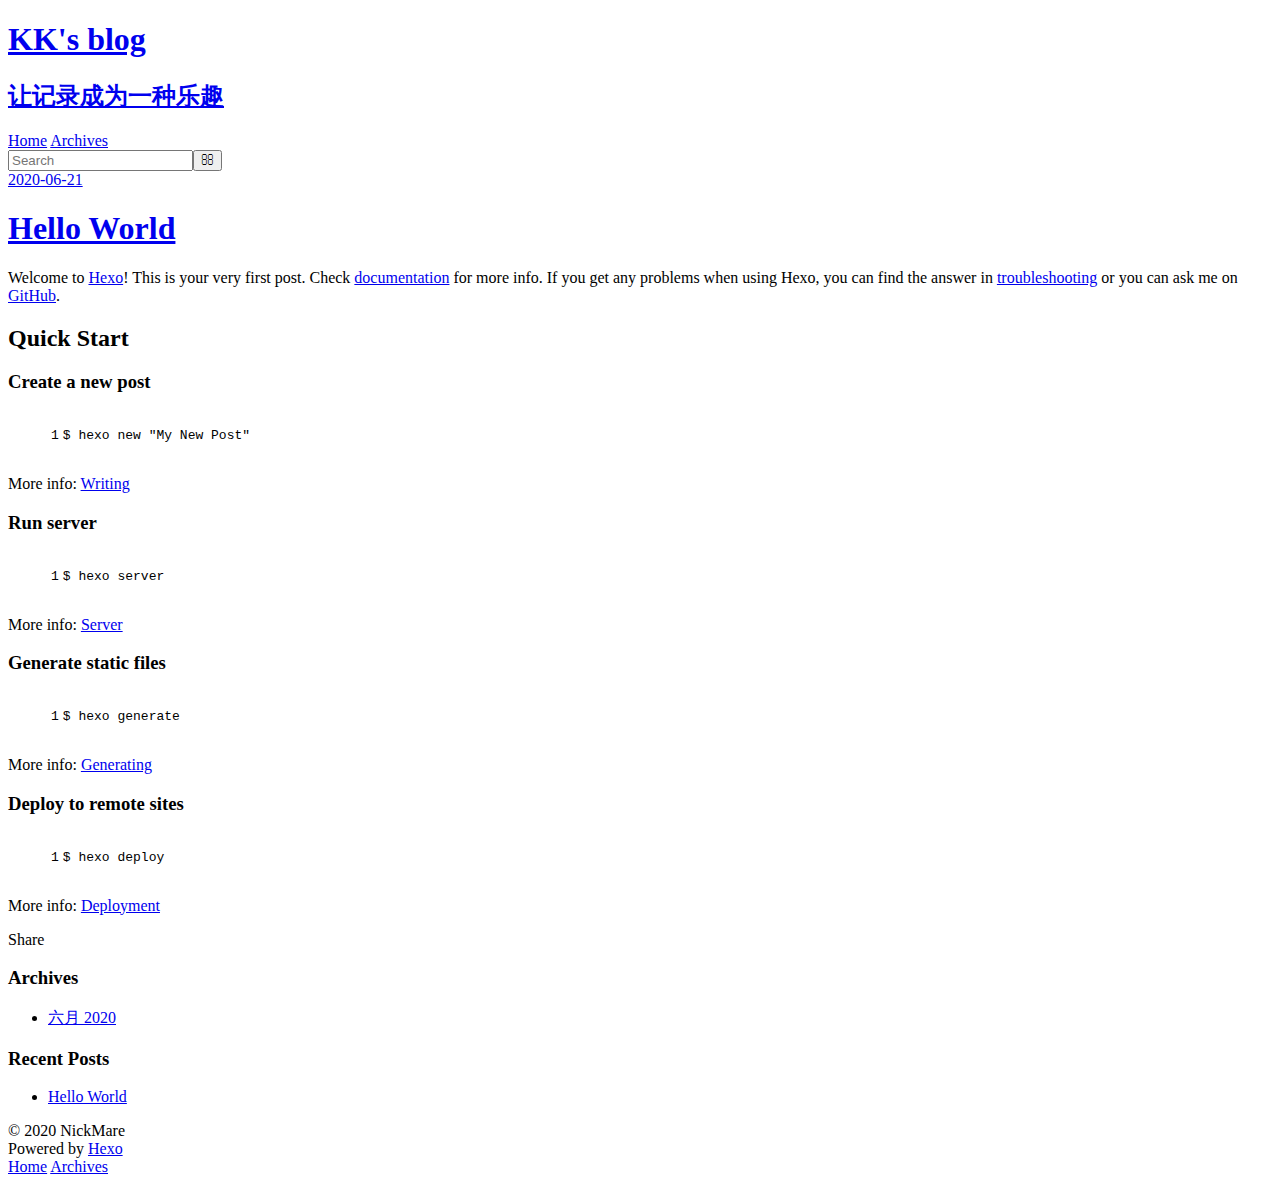
==== commit 047636ec: "Site updated: 2020-06-22 00:39:52" ====
--- a/index.html
+++ b/index.html
@@ -3,9 +3,8 @@
 <head>
   <meta charset="utf-8">
   
-  <meta name="renderer" content="webkit">
-  <meta http-equiv="X-UA-Compatible" content="IE=edge" >
-  <link rel="dns-prefetch" href="http://www.nickmare.top/blog">
+
+  
   <title>KK&#39;s blog</title>
   <meta name="viewport" content="width=device-width, initial-scale=1, maximum-scale=1">
   <meta name="description" content="哪一个瞬间觉得生活是温柔的？">
@@ -19,148 +18,68 @@
 <meta property="article:tag" content="KK小站">
 <meta name="twitter:card" content="summary">
   
-    <link rel="alternative" href="/atom.xml" title="KK&#39;s blog" type="application/atom+xml">
+    <link rel="alternate" href="/blog/atom.xml" title="KK&#39;s blog" type="application/atom+xml">
   
   
     <link rel="icon" href="/favicon.png">
   
-  <link rel="stylesheet" type="text/css" href="/blog/./main.0cf68a.css">
-  <style type="text/css">
-  
-    #container.show {
-      background: linear-gradient(200deg,#a0cfe4,#e8c37e);
-    }
-  </style>
-  
-
-  
+  
+    <link href="//fonts.googleapis.com/css?family=Source+Code+Pro" rel="stylesheet" type="text/css">
+  
+  
+<link rel="stylesheet" href="/blog/css/style.css">
 
 <meta name="generator" content="Hexo 4.2.1"></head>
 
 <body>
-  <div id="container" q-class="show:isCtnShow">
-    <canvas id="anm-canvas" class="anm-canvas"></canvas>
-    <div class="left-col" q-class="show:isShow">
-      
-<div class="overlay" style="background: #4d4d4d"></div>
-<div class="intrude-less">
-	<header id="header" class="inner">
-		<a href="/" class="profilepic">
-			<img src="" class="js-avatar">
-		</a>
-		<hgroup>
-		  <h1 class="header-author"><a href="/">NickMare</a></h1>
-		</hgroup>
-		
-		<p class="header-subtitle">让记录成为一种乐趣</p>
-		
-
-		<nav class="header-menu">
-			<ul>
-			
-				<li><a href="/blog/">主页</a></li>
-	        
-				<li><a href="/blog/tags/%E9%9A%8F%E7%AC%94/">随笔</a></li>
-	        
-			</ul>
-		</nav>
-		<nav class="header-smart-menu">
-    		
-    			
-    			<a q-on="click: openSlider(e, 'innerArchive')" href="javascript:void(0)">所有文章</a>
-    			
-            
-    			
-    			<a q-on="click: openSlider(e, 'friends')" href="javascript:void(0)">友链</a>
-    			
-            
-    			
-    			<a q-on="click: openSlider(e, 'aboutme')" href="javascript:void(0)">关于我</a>
-    			
-            
-		</nav>
-		<nav class="header-nav">
-			<div class="social">
-				
-					<a class="github" target="_blank" href="#" title="github"><i class="icon-github"></i></a>
-		        
-					<a class="weibo" target="_blank" href="#" title="weibo"><i class="icon-weibo"></i></a>
-		        
-					<a class="rss" target="_blank" href="#" title="rss"><i class="icon-rss"></i></a>
-		        
-					<a class="zhihu" target="_blank" href="#" title="zhihu"><i class="icon-zhihu"></i></a>
-		        
-			</div>
-		</nav>
-	</header>		
-</div>
-
-    </div>
-    <div class="mid-col" q-class="show:isShow,hide:isShow|isFalse">
-      
-<nav id="mobile-nav">
-  	<div class="overlay js-overlay" style="background: #4d4d4d"></div>
-	<div class="btnctn js-mobile-btnctn">
-  		<div class="slider-trigger list" q-on="click: openSlider(e)"><i class="icon icon-sort"></i></div>
-	</div>
-	<div class="intrude-less">
-		<header id="header" class="inner">
-			<div class="profilepic">
-				<img src="" class="js-avatar">
-			</div>
-			<hgroup>
-			  <h1 class="header-author js-header-author">NickMare</h1>
-			</hgroup>
-			
-			<p class="header-subtitle"><i class="icon icon-quo-left"></i>让记录成为一种乐趣<i class="icon icon-quo-right"></i></p>
-			
-			
-			
-				
-			
-				
-			
-			
-			
-			<nav class="header-nav">
-				<div class="social">
-					
-						<a class="github" target="_blank" href="#" title="github"><i class="icon-github"></i></a>
-			        
-						<a class="weibo" target="_blank" href="#" title="weibo"><i class="icon-weibo"></i></a>
-			        
-						<a class="rss" target="_blank" href="#" title="rss"><i class="icon-rss"></i></a>
-			        
-						<a class="zhihu" target="_blank" href="#" title="zhihu"><i class="icon-zhihu"></i></a>
-			        
-				</div>
-			</nav>
-
-			<nav class="header-menu js-header-menu">
-				<ul style="width: 50%">
-				
-				
-					<li style="width: 50%"><a href="/blog/">主页</a></li>
-		        
-					<li style="width: 50%"><a href="/blog/tags/%E9%9A%8F%E7%AC%94/">随笔</a></li>
-		        
-				</ul>
-			</nav>
-		</header>				
-	</div>
-	<div class="mobile-mask" style="display:none" q-show="isShow"></div>
-</nav>
-
-      <div id="wrapper" class="body-wrap">
-        <div class="menu-l">
-          <div class="canvas-wrap">
-            <canvas data-colors="#eaeaea" data-sectionHeight="100" data-contentId="js-content" id="myCanvas1" class="anm-canvas"></canvas>
-          </div>
-          <div id="js-content" class="content-ll">
-            
-  
-    <article id="post-hello-world" class="article article-type-post  article-index" itemscope itemprop="blogPost">
+  <div id="container">
+    <div id="wrap">
+      <header id="header">
+  <div id="banner"></div>
+  <div id="header-outer" class="outer">
+    <div id="header-title" class="inner">
+      <h1 id="logo-wrap">
+        <a href="/blog/" id="logo">KK&#39;s blog</a>
+      </h1>
+      
+        <h2 id="subtitle-wrap">
+          <a href="/blog/" id="subtitle">让记录成为一种乐趣</a>
+        </h2>
+      
+    </div>
+    <div id="header-inner" class="inner">
+      <nav id="main-nav">
+        <a id="main-nav-toggle" class="nav-icon"></a>
+        
+          <a class="main-nav-link" href="/blog/">Home</a>
+        
+          <a class="main-nav-link" href="/blog/archives">Archives</a>
+        
+      </nav>
+      <nav id="sub-nav">
+        
+          <a id="nav-rss-link" class="nav-icon" href="/blog/atom.xml" title="RSS Feed"></a>
+        
+        <a id="nav-search-btn" class="nav-icon" title="Search"></a>
+      </nav>
+      <div id="search-form-wrap">
+        <form action="//google.com/search" method="get" accept-charset="UTF-8" class="search-form"><input type="search" name="q" class="search-form-input" placeholder="Search"><button type="submit" class="search-form-submit">&#xF002;</button><input type="hidden" name="sitesearch" value="http://www.nickmare.top/blog"></form>
+      </div>
+    </div>
+  </div>
+</header>
+      <div class="outer">
+        <section id="main">
+  
+    <article id="post-hello-world" class="article article-type-post" itemscope itemprop="blogPost">
+  <div class="article-meta">
+    <a href="/blog/2020/06/21/hello-world/" class="article-date">
+  <time datetime="2020-06-21T11:22:39.330Z" itemprop="datePublished">2020-06-21</time>
+</a>
+    
+  </div>
   <div class="article-inner">
+    
     
       <header class="article-header">
         
@@ -170,11 +89,6 @@
     </h1>
   
 
-        
-        <a href="/blog/2020/06/21/hello-world/" class="archive-article-date">
-  	<time datetime="2020-06-21T11:22:39.330Z" itemprop="datePublished"><i class="icon-calendar icon"></i>2020-06-21</time>
-</a>
-        
       </header>
     
     <div class="article-entry" itemprop="articleBody">
@@ -194,292 +108,96 @@
 <p>More info: <a href="https://hexo.io/docs/one-command-deployment.html" target="_blank" rel="noopener">Deployment</a></p>
 
       
-
-      
-    </div>
-    <div class="article-info article-info-index">
-      
-      
-      
-
-      
-        <p class="article-more-link">
-          <a class="article-more-a" href="/blog/2020/06/21/hello-world/">展开全文 >></a>
-        </p>
-      
-
-      
-      <div class="clearfix"></div>
-    </div>
-  </div>
+    </div>
+    <footer class="article-footer">
+      <a data-url="http://www.nickmare.top/blog/2020/06/21/hello-world/" data-id="ckbpaqvtn0000vku184p51n3e" class="article-share-link">Share</a>
+      
+      
+    </footer>
+  </div>
+  
 </article>
 
-<aside class="wrap-side-operation">
-    <div class="mod-side-operation">
-        
-        <div class="jump-container" id="js-jump-container" style="display:none;">
-            <a href="javascript:void(0)" class="mod-side-operation__jump-to-top">
-                <i class="icon-font icon-back"></i>
-            </a>
-            <div id="js-jump-plan-container" class="jump-plan-container" style="top: -11px;">
-                <i class="icon-font icon-plane jump-plane"></i>
-            </div>
-        </div>
-        
-        
-    </div>
+
+  
+
+
+</section>
+        
+          <aside id="sidebar">
+  
+    
+
+  
+    
+
+  
+    
+  
+    
+  <div class="widget-wrap">
+    <h3 class="widget-title">Archives</h3>
+    <div class="widget">
+      <ul class="archive-list"><li class="archive-list-item"><a class="archive-list-link" href="/blog/archives/2020/06/">六月 2020</a></li></ul>
+    </div>
+  </div>
+
+
+  
+    
+  <div class="widget-wrap">
+    <h3 class="widget-title">Recent Posts</h3>
+    <div class="widget">
+      <ul>
+        
+          <li>
+            <a href="/blog/2020/06/21/hello-world/">Hello World</a>
+          </li>
+        
+      </ul>
+    </div>
+  </div>
+
+  
 </aside>
-
-
-
-
-  
-  
-
-
-          </div>
-        </div>
+        
       </div>
       <footer id="footer">
+  
   <div class="outer">
-    <div id="footer-info">
-    	<div class="footer-left">
-    		&copy; 2020 NickMare
-    	</div>
-      	<div class="footer-right">
-      		<a href="http://hexo.io/" target="_blank">Hexo</a>  Theme <a href="https://github.com/litten/hexo-theme-yilia" target="_blank">Yilia</a> by Litten
-      	</div>
+    <div id="footer-info" class="inner">
+      &copy; 2020 NickMare<br>
+      Powered by <a href="http://hexo.io/" target="_blank">Hexo</a>
     </div>
   </div>
 </footer>
     </div>
-    <script>
-	var yiliaConfig = {
-		mathjax: false,
-		isHome: true,
-		isPost: false,
-		isArchive: false,
-		isTag: false,
-		isCategory: false,
-		open_in_new: false,
-		toc_hide_index: true,
-		root: "/blog/",
-		innerArchive: true,
-		showTags: false
-	}
-</script>
-
-<script>!function(t){function n(e){if(r[e])return r[e].exports;var i=r[e]={exports:{},id:e,loaded:!1};return t[e].call(i.exports,i,i.exports,n),i.loaded=!0,i.exports}var r={};n.m=t,n.c=r,n.p="./",n(0)}([function(t,n,r){r(195),t.exports=r(191)},function(t,n,r){var e=r(3),i=r(52),o=r(27),u=r(28),c=r(53),f="prototype",a=function(t,n,r){var s,l,h,v,p=t&a.F,d=t&a.G,y=t&a.S,g=t&a.P,b=t&a.B,m=d?e:y?e[n]||(e[n]={}):(e[n]||{})[f],x=d?i:i[n]||(i[n]={}),w=x[f]||(x[f]={});d&&(r=n);for(s in r)l=!p&&m&&void 0!==m[s],h=(l?m:r)[s],v=b&&l?c(h,e):g&&"function"==typeof h?c(Function.call,h):h,m&&u(m,s,h,t&a.U),x[s]!=h&&o(x,s,v),g&&w[s]!=h&&(w[s]=h)};e.core=i,a.F=1,a.G=2,a.S=4,a.P=8,a.B=16,a.W=32,a.U=64,a.R=128,t.exports=a},function(t,n,r){var e=r(6);t.exports=function(t){if(!e(t))throw TypeError(t+" is not an object!");return t}},function(t,n){var r=t.exports="undefined"!=typeof window&&window.Math==Math?window:"undefined"!=typeof self&&self.Math==Math?self:Function("return this")();"number"==typeof __g&&(__g=r)},function(t,n){t.exports=function(t){try{return!!t()}catch(t){return!0}}},function(t,n){var r=t.exports="undefined"!=typeof window&&window.Math==Math?window:"undefined"!=typeof self&&self.Math==Math?self:Function("return this")();"number"==typeof __g&&(__g=r)},function(t,n){t.exports=function(t){return"object"==typeof t?null!==t:"function"==typeof t}},function(t,n,r){var e=r(126)("wks"),i=r(76),o=r(3).Symbol,u="function"==typeof o;(t.exports=function(t){return e[t]||(e[t]=u&&o[t]||(u?o:i)("Symbol."+t))}).store=e},function(t,n){var r={}.hasOwnProperty;t.exports=function(t,n){return r.call(t,n)}},function(t,n,r){var e=r(94),i=r(33);t.exports=function(t){return e(i(t))}},function(t,n,r){t.exports=!r(4)(function(){return 7!=Object.defineProperty({},"a",{get:function(){return 7}}).a})},function(t,n,r){var e=r(2),i=r(167),o=r(50),u=Object.defineProperty;n.f=r(10)?Object.defineProperty:function(t,n,r){if(e(t),n=o(n,!0),e(r),i)try{return u(t,n,r)}catch(t){}if("get"in r||"set"in r)throw TypeError("Accessors not supported!");return"value"in r&&(t[n]=r.value),t}},function(t,n,r){t.exports=!r(18)(function(){return 7!=Object.defineProperty({},"a",{get:function(){return 7}}).a})},function(t,n,r){var e=r(14),i=r(22);t.exports=r(12)?function(t,n,r){return e.f(t,n,i(1,r))}:function(t,n,r){return t[n]=r,t}},function(t,n,r){var e=r(20),i=r(58),o=r(42),u=Object.defineProperty;n.f=r(12)?Object.defineProperty:function(t,n,r){if(e(t),n=o(n,!0),e(r),i)try{return u(t,n,r)}catch(t){}if("get"in r||"set"in r)throw TypeError("Accessors not supported!");return"value"in r&&(t[n]=r.value),t}},function(t,n,r){var e=r(40)("wks"),i=r(23),o=r(5).Symbol,u="function"==typeof o;(t.exports=function(t){return e[t]||(e[t]=u&&o[t]||(u?o:i)("Symbol."+t))}).store=e},function(t,n,r){var e=r(67),i=Math.min;t.exports=function(t){return t>0?i(e(t),9007199254740991):0}},function(t,n,r){var e=r(46);t.exports=function(t){return Object(e(t))}},function(t,n){t.exports=function(t){try{return!!t()}catch(t){return!0}}},function(t,n,r){var e=r(63),i=r(34);t.exports=Object.keys||function(t){return e(t,i)}},function(t,n,r){var e=r(21);t.exports=function(t){if(!e(t))throw TypeError(t+" is not an object!");return t}},function(t,n){t.exports=function(t){return"object"==typeof t?null!==t:"function"==typeof t}},function(t,n){t.exports=function(t,n){return{enumerable:!(1&t),configurable:!(2&t),writable:!(4&t),value:n}}},function(t,n){var r=0,e=Math.random();t.exports=function(t){return"Symbol(".concat(void 0===t?"":t,")_",(++r+e).toString(36))}},function(t,n){var r={}.hasOwnProperty;t.exports=function(t,n){return r.call(t,n)}},function(t,n){var r=t.exports={version:"2.4.0"};"number"==typeof __e&&(__e=r)},function(t,n){t.exports=function(t){if("function"!=typeof t)throw TypeError(t+" is not a function!");return t}},function(t,n,r){var e=r(11),i=r(66);t.exports=r(10)?function(t,n,r){return e.f(t,n,i(1,r))}:function(t,n,r){return t[n]=r,t}},function(t,n,r){var e=r(3),i=r(27),o=r(24),u=r(76)("src"),c="toString",f=Function[c],a=(""+f).split(c);r(52).inspectSource=function(t){return f.call(t)},(t.exports=function(t,n,r,c){var f="function"==typeof r;f&&(o(r,"name")||i(r,"name",n)),t[n]!==r&&(f&&(o(r,u)||i(r,u,t[n]?""+t[n]:a.join(String(n)))),t===e?t[n]=r:c?t[n]?t[n]=r:i(t,n,r):(delete t[n],i(t,n,r)))})(Function.prototype,c,function(){return"function"==typeof this&&this[u]||f.call(this)})},function(t,n,r){var e=r(1),i=r(4),o=r(46),u=function(t,n,r,e){var i=String(o(t)),u="<"+n;return""!==r&&(u+=" "+r+'="'+String(e).replace(/"/g,"&quot;")+'"'),u+">"+i+"</"+n+">"};t.exports=function(t,n){var r={};r[t]=n(u),e(e.P+e.F*i(function(){var n=""[t]('"');return n!==n.toLowerCase()||n.split('"').length>3}),"String",r)}},function(t,n,r){var e=r(115),i=r(46);t.exports=function(t){return e(i(t))}},function(t,n,r){var e=r(116),i=r(66),o=r(30),u=r(50),c=r(24),f=r(167),a=Object.getOwnPropertyDescriptor;n.f=r(10)?a:function(t,n){if(t=o(t),n=u(n,!0),f)try{return a(t,n)}catch(t){}if(c(t,n))return i(!e.f.call(t,n),t[n])}},function(t,n,r){var e=r(24),i=r(17),o=r(145)("IE_PROTO"),u=Object.prototype;t.exports=Object.getPrototypeOf||function(t){return t=i(t),e(t,o)?t[o]:"function"==typeof t.constructor&&t instanceof t.constructor?t.constructor.prototype:t instanceof Object?u:null}},function(t,n){t.exports=function(t){if(void 0==t)throw TypeError("Can't call method on  "+t);return t}},function(t,n){t.exports="constructor,hasOwnProperty,isPrototypeOf,propertyIsEnumerable,toLocaleString,toString,valueOf".split(",")},function(t,n){t.exports={}},function(t,n){t.exports=!0},function(t,n){n.f={}.propertyIsEnumerable},function(t,n,r){var e=r(14).f,i=r(8),o=r(15)("toStringTag");t.exports=function(t,n,r){t&&!i(t=r?t:t.prototype,o)&&e(t,o,{configurable:!0,value:n})}},function(t,n,r){var e=r(40)("keys"),i=r(23);t.exports=function(t){return e[t]||(e[t]=i(t))}},function(t,n,r){var e=r(5),i="__core-js_shared__",o=e[i]||(e[i]={});t.exports=function(t){return o[t]||(o[t]={})}},function(t,n){var r=Math.ceil,e=Math.floor;t.exports=function(t){return isNaN(t=+t)?0:(t>0?e:r)(t)}},function(t,n,r){var e=r(21);t.exports=function(t,n){if(!e(t))return t;var r,i;if(n&&"function"==typeof(r=t.toString)&&!e(i=r.call(t)))return i;if("function"==typeof(r=t.valueOf)&&!e(i=r.call(t)))return i;if(!n&&"function"==typeof(r=t.toString)&&!e(i=r.call(t)))return i;throw TypeError("Can't convert object to primitive value")}},function(t,n,r){var e=r(5),i=r(25),o=r(36),u=r(44),c=r(14).f;t.exports=function(t){var n=i.Symbol||(i.Symbol=o?{}:e.Symbol||{});"_"==t.charAt(0)||t in n||c(n,t,{value:u.f(t)})}},function(t,n,r){n.f=r(15)},function(t,n){var r={}.toString;t.exports=function(t){return r.call(t).slice(8,-1)}},function(t,n){t.exports=function(t){if(void 0==t)throw TypeError("Can't call method on  "+t);return t}},function(t,n,r){var e=r(4);t.exports=function(t,n){return!!t&&e(function(){n?t.call(null,function(){},1):t.call(null)})}},function(t,n,r){var e=r(53),i=r(115),o=r(17),u=r(16),c=r(203);t.exports=function(t,n){var r=1==t,f=2==t,a=3==t,s=4==t,l=6==t,h=5==t||l,v=n||c;return function(n,c,p){for(var d,y,g=o(n),b=i(g),m=e(c,p,3),x=u(b.length),w=0,S=r?v(n,x):f?v(n,0):void 0;x>w;w++)if((h||w in b)&&(d=b[w],y=m(d,w,g),t))if(r)S[w]=y;else if(y)switch(t){case 3:return!0;case 5:return d;case 6:return w;case 2:S.push(d)}else if(s)return!1;return l?-1:a||s?s:S}}},function(t,n,r){var e=r(1),i=r(52),o=r(4);t.exports=function(t,n){var r=(i.Object||{})[t]||Object[t],u={};u[t]=n(r),e(e.S+e.F*o(function(){r(1)}),"Object",u)}},function(t,n,r){var e=r(6);t.exports=function(t,n){if(!e(t))return t;var r,i;if(n&&"function"==typeof(r=t.toString)&&!e(i=r.call(t)))return i;if("function"==typeof(r=t.valueOf)&&!e(i=r.call(t)))return i;if(!n&&"function"==typeof(r=t.toString)&&!e(i=r.call(t)))return i;throw TypeError("Can't convert object to primitive value")}},function(t,n,r){var e=r(5),i=r(25),o=r(91),u=r(13),c="prototype",f=function(t,n,r){var a,s,l,h=t&f.F,v=t&f.G,p=t&f.S,d=t&f.P,y=t&f.B,g=t&f.W,b=v?i:i[n]||(i[n]={}),m=b[c],x=v?e:p?e[n]:(e[n]||{})[c];v&&(r=n);for(a in r)(s=!h&&x&&void 0!==x[a])&&a in b||(l=s?x[a]:r[a],b[a]=v&&"function"!=typeof x[a]?r[a]:y&&s?o(l,e):g&&x[a]==l?function(t){var n=function(n,r,e){if(this instanceof t){switch(arguments.length){case 0:return new t;case 1:return new t(n);case 2:return new t(n,r)}return new t(n,r,e)}return t.apply(this,arguments)};return n[c]=t[c],n}(l):d&&"function"==typeof l?o(Function.call,l):l,d&&((b.virtual||(b.virtual={}))[a]=l,t&f.R&&m&&!m[a]&&u(m,a,l)))};f.F=1,f.G=2,f.S=4,f.P=8,f.B=16,f.W=32,f.U=64,f.R=128,t.exports=f},function(t,n){var r=t.exports={version:"2.4.0"};"number"==typeof __e&&(__e=r)},function(t,n,r){var e=r(26);t.exports=function(t,n,r){if(e(t),void 0===n)return t;switch(r){case 1:return function(r){return t.call(n,r)};case 2:return function(r,e){return t.call(n,r,e)};case 3:return function(r,e,i){return t.call(n,r,e,i)}}return function(){return t.apply(n,arguments)}}},function(t,n,r){var e=r(183),i=r(1),o=r(126)("metadata"),u=o.store||(o.store=new(r(186))),c=function(t,n,r){var i=u.get(t);if(!i){if(!r)return;u.set(t,i=new e)}var o=i.get(n);if(!o){if(!r)return;i.set(n,o=new e)}return o},f=function(t,n,r){var e=c(n,r,!1);return void 0!==e&&e.has(t)},a=function(t,n,r){var e=c(n,r,!1);return void 0===e?void 0:e.get(t)},s=function(t,n,r,e){c(r,e,!0).set(t,n)},l=function(t,n){var r=c(t,n,!1),e=[];return r&&r.forEach(function(t,n){e.push(n)}),e},h=function(t){return void 0===t||"symbol"==typeof t?t:String(t)},v=function(t){i(i.S,"Reflect",t)};t.exports={store:u,map:c,has:f,get:a,set:s,keys:l,key:h,exp:v}},function(t,n,r){"use strict";if(r(10)){var e=r(69),i=r(3),o=r(4),u=r(1),c=r(127),f=r(152),a=r(53),s=r(68),l=r(66),h=r(27),v=r(73),p=r(67),d=r(16),y=r(75),g=r(50),b=r(24),m=r(180),x=r(114),w=r(6),S=r(17),_=r(137),O=r(70),E=r(32),P=r(71).f,j=r(154),F=r(76),M=r(7),A=r(48),N=r(117),T=r(146),I=r(155),k=r(80),L=r(123),R=r(74),C=r(130),D=r(160),U=r(11),W=r(31),G=U.f,B=W.f,V=i.RangeError,z=i.TypeError,q=i.Uint8Array,K="ArrayBuffer",J="Shared"+K,Y="BYTES_PER_ELEMENT",H="prototype",$=Array[H],X=f.ArrayBuffer,Q=f.DataView,Z=A(0),tt=A(2),nt=A(3),rt=A(4),et=A(5),it=A(6),ot=N(!0),ut=N(!1),ct=I.values,ft=I.keys,at=I.entries,st=$.lastIndexOf,lt=$.reduce,ht=$.reduceRight,vt=$.join,pt=$.sort,dt=$.slice,yt=$.toString,gt=$.toLocaleString,bt=M("iterator"),mt=M("toStringTag"),xt=F("typed_constructor"),wt=F("def_constructor"),St=c.CONSTR,_t=c.TYPED,Ot=c.VIEW,Et="Wrong length!",Pt=A(1,function(t,n){return Tt(T(t,t[wt]),n)}),jt=o(function(){return 1===new q(new Uint16Array([1]).buffer)[0]}),Ft=!!q&&!!q[H].set&&o(function(){new q(1).set({})}),Mt=function(t,n){if(void 0===t)throw z(Et);var r=+t,e=d(t);if(n&&!m(r,e))throw V(Et);return e},At=function(t,n){var r=p(t);if(r<0||r%n)throw V("Wrong offset!");return r},Nt=function(t){if(w(t)&&_t in t)return t;throw z(t+" is not a typed array!")},Tt=function(t,n){if(!(w(t)&&xt in t))throw z("It is not a typed array constructor!");return new t(n)},It=function(t,n){return kt(T(t,t[wt]),n)},kt=function(t,n){for(var r=0,e=n.length,i=Tt(t,e);e>r;)i[r]=n[r++];return i},Lt=function(t,n,r){G(t,n,{get:function(){return this._d[r]}})},Rt=function(t){var n,r,e,i,o,u,c=S(t),f=arguments.length,s=f>1?arguments[1]:void 0,l=void 0!==s,h=j(c);if(void 0!=h&&!_(h)){for(u=h.call(c),e=[],n=0;!(o=u.next()).done;n++)e.push(o.value);c=e}for(l&&f>2&&(s=a(s,arguments[2],2)),n=0,r=d(c.length),i=Tt(this,r);r>n;n++)i[n]=l?s(c[n],n):c[n];return i},Ct=function(){for(var t=0,n=arguments.length,r=Tt(this,n);n>t;)r[t]=arguments[t++];return r},Dt=!!q&&o(function(){gt.call(new q(1))}),Ut=function(){return gt.apply(Dt?dt.call(Nt(this)):Nt(this),arguments)},Wt={copyWithin:function(t,n){return D.call(Nt(this),t,n,arguments.length>2?arguments[2]:void 0)},every:function(t){return rt(Nt(this),t,arguments.length>1?arguments[1]:void 0)},fill:function(t){return C.apply(Nt(this),arguments)},filter:function(t){return It(this,tt(Nt(this),t,arguments.length>1?arguments[1]:void 0))},find:function(t){return et(Nt(this),t,arguments.length>1?arguments[1]:void 0)},findIndex:function(t){return it(Nt(this),t,arguments.length>1?arguments[1]:void 0)},forEach:function(t){Z(Nt(this),t,arguments.length>1?arguments[1]:void 0)},indexOf:function(t){return ut(Nt(this),t,arguments.length>1?arguments[1]:void 0)},includes:function(t){return ot(Nt(this),t,arguments.length>1?arguments[1]:void 0)},join:function(t){return vt.apply(Nt(this),arguments)},lastIndexOf:function(t){return st.apply(Nt(this),arguments)},map:function(t){return Pt(Nt(this),t,arguments.length>1?arguments[1]:void 0)},reduce:function(t){return lt.apply(Nt(this),arguments)},reduceRight:function(t){return ht.apply(Nt(this),arguments)},reverse:function(){for(var t,n=this,r=Nt(n).length,e=Math.floor(r/2),i=0;i<e;)t=n[i],n[i++]=n[--r],n[r]=t;return n},some:function(t){return nt(Nt(this),t,arguments.length>1?arguments[1]:void 0)},sort:function(t){return pt.call(Nt(this),t)},subarray:function(t,n){var r=Nt(this),e=r.length,i=y(t,e);return new(T(r,r[wt]))(r.buffer,r.byteOffset+i*r.BYTES_PER_ELEMENT,d((void 0===n?e:y(n,e))-i))}},Gt=function(t,n){return It(this,dt.call(Nt(this),t,n))},Bt=function(t){Nt(this);var n=At(arguments[1],1),r=this.length,e=S(t),i=d(e.length),o=0;if(i+n>r)throw V(Et);for(;o<i;)this[n+o]=e[o++]},Vt={entries:function(){return at.call(Nt(this))},keys:function(){return ft.call(Nt(this))},values:function(){return ct.call(Nt(this))}},zt=function(t,n){return w(t)&&t[_t]&&"symbol"!=typeof n&&n in t&&String(+n)==String(n)},qt=function(t,n){return zt(t,n=g(n,!0))?l(2,t[n]):B(t,n)},Kt=function(t,n,r){return!(zt(t,n=g(n,!0))&&w(r)&&b(r,"value"))||b(r,"get")||b(r,"set")||r.configurable||b(r,"writable")&&!r.writable||b(r,"enumerable")&&!r.enumerable?G(t,n,r):(t[n]=r.value,t)};St||(W.f=qt,U.f=Kt),u(u.S+u.F*!St,"Object",{getOwnPropertyDescriptor:qt,defineProperty:Kt}),o(function(){yt.call({})})&&(yt=gt=function(){return vt.call(this)});var Jt=v({},Wt);v(Jt,Vt),h(Jt,bt,Vt.values),v(Jt,{slice:Gt,set:Bt,constructor:function(){},toString:yt,toLocaleString:Ut}),Lt(Jt,"buffer","b"),Lt(Jt,"byteOffset","o"),Lt(Jt,"byteLength","l"),Lt(Jt,"length","e"),G(Jt,mt,{get:function(){return this[_t]}}),t.exports=function(t,n,r,f){f=!!f;var a=t+(f?"Clamped":"")+"Array",l="Uint8Array"!=a,v="get"+t,p="set"+t,y=i[a],g=y||{},b=y&&E(y),m=!y||!c.ABV,S={},_=y&&y[H],j=function(t,r){var e=t._d;return e.v[v](r*n+e.o,jt)},F=function(t,r,e){var i=t._d;f&&(e=(e=Math.round(e))<0?0:e>255?255:255&e),i.v[p](r*n+i.o,e,jt)},M=function(t,n){G(t,n,{get:function(){return j(this,n)},set:function(t){return F(this,n,t)},enumerable:!0})};m?(y=r(function(t,r,e,i){s(t,y,a,"_d");var o,u,c,f,l=0,v=0;if(w(r)){if(!(r instanceof X||(f=x(r))==K||f==J))return _t in r?kt(y,r):Rt.call(y,r);o=r,v=At(e,n);var p=r.byteLength;if(void 0===i){if(p%n)throw V(Et);if((u=p-v)<0)throw V(Et)}else if((u=d(i)*n)+v>p)throw V(Et);c=u/n}else c=Mt(r,!0),u=c*n,o=new X(u);for(h(t,"_d",{b:o,o:v,l:u,e:c,v:new Q(o)});l<c;)M(t,l++)}),_=y[H]=O(Jt),h(_,"constructor",y)):L(function(t){new y(null),new y(t)},!0)||(y=r(function(t,r,e,i){s(t,y,a);var o;return w(r)?r instanceof X||(o=x(r))==K||o==J?void 0!==i?new g(r,At(e,n),i):void 0!==e?new g(r,At(e,n)):new g(r):_t in r?kt(y,r):Rt.call(y,r):new g(Mt(r,l))}),Z(b!==Function.prototype?P(g).concat(P(b)):P(g),function(t){t in y||h(y,t,g[t])}),y[H]=_,e||(_.constructor=y));var A=_[bt],N=!!A&&("values"==A.name||void 0==A.name),T=Vt.values;h(y,xt,!0),h(_,_t,a),h(_,Ot,!0),h(_,wt,y),(f?new y(1)[mt]==a:mt in _)||G(_,mt,{get:function(){return a}}),S[a]=y,u(u.G+u.W+u.F*(y!=g),S),u(u.S,a,{BYTES_PER_ELEMENT:n,from:Rt,of:Ct}),Y in _||h(_,Y,n),u(u.P,a,Wt),R(a),u(u.P+u.F*Ft,a,{set:Bt}),u(u.P+u.F*!N,a,Vt),u(u.P+u.F*(_.toString!=yt),a,{toString:yt}),u(u.P+u.F*o(function(){new y(1).slice()}),a,{slice:Gt}),u(u.P+u.F*(o(function(){return[1,2].toLocaleString()!=new y([1,2]).toLocaleString()})||!o(function(){_.toLocaleString.call([1,2])})),a,{toLocaleString:Ut}),k[a]=N?A:T,e||N||h(_,bt,T)}}else t.exports=function(){}},function(t,n){var r={}.toString;t.exports=function(t){return r.call(t).slice(8,-1)}},function(t,n,r){var e=r(21),i=r(5).document,o=e(i)&&e(i.createElement);t.exports=function(t){return o?i.createElement(t):{}}},function(t,n,r){t.exports=!r(12)&&!r(18)(function(){return 7!=Object.defineProperty(r(57)("div"),"a",{get:function(){return 7}}).a})},function(t,n,r){"use strict";var e=r(36),i=r(51),o=r(64),u=r(13),c=r(8),f=r(35),a=r(96),s=r(38),l=r(103),h=r(15)("iterator"),v=!([].keys&&"next"in[].keys()),p="keys",d="values",y=function(){return this};t.exports=function(t,n,r,g,b,m,x){a(r,n,g);var w,S,_,O=function(t){if(!v&&t in F)return F[t];switch(t){case p:case d:return function(){return new r(this,t)}}return function(){return new r(this,t)}},E=n+" Iterator",P=b==d,j=!1,F=t.prototype,M=F[h]||F["@@iterator"]||b&&F[b],A=M||O(b),N=b?P?O("entries"):A:void 0,T="Array"==n?F.entries||M:M;if(T&&(_=l(T.call(new t)))!==Object.prototype&&(s(_,E,!0),e||c(_,h)||u(_,h,y)),P&&M&&M.name!==d&&(j=!0,A=function(){return M.call(this)}),e&&!x||!v&&!j&&F[h]||u(F,h,A),f[n]=A,f[E]=y,b)if(w={values:P?A:O(d),keys:m?A:O(p),entries:N},x)for(S in w)S in F||o(F,S,w[S]);else i(i.P+i.F*(v||j),n,w);return w}},function(t,n,r){var e=r(20),i=r(100),o=r(34),u=r(39)("IE_PROTO"),c=function(){},f="prototype",a=function(){var t,n=r(57)("iframe"),e=o.length;for(n.style.display="none",r(93).appendChild(n),n.src="javascript:",t=n.contentWindow.document,t.open(),t.write("<script>document.F=Object<\/script>"),t.close(),a=t.F;e--;)delete a[f][o[e]];return a()};t.exports=Object.create||function(t,n){var r;return null!==t?(c[f]=e(t),r=new c,c[f]=null,r[u]=t):r=a(),void 0===n?r:i(r,n)}},function(t,n,r){var e=r(63),i=r(34).concat("length","prototype");n.f=Object.getOwnPropertyNames||function(t){return e(t,i)}},function(t,n){n.f=Object.getOwnPropertySymbols},function(t,n,r){var e=r(8),i=r(9),o=r(90)(!1),u=r(39)("IE_PROTO");t.exports=function(t,n){var r,c=i(t),f=0,a=[];for(r in c)r!=u&&e(c,r)&&a.push(r);for(;n.length>f;)e(c,r=n[f++])&&(~o(a,r)||a.push(r));return a}},function(t,n,r){t.exports=r(13)},function(t,n,r){var e=r(76)("meta"),i=r(6),o=r(24),u=r(11).f,c=0,f=Object.isExtensible||function(){return!0},a=!r(4)(function(){return f(Object.preventExtensions({}))}),s=function(t){u(t,e,{value:{i:"O"+ ++c,w:{}}})},l=function(t,n){if(!i(t))return"symbol"==typeof t?t:("string"==typeof t?"S":"P")+t;if(!o(t,e)){if(!f(t))return"F";if(!n)return"E";s(t)}return t[e].i},h=function(t,n){if(!o(t,e)){if(!f(t))return!0;if(!n)return!1;s(t)}return t[e].w},v=function(t){return a&&p.NEED&&f(t)&&!o(t,e)&&s(t),t},p=t.exports={KEY:e,NEED:!1,fastKey:l,getWeak:h,onFreeze:v}},function(t,n){t.exports=function(t,n){return{enumerable:!(1&t),configurable:!(2&t),writable:!(4&t),value:n}}},function(t,n){var r=Math.ceil,e=Math.floor;t.exports=function(t){return isNaN(t=+t)?0:(t>0?e:r)(t)}},function(t,n){t.exports=function(t,n,r,e){if(!(t instanceof n)||void 0!==e&&e in t)throw TypeError(r+": incorrect invocation!");return t}},function(t,n){t.exports=!1},function(t,n,r){var e=r(2),i=r(173),o=r(133),u=r(145)("IE_PROTO"),c=function(){},f="prototype",a=function(){var t,n=r(132)("iframe"),e=o.length;for(n.style.display="none",r(135).appendChild(n),n.src="javascript:",t=n.contentWindow.document,t.open(),t.write("<script>document.F=Object<\/script>"),t.close(),a=t.F;e--;)delete a[f][o[e]];return a()};t.exports=Object.create||function(t,n){var r;return null!==t?(c[f]=e(t),r=new c,c[f]=null,r[u]=t):r=a(),void 0===n?r:i(r,n)}},function(t,n,r){var e=r(175),i=r(133).concat("length","prototype");n.f=Object.getOwnPropertyNames||function(t){return e(t,i)}},function(t,n,r){var e=r(175),i=r(133);t.exports=Object.keys||function(t){return e(t,i)}},function(t,n,r){var e=r(28);t.exports=function(t,n,r){for(var i in n)e(t,i,n[i],r);return t}},function(t,n,r){"use strict";var e=r(3),i=r(11),o=r(10),u=r(7)("species");t.exports=function(t){var n=e[t];o&&n&&!n[u]&&i.f(n,u,{configurable:!0,get:function(){return this}})}},function(t,n,r){var e=r(67),i=Math.max,o=Math.min;t.exports=function(t,n){return t=e(t),t<0?i(t+n,0):o(t,n)}},function(t,n){var r=0,e=Math.random();t.exports=function(t){return"Symbol(".concat(void 0===t?"":t,")_",(++r+e).toString(36))}},function(t,n,r){var e=r(33);t.exports=function(t){return Object(e(t))}},function(t,n,r){var e=r(7)("unscopables"),i=Array.prototype;void 0==i[e]&&r(27)(i,e,{}),t.exports=function(t){i[e][t]=!0}},function(t,n,r){var e=r(53),i=r(169),o=r(137),u=r(2),c=r(16),f=r(154),a={},s={},n=t.exports=function(t,n,r,l,h){var v,p,d,y,g=h?function(){return t}:f(t),b=e(r,l,n?2:1),m=0;if("function"!=typeof g)throw TypeError(t+" is not iterable!");if(o(g)){for(v=c(t.length);v>m;m++)if((y=n?b(u(p=t[m])[0],p[1]):b(t[m]))===a||y===s)return y}else for(d=g.call(t);!(p=d.next()).done;)if((y=i(d,b,p.value,n))===a||y===s)return y};n.BREAK=a,n.RETURN=s},function(t,n){t.exports={}},function(t,n,r){var e=r(11).f,i=r(24),o=r(7)("toStringTag");t.exports=function(t,n,r){t&&!i(t=r?t:t.prototype,o)&&e(t,o,{configurable:!0,value:n})}},function(t,n,r){var e=r(1),i=r(46),o=r(4),u=r(150),c="["+u+"]",f="​-",a=RegExp("^"+c+c+"*"),s=RegExp(c+c+"*$"),l=function(t,n,r){var i={},c=o(function(){return!!u[t]()||f[t]()!=f}),a=i[t]=c?n(h):u[t];r&&(i[r]=a),e(e.P+e.F*c,"String",i)},h=l.trim=function(t,n){return t=String(i(t)),1&n&&(t=t.replace(a,"")),2&n&&(t=t.replace(s,"")),t};t.exports=l},function(t,n,r){t.exports={default:r(86),__esModule:!0}},function(t,n,r){t.exports={default:r(87),__esModule:!0}},function(t,n,r){"use strict";function e(t){return t&&t.__esModule?t:{default:t}}n.__esModule=!0;var i=r(84),o=e(i),u=r(83),c=e(u),f="function"==typeof c.default&&"symbol"==typeof o.default?function(t){return typeof t}:function(t){return t&&"function"==typeof c.default&&t.constructor===c.default&&t!==c.default.prototype?"symbol":typeof t};n.default="function"==typeof c.default&&"symbol"===f(o.default)?function(t){return void 0===t?"undefined":f(t)}:function(t){return t&&"function"==typeof c.default&&t.constructor===c.default&&t!==c.default.prototype?"symbol":void 0===t?"undefined":f(t)}},function(t,n,r){r(110),r(108),r(111),r(112),t.exports=r(25).Symbol},function(t,n,r){r(109),r(113),t.exports=r(44).f("iterator")},function(t,n){t.exports=function(t){if("function"!=typeof t)throw TypeError(t+" is not a function!");return t}},function(t,n){t.exports=function(){}},function(t,n,r){var e=r(9),i=r(106),o=r(105);t.exports=function(t){return function(n,r,u){var c,f=e(n),a=i(f.length),s=o(u,a);if(t&&r!=r){for(;a>s;)if((c=f[s++])!=c)return!0}else for(;a>s;s++)if((t||s in f)&&f[s]===r)return t||s||0;return!t&&-1}}},function(t,n,r){var e=r(88);t.exports=function(t,n,r){if(e(t),void 0===n)return t;switch(r){case 1:return function(r){return t.call(n,r)};case 2:return function(r,e){return t.call(n,r,e)};case 3:return function(r,e,i){return t.call(n,r,e,i)}}return function(){return t.apply(n,arguments)}}},function(t,n,r){var e=r(19),i=r(62),o=r(37);t.exports=function(t){var n=e(t),r=i.f;if(r)for(var u,c=r(t),f=o.f,a=0;c.length>a;)f.call(t,u=c[a++])&&n.push(u);return n}},function(t,n,r){t.exports=r(5).document&&document.documentElement},function(t,n,r){var e=r(56);t.exports=Object("z").propertyIsEnumerable(0)?Object:function(t){return"String"==e(t)?t.split(""):Object(t)}},function(t,n,r){var e=r(56);t.exports=Array.isArray||function(t){return"Array"==e(t)}},function(t,n,r){"use strict";var e=r(60),i=r(22),o=r(38),u={};r(13)(u,r(15)("iterator"),function(){return this}),t.exports=function(t,n,r){t.prototype=e(u,{next:i(1,r)}),o(t,n+" Iterator")}},function(t,n){t.exports=function(t,n){return{value:n,done:!!t}}},function(t,n,r){var e=r(19),i=r(9);t.exports=function(t,n){for(var r,o=i(t),u=e(o),c=u.length,f=0;c>f;)if(o[r=u[f++]]===n)return r}},function(t,n,r){var e=r(23)("meta"),i=r(21),o=r(8),u=r(14).f,c=0,f=Object.isExtensible||function(){return!0},a=!r(18)(function(){return f(Object.preventExtensions({}))}),s=function(t){u(t,e,{value:{i:"O"+ ++c,w:{}}})},l=function(t,n){if(!i(t))return"symbol"==typeof t?t:("string"==typeof t?"S":"P")+t;if(!o(t,e)){if(!f(t))return"F";if(!n)return"E";s(t)}return t[e].i},h=function(t,n){if(!o(t,e)){if(!f(t))return!0;if(!n)return!1;s(t)}return t[e].w},v=function(t){return a&&p.NEED&&f(t)&&!o(t,e)&&s(t),t},p=t.exports={KEY:e,NEED:!1,fastKey:l,getWeak:h,onFreeze:v}},function(t,n,r){var e=r(14),i=r(20),o=r(19);t.exports=r(12)?Object.defineProperties:function(t,n){i(t);for(var r,u=o(n),c=u.length,f=0;c>f;)e.f(t,r=u[f++],n[r]);return t}},function(t,n,r){var e=r(37),i=r(22),o=r(9),u=r(42),c=r(8),f=r(58),a=Object.getOwnPropertyDescriptor;n.f=r(12)?a:function(t,n){if(t=o(t),n=u(n,!0),f)try{return a(t,n)}catch(t){}if(c(t,n))return i(!e.f.call(t,n),t[n])}},function(t,n,r){var e=r(9),i=r(61).f,o={}.toString,u="object"==typeof window&&window&&Object.getOwnPropertyNames?Object.getOwnPropertyNames(window):[],c=function(t){try{return i(t)}catch(t){return u.slice()}};t.exports.f=function(t){return u&&"[object Window]"==o.call(t)?c(t):i(e(t))}},function(t,n,r){var e=r(8),i=r(77),o=r(39)("IE_PROTO"),u=Object.prototype;t.exports=Object.getPrototypeOf||function(t){return t=i(t),e(t,o)?t[o]:"function"==typeof t.constructor&&t instanceof t.constructor?t.constructor.prototype:t instanceof Object?u:null}},function(t,n,r){var e=r(41),i=r(33);t.exports=function(t){return function(n,r){var o,u,c=String(i(n)),f=e(r),a=c.length;return f<0||f>=a?t?"":void 0:(o=c.charCodeAt(f),o<55296||o>56319||f+1===a||(u=c.charCodeAt(f+1))<56320||u>57343?t?c.charAt(f):o:t?c.slice(f,f+2):u-56320+(o-55296<<10)+65536)}}},function(t,n,r){var e=r(41),i=Math.max,o=Math.min;t.exports=function(t,n){return t=e(t),t<0?i(t+n,0):o(t,n)}},function(t,n,r){var e=r(41),i=Math.min;t.exports=function(t){return t>0?i(e(t),9007199254740991):0}},function(t,n,r){"use strict";var e=r(89),i=r(97),o=r(35),u=r(9);t.exports=r(59)(Array,"Array",function(t,n){this._t=u(t),this._i=0,this._k=n},function(){var t=this._t,n=this._k,r=this._i++;return!t||r>=t.length?(this._t=void 0,i(1)):"keys"==n?i(0,r):"values"==n?i(0,t[r]):i(0,[r,t[r]])},"values"),o.Arguments=o.Array,e("keys"),e("values"),e("entries")},function(t,n){},function(t,n,r){"use strict";var e=r(104)(!0);r(59)(String,"String",function(t){this._t=String(t),this._i=0},function(){var t,n=this._t,r=this._i;return r>=n.length?{value:void 0,done:!0}:(t=e(n,r),this._i+=t.length,{value:t,done:!1})})},function(t,n,r){"use strict";var e=r(5),i=r(8),o=r(12),u=r(51),c=r(64),f=r(99).KEY,a=r(18),s=r(40),l=r(38),h=r(23),v=r(15),p=r(44),d=r(43),y=r(98),g=r(92),b=r(95),m=r(20),x=r(9),w=r(42),S=r(22),_=r(60),O=r(102),E=r(101),P=r(14),j=r(19),F=E.f,M=P.f,A=O.f,N=e.Symbol,T=e.JSON,I=T&&T.stringify,k="prototype",L=v("_hidden"),R=v("toPrimitive"),C={}.propertyIsEnumerable,D=s("symbol-registry"),U=s("symbols"),W=s("op-symbols"),G=Object[k],B="function"==typeof N,V=e.QObject,z=!V||!V[k]||!V[k].findChild,q=o&&a(function(){return 7!=_(M({},"a",{get:function(){return M(this,"a",{value:7}).a}})).a})?function(t,n,r){var e=F(G,n);e&&delete G[n],M(t,n,r),e&&t!==G&&M(G,n,e)}:M,K=function(t){var n=U[t]=_(N[k]);return n._k=t,n},J=B&&"symbol"==typeof N.iterator?function(t){return"symbol"==typeof t}:function(t){return t instanceof N},Y=function(t,n,r){return t===G&&Y(W,n,r),m(t),n=w(n,!0),m(r),i(U,n)?(r.enumerable?(i(t,L)&&t[L][n]&&(t[L][n]=!1),r=_(r,{enumerable:S(0,!1)})):(i(t,L)||M(t,L,S(1,{})),t[L][n]=!0),q(t,n,r)):M(t,n,r)},H=function(t,n){m(t);for(var r,e=g(n=x(n)),i=0,o=e.length;o>i;)Y(t,r=e[i++],n[r]);return t},$=function(t,n){return void 0===n?_(t):H(_(t),n)},X=function(t){var n=C.call(this,t=w(t,!0));return!(this===G&&i(U,t)&&!i(W,t))&&(!(n||!i(this,t)||!i(U,t)||i(this,L)&&this[L][t])||n)},Q=function(t,n){if(t=x(t),n=w(n,!0),t!==G||!i(U,n)||i(W,n)){var r=F(t,n);return!r||!i(U,n)||i(t,L)&&t[L][n]||(r.enumerable=!0),r}},Z=function(t){for(var n,r=A(x(t)),e=[],o=0;r.length>o;)i(U,n=r[o++])||n==L||n==f||e.push(n);return e},tt=function(t){for(var n,r=t===G,e=A(r?W:x(t)),o=[],u=0;e.length>u;)!i(U,n=e[u++])||r&&!i(G,n)||o.push(U[n]);return o};B||(N=function(){if(this instanceof N)throw TypeError("Symbol is not a constructor!");var t=h(arguments.length>0?arguments[0]:void 0),n=function(r){this===G&&n.call(W,r),i(this,L)&&i(this[L],t)&&(this[L][t]=!1),q(this,t,S(1,r))};return o&&z&&q(G,t,{configurable:!0,set:n}),K(t)},c(N[k],"toString",function(){return this._k}),E.f=Q,P.f=Y,r(61).f=O.f=Z,r(37).f=X,r(62).f=tt,o&&!r(36)&&c(G,"propertyIsEnumerable",X,!0),p.f=function(t){return K(v(t))}),u(u.G+u.W+u.F*!B,{Symbol:N});for(var nt="hasInstance,isConcatSpreadable,iterator,match,replace,search,species,split,toPrimitive,toStringTag,unscopables".split(","),rt=0;nt.length>rt;)v(nt[rt++]);for(var nt=j(v.store),rt=0;nt.length>rt;)d(nt[rt++]);u(u.S+u.F*!B,"Symbol",{for:function(t){return i(D,t+="")?D[t]:D[t]=N(t)},keyFor:function(t){if(J(t))return y(D,t);throw TypeError(t+" is not a symbol!")},useSetter:function(){z=!0},useSimple:function(){z=!1}}),u(u.S+u.F*!B,"Object",{create:$,defineProperty:Y,defineProperties:H,getOwnPropertyDescriptor:Q,getOwnPropertyNames:Z,getOwnPropertySymbols:tt}),T&&u(u.S+u.F*(!B||a(function(){var t=N();return"[null]"!=I([t])||"{}"!=I({a:t})||"{}"!=I(Object(t))})),"JSON",{stringify:function(t){if(void 0!==t&&!J(t)){for(var n,r,e=[t],i=1;arguments.length>i;)e.push(arguments[i++]);return n=e[1],"function"==typeof n&&(r=n),!r&&b(n)||(n=function(t,n){if(r&&(n=r.call(this,t,n)),!J(n))return n}),e[1]=n,I.apply(T,e)}}}),N[k][R]||r(13)(N[k],R,N[k].valueOf),l(N,"Symbol"),l(Math,"Math",!0),l(e.JSON,"JSON",!0)},function(t,n,r){r(43)("asyncIterator")},function(t,n,r){r(43)("observable")},function(t,n,r){r(107);for(var e=r(5),i=r(13),o=r(35),u=r(15)("toStringTag"),c=["NodeList","DOMTokenList","MediaList","StyleSheetList","CSSRuleList"],f=0;f<5;f++){var a=c[f],s=e[a],l=s&&s.prototype;l&&!l[u]&&i(l,u,a),o[a]=o.Array}},function(t,n,r){var e=r(45),i=r(7)("toStringTag"),o="Arguments"==e(function(){return arguments}()),u=function(t,n){try{return t[n]}catch(t){}};t.exports=function(t){var n,r,c;return void 0===t?"Undefined":null===t?"Null":"string"==typeof(r=u(n=Object(t),i))?r:o?e(n):"Object"==(c=e(n))&&"function"==typeof n.callee?"Arguments":c}},function(t,n,r){var e=r(45);t.exports=Object("z").propertyIsEnumerable(0)?Object:function(t){return"String"==e(t)?t.split(""):Object(t)}},function(t,n){n.f={}.propertyIsEnumerable},function(t,n,r){var e=r(30),i=r(16),o=r(75);t.exports=function(t){return function(n,r,u){var c,f=e(n),a=i(f.length),s=o(u,a);if(t&&r!=r){for(;a>s;)if((c=f[s++])!=c)return!0}else for(;a>s;s++)if((t||s in f)&&f[s]===r)return t||s||0;return!t&&-1}}},function(t,n,r){"use strict";var e=r(3),i=r(1),o=r(28),u=r(73),c=r(65),f=r(79),a=r(68),s=r(6),l=r(4),h=r(123),v=r(81),p=r(136);t.exports=function(t,n,r,d,y,g){var b=e[t],m=b,x=y?"set":"add",w=m&&m.prototype,S={},_=function(t){var n=w[t];o(w,t,"delete"==t?function(t){return!(g&&!s(t))&&n.call(this,0===t?0:t)}:"has"==t?function(t){return!(g&&!s(t))&&n.call(this,0===t?0:t)}:"get"==t?function(t){return g&&!s(t)?void 0:n.call(this,0===t?0:t)}:"add"==t?function(t){return n.call(this,0===t?0:t),this}:function(t,r){return n.call(this,0===t?0:t,r),this})};if("function"==typeof m&&(g||w.forEach&&!l(function(){(new m).entries().next()}))){var O=new m,E=O[x](g?{}:-0,1)!=O,P=l(function(){O.has(1)}),j=h(function(t){new m(t)}),F=!g&&l(function(){for(var t=new m,n=5;n--;)t[x](n,n);return!t.has(-0)});j||(m=n(function(n,r){a(n,m,t);var e=p(new b,n,m);return void 0!=r&&f(r,y,e[x],e),e}),m.prototype=w,w.constructor=m),(P||F)&&(_("delete"),_("has"),y&&_("get")),(F||E)&&_(x),g&&w.clear&&delete w.clear}else m=d.getConstructor(n,t,y,x),u(m.prototype,r),c.NEED=!0;return v(m,t),S[t]=m,i(i.G+i.W+i.F*(m!=b),S),g||d.setStrong(m,t,y),m}},function(t,n,r){"use strict";var e=r(27),i=r(28),o=r(4),u=r(46),c=r(7);t.exports=function(t,n,r){var f=c(t),a=r(u,f,""[t]),s=a[0],l=a[1];o(function(){var n={};return n[f]=function(){return 7},7!=""[t](n)})&&(i(String.prototype,t,s),e(RegExp.prototype,f,2==n?function(t,n){return l.call(t,this,n)}:function(t){return l.call(t,this)}))}
-},function(t,n,r){"use strict";var e=r(2);t.exports=function(){var t=e(this),n="";return t.global&&(n+="g"),t.ignoreCase&&(n+="i"),t.multiline&&(n+="m"),t.unicode&&(n+="u"),t.sticky&&(n+="y"),n}},function(t,n){t.exports=function(t,n,r){var e=void 0===r;switch(n.length){case 0:return e?t():t.call(r);case 1:return e?t(n[0]):t.call(r,n[0]);case 2:return e?t(n[0],n[1]):t.call(r,n[0],n[1]);case 3:return e?t(n[0],n[1],n[2]):t.call(r,n[0],n[1],n[2]);case 4:return e?t(n[0],n[1],n[2],n[3]):t.call(r,n[0],n[1],n[2],n[3])}return t.apply(r,n)}},function(t,n,r){var e=r(6),i=r(45),o=r(7)("match");t.exports=function(t){var n;return e(t)&&(void 0!==(n=t[o])?!!n:"RegExp"==i(t))}},function(t,n,r){var e=r(7)("iterator"),i=!1;try{var o=[7][e]();o.return=function(){i=!0},Array.from(o,function(){throw 2})}catch(t){}t.exports=function(t,n){if(!n&&!i)return!1;var r=!1;try{var o=[7],u=o[e]();u.next=function(){return{done:r=!0}},o[e]=function(){return u},t(o)}catch(t){}return r}},function(t,n,r){t.exports=r(69)||!r(4)(function(){var t=Math.random();__defineSetter__.call(null,t,function(){}),delete r(3)[t]})},function(t,n){n.f=Object.getOwnPropertySymbols},function(t,n,r){var e=r(3),i="__core-js_shared__",o=e[i]||(e[i]={});t.exports=function(t){return o[t]||(o[t]={})}},function(t,n,r){for(var e,i=r(3),o=r(27),u=r(76),c=u("typed_array"),f=u("view"),a=!(!i.ArrayBuffer||!i.DataView),s=a,l=0,h="Int8Array,Uint8Array,Uint8ClampedArray,Int16Array,Uint16Array,Int32Array,Uint32Array,Float32Array,Float64Array".split(",");l<9;)(e=i[h[l++]])?(o(e.prototype,c,!0),o(e.prototype,f,!0)):s=!1;t.exports={ABV:a,CONSTR:s,TYPED:c,VIEW:f}},function(t,n){"use strict";var r={versions:function(){var t=window.navigator.userAgent;return{trident:t.indexOf("Trident")>-1,presto:t.indexOf("Presto")>-1,webKit:t.indexOf("AppleWebKit")>-1,gecko:t.indexOf("Gecko")>-1&&-1==t.indexOf("KHTML"),mobile:!!t.match(/AppleWebKit.*Mobile.*/),ios:!!t.match(/\(i[^;]+;( U;)? CPU.+Mac OS X/),android:t.indexOf("Android")>-1||t.indexOf("Linux")>-1,iPhone:t.indexOf("iPhone")>-1||t.indexOf("Mac")>-1,iPad:t.indexOf("iPad")>-1,webApp:-1==t.indexOf("Safari"),weixin:-1==t.indexOf("MicroMessenger")}}()};t.exports=r},function(t,n,r){"use strict";var e=r(85),i=function(t){return t&&t.__esModule?t:{default:t}}(e),o=function(){function t(t,n,e){return n||e?String.fromCharCode(n||e):r[t]||t}function n(t){return e[t]}var r={"&quot;":'"',"&lt;":"<","&gt;":">","&amp;":"&","&nbsp;":" "},e={};for(var u in r)e[r[u]]=u;return r["&apos;"]="'",e["'"]="&#39;",{encode:function(t){return t?(""+t).replace(/['<> "&]/g,n).replace(/\r?\n/g,"<br/>").replace(/\s/g,"&nbsp;"):""},decode:function(n){return n?(""+n).replace(/<br\s*\/?>/gi,"\n").replace(/&quot;|&lt;|&gt;|&amp;|&nbsp;|&apos;|&#(\d+);|&#(\d+)/g,t).replace(/\u00a0/g," "):""},encodeBase16:function(t){if(!t)return t;t+="";for(var n=[],r=0,e=t.length;e>r;r++)n.push(t.charCodeAt(r).toString(16).toUpperCase());return n.join("")},encodeBase16forJSON:function(t){if(!t)return t;t=t.replace(/[\u4E00-\u9FBF]/gi,function(t){return escape(t).replace("%u","\\u")});for(var n=[],r=0,e=t.length;e>r;r++)n.push(t.charCodeAt(r).toString(16).toUpperCase());return n.join("")},decodeBase16:function(t){if(!t)return t;t+="";for(var n=[],r=0,e=t.length;e>r;r+=2)n.push(String.fromCharCode("0x"+t.slice(r,r+2)));return n.join("")},encodeObject:function(t){if(t instanceof Array)for(var n=0,r=t.length;r>n;n++)t[n]=o.encodeObject(t[n]);else if("object"==(void 0===t?"undefined":(0,i.default)(t)))for(var e in t)t[e]=o.encodeObject(t[e]);else if("string"==typeof t)return o.encode(t);return t},loadScript:function(t){var n=document.createElement("script");document.getElementsByTagName("body")[0].appendChild(n),n.setAttribute("src",t)},addLoadEvent:function(t){var n=window.onload;"function"!=typeof window.onload?window.onload=t:window.onload=function(){n(),t()}}}}();t.exports=o},function(t,n,r){"use strict";var e=r(17),i=r(75),o=r(16);t.exports=function(t){for(var n=e(this),r=o(n.length),u=arguments.length,c=i(u>1?arguments[1]:void 0,r),f=u>2?arguments[2]:void 0,a=void 0===f?r:i(f,r);a>c;)n[c++]=t;return n}},function(t,n,r){"use strict";var e=r(11),i=r(66);t.exports=function(t,n,r){n in t?e.f(t,n,i(0,r)):t[n]=r}},function(t,n,r){var e=r(6),i=r(3).document,o=e(i)&&e(i.createElement);t.exports=function(t){return o?i.createElement(t):{}}},function(t,n){t.exports="constructor,hasOwnProperty,isPrototypeOf,propertyIsEnumerable,toLocaleString,toString,valueOf".split(",")},function(t,n,r){var e=r(7)("match");t.exports=function(t){var n=/./;try{"/./"[t](n)}catch(r){try{return n[e]=!1,!"/./"[t](n)}catch(t){}}return!0}},function(t,n,r){t.exports=r(3).document&&document.documentElement},function(t,n,r){var e=r(6),i=r(144).set;t.exports=function(t,n,r){var o,u=n.constructor;return u!==r&&"function"==typeof u&&(o=u.prototype)!==r.prototype&&e(o)&&i&&i(t,o),t}},function(t,n,r){var e=r(80),i=r(7)("iterator"),o=Array.prototype;t.exports=function(t){return void 0!==t&&(e.Array===t||o[i]===t)}},function(t,n,r){var e=r(45);t.exports=Array.isArray||function(t){return"Array"==e(t)}},function(t,n,r){"use strict";var e=r(70),i=r(66),o=r(81),u={};r(27)(u,r(7)("iterator"),function(){return this}),t.exports=function(t,n,r){t.prototype=e(u,{next:i(1,r)}),o(t,n+" Iterator")}},function(t,n,r){"use strict";var e=r(69),i=r(1),o=r(28),u=r(27),c=r(24),f=r(80),a=r(139),s=r(81),l=r(32),h=r(7)("iterator"),v=!([].keys&&"next"in[].keys()),p="keys",d="values",y=function(){return this};t.exports=function(t,n,r,g,b,m,x){a(r,n,g);var w,S,_,O=function(t){if(!v&&t in F)return F[t];switch(t){case p:case d:return function(){return new r(this,t)}}return function(){return new r(this,t)}},E=n+" Iterator",P=b==d,j=!1,F=t.prototype,M=F[h]||F["@@iterator"]||b&&F[b],A=M||O(b),N=b?P?O("entries"):A:void 0,T="Array"==n?F.entries||M:M;if(T&&(_=l(T.call(new t)))!==Object.prototype&&(s(_,E,!0),e||c(_,h)||u(_,h,y)),P&&M&&M.name!==d&&(j=!0,A=function(){return M.call(this)}),e&&!x||!v&&!j&&F[h]||u(F,h,A),f[n]=A,f[E]=y,b)if(w={values:P?A:O(d),keys:m?A:O(p),entries:N},x)for(S in w)S in F||o(F,S,w[S]);else i(i.P+i.F*(v||j),n,w);return w}},function(t,n){var r=Math.expm1;t.exports=!r||r(10)>22025.465794806718||r(10)<22025.465794806718||-2e-17!=r(-2e-17)?function(t){return 0==(t=+t)?t:t>-1e-6&&t<1e-6?t+t*t/2:Math.exp(t)-1}:r},function(t,n){t.exports=Math.sign||function(t){return 0==(t=+t)||t!=t?t:t<0?-1:1}},function(t,n,r){var e=r(3),i=r(151).set,o=e.MutationObserver||e.WebKitMutationObserver,u=e.process,c=e.Promise,f="process"==r(45)(u);t.exports=function(){var t,n,r,a=function(){var e,i;for(f&&(e=u.domain)&&e.exit();t;){i=t.fn,t=t.next;try{i()}catch(e){throw t?r():n=void 0,e}}n=void 0,e&&e.enter()};if(f)r=function(){u.nextTick(a)};else if(o){var s=!0,l=document.createTextNode("");new o(a).observe(l,{characterData:!0}),r=function(){l.data=s=!s}}else if(c&&c.resolve){var h=c.resolve();r=function(){h.then(a)}}else r=function(){i.call(e,a)};return function(e){var i={fn:e,next:void 0};n&&(n.next=i),t||(t=i,r()),n=i}}},function(t,n,r){var e=r(6),i=r(2),o=function(t,n){if(i(t),!e(n)&&null!==n)throw TypeError(n+": can't set as prototype!")};t.exports={set:Object.setPrototypeOf||("__proto__"in{}?function(t,n,e){try{e=r(53)(Function.call,r(31).f(Object.prototype,"__proto__").set,2),e(t,[]),n=!(t instanceof Array)}catch(t){n=!0}return function(t,r){return o(t,r),n?t.__proto__=r:e(t,r),t}}({},!1):void 0),check:o}},function(t,n,r){var e=r(126)("keys"),i=r(76);t.exports=function(t){return e[t]||(e[t]=i(t))}},function(t,n,r){var e=r(2),i=r(26),o=r(7)("species");t.exports=function(t,n){var r,u=e(t).constructor;return void 0===u||void 0==(r=e(u)[o])?n:i(r)}},function(t,n,r){var e=r(67),i=r(46);t.exports=function(t){return function(n,r){var o,u,c=String(i(n)),f=e(r),a=c.length;return f<0||f>=a?t?"":void 0:(o=c.charCodeAt(f),o<55296||o>56319||f+1===a||(u=c.charCodeAt(f+1))<56320||u>57343?t?c.charAt(f):o:t?c.slice(f,f+2):u-56320+(o-55296<<10)+65536)}}},function(t,n,r){var e=r(122),i=r(46);t.exports=function(t,n,r){if(e(n))throw TypeError("String#"+r+" doesn't accept regex!");return String(i(t))}},function(t,n,r){"use strict";var e=r(67),i=r(46);t.exports=function(t){var n=String(i(this)),r="",o=e(t);if(o<0||o==1/0)throw RangeError("Count can't be negative");for(;o>0;(o>>>=1)&&(n+=n))1&o&&(r+=n);return r}},function(t,n){t.exports="\t\n\v\f\r   ᠎             　\u2028\u2029\ufeff"},function(t,n,r){var e,i,o,u=r(53),c=r(121),f=r(135),a=r(132),s=r(3),l=s.process,h=s.setImmediate,v=s.clearImmediate,p=s.MessageChannel,d=0,y={},g="onreadystatechange",b=function(){var t=+this;if(y.hasOwnProperty(t)){var n=y[t];delete y[t],n()}},m=function(t){b.call(t.data)};h&&v||(h=function(t){for(var n=[],r=1;arguments.length>r;)n.push(arguments[r++]);return y[++d]=function(){c("function"==typeof t?t:Function(t),n)},e(d),d},v=function(t){delete y[t]},"process"==r(45)(l)?e=function(t){l.nextTick(u(b,t,1))}:p?(i=new p,o=i.port2,i.port1.onmessage=m,e=u(o.postMessage,o,1)):s.addEventListener&&"function"==typeof postMessage&&!s.importScripts?(e=function(t){s.postMessage(t+"","*")},s.addEventListener("message",m,!1)):e=g in a("script")?function(t){f.appendChild(a("script"))[g]=function(){f.removeChild(this),b.call(t)}}:function(t){setTimeout(u(b,t,1),0)}),t.exports={set:h,clear:v}},function(t,n,r){"use strict";var e=r(3),i=r(10),o=r(69),u=r(127),c=r(27),f=r(73),a=r(4),s=r(68),l=r(67),h=r(16),v=r(71).f,p=r(11).f,d=r(130),y=r(81),g="ArrayBuffer",b="DataView",m="prototype",x="Wrong length!",w="Wrong index!",S=e[g],_=e[b],O=e.Math,E=e.RangeError,P=e.Infinity,j=S,F=O.abs,M=O.pow,A=O.floor,N=O.log,T=O.LN2,I="buffer",k="byteLength",L="byteOffset",R=i?"_b":I,C=i?"_l":k,D=i?"_o":L,U=function(t,n,r){var e,i,o,u=Array(r),c=8*r-n-1,f=(1<<c)-1,a=f>>1,s=23===n?M(2,-24)-M(2,-77):0,l=0,h=t<0||0===t&&1/t<0?1:0;for(t=F(t),t!=t||t===P?(i=t!=t?1:0,e=f):(e=A(N(t)/T),t*(o=M(2,-e))<1&&(e--,o*=2),t+=e+a>=1?s/o:s*M(2,1-a),t*o>=2&&(e++,o/=2),e+a>=f?(i=0,e=f):e+a>=1?(i=(t*o-1)*M(2,n),e+=a):(i=t*M(2,a-1)*M(2,n),e=0));n>=8;u[l++]=255&i,i/=256,n-=8);for(e=e<<n|i,c+=n;c>0;u[l++]=255&e,e/=256,c-=8);return u[--l]|=128*h,u},W=function(t,n,r){var e,i=8*r-n-1,o=(1<<i)-1,u=o>>1,c=i-7,f=r-1,a=t[f--],s=127&a;for(a>>=7;c>0;s=256*s+t[f],f--,c-=8);for(e=s&(1<<-c)-1,s>>=-c,c+=n;c>0;e=256*e+t[f],f--,c-=8);if(0===s)s=1-u;else{if(s===o)return e?NaN:a?-P:P;e+=M(2,n),s-=u}return(a?-1:1)*e*M(2,s-n)},G=function(t){return t[3]<<24|t[2]<<16|t[1]<<8|t[0]},B=function(t){return[255&t]},V=function(t){return[255&t,t>>8&255]},z=function(t){return[255&t,t>>8&255,t>>16&255,t>>24&255]},q=function(t){return U(t,52,8)},K=function(t){return U(t,23,4)},J=function(t,n,r){p(t[m],n,{get:function(){return this[r]}})},Y=function(t,n,r,e){var i=+r,o=l(i);if(i!=o||o<0||o+n>t[C])throw E(w);var u=t[R]._b,c=o+t[D],f=u.slice(c,c+n);return e?f:f.reverse()},H=function(t,n,r,e,i,o){var u=+r,c=l(u);if(u!=c||c<0||c+n>t[C])throw E(w);for(var f=t[R]._b,a=c+t[D],s=e(+i),h=0;h<n;h++)f[a+h]=s[o?h:n-h-1]},$=function(t,n){s(t,S,g);var r=+n,e=h(r);if(r!=e)throw E(x);return e};if(u.ABV){if(!a(function(){new S})||!a(function(){new S(.5)})){S=function(t){return new j($(this,t))};for(var X,Q=S[m]=j[m],Z=v(j),tt=0;Z.length>tt;)(X=Z[tt++])in S||c(S,X,j[X]);o||(Q.constructor=S)}var nt=new _(new S(2)),rt=_[m].setInt8;nt.setInt8(0,2147483648),nt.setInt8(1,2147483649),!nt.getInt8(0)&&nt.getInt8(1)||f(_[m],{setInt8:function(t,n){rt.call(this,t,n<<24>>24)},setUint8:function(t,n){rt.call(this,t,n<<24>>24)}},!0)}else S=function(t){var n=$(this,t);this._b=d.call(Array(n),0),this[C]=n},_=function(t,n,r){s(this,_,b),s(t,S,b);var e=t[C],i=l(n);if(i<0||i>e)throw E("Wrong offset!");if(r=void 0===r?e-i:h(r),i+r>e)throw E(x);this[R]=t,this[D]=i,this[C]=r},i&&(J(S,k,"_l"),J(_,I,"_b"),J(_,k,"_l"),J(_,L,"_o")),f(_[m],{getInt8:function(t){return Y(this,1,t)[0]<<24>>24},getUint8:function(t){return Y(this,1,t)[0]},getInt16:function(t){var n=Y(this,2,t,arguments[1]);return(n[1]<<8|n[0])<<16>>16},getUint16:function(t){var n=Y(this,2,t,arguments[1]);return n[1]<<8|n[0]},getInt32:function(t){return G(Y(this,4,t,arguments[1]))},getUint32:function(t){return G(Y(this,4,t,arguments[1]))>>>0},getFloat32:function(t){return W(Y(this,4,t,arguments[1]),23,4)},getFloat64:function(t){return W(Y(this,8,t,arguments[1]),52,8)},setInt8:function(t,n){H(this,1,t,B,n)},setUint8:function(t,n){H(this,1,t,B,n)},setInt16:function(t,n){H(this,2,t,V,n,arguments[2])},setUint16:function(t,n){H(this,2,t,V,n,arguments[2])},setInt32:function(t,n){H(this,4,t,z,n,arguments[2])},setUint32:function(t,n){H(this,4,t,z,n,arguments[2])},setFloat32:function(t,n){H(this,4,t,K,n,arguments[2])},setFloat64:function(t,n){H(this,8,t,q,n,arguments[2])}});y(S,g),y(_,b),c(_[m],u.VIEW,!0),n[g]=S,n[b]=_},function(t,n,r){var e=r(3),i=r(52),o=r(69),u=r(182),c=r(11).f;t.exports=function(t){var n=i.Symbol||(i.Symbol=o?{}:e.Symbol||{});"_"==t.charAt(0)||t in n||c(n,t,{value:u.f(t)})}},function(t,n,r){var e=r(114),i=r(7)("iterator"),o=r(80);t.exports=r(52).getIteratorMethod=function(t){if(void 0!=t)return t[i]||t["@@iterator"]||o[e(t)]}},function(t,n,r){"use strict";var e=r(78),i=r(170),o=r(80),u=r(30);t.exports=r(140)(Array,"Array",function(t,n){this._t=u(t),this._i=0,this._k=n},function(){var t=this._t,n=this._k,r=this._i++;return!t||r>=t.length?(this._t=void 0,i(1)):"keys"==n?i(0,r):"values"==n?i(0,t[r]):i(0,[r,t[r]])},"values"),o.Arguments=o.Array,e("keys"),e("values"),e("entries")},function(t,n){function r(t,n){t.classList?t.classList.add(n):t.className+=" "+n}t.exports=r},function(t,n){function r(t,n){if(t.classList)t.classList.remove(n);else{var r=new RegExp("(^|\\b)"+n.split(" ").join("|")+"(\\b|$)","gi");t.className=t.className.replace(r," ")}}t.exports=r},function(t,n){function r(){throw new Error("setTimeout has not been defined")}function e(){throw new Error("clearTimeout has not been defined")}function i(t){if(s===setTimeout)return setTimeout(t,0);if((s===r||!s)&&setTimeout)return s=setTimeout,setTimeout(t,0);try{return s(t,0)}catch(n){try{return s.call(null,t,0)}catch(n){return s.call(this,t,0)}}}function o(t){if(l===clearTimeout)return clearTimeout(t);if((l===e||!l)&&clearTimeout)return l=clearTimeout,clearTimeout(t);try{return l(t)}catch(n){try{return l.call(null,t)}catch(n){return l.call(this,t)}}}function u(){d&&v&&(d=!1,v.length?p=v.concat(p):y=-1,p.length&&c())}function c(){if(!d){var t=i(u);d=!0;for(var n=p.length;n;){for(v=p,p=[];++y<n;)v&&v[y].run();y=-1,n=p.length}v=null,d=!1,o(t)}}function f(t,n){this.fun=t,this.array=n}function a(){}var s,l,h=t.exports={};!function(){try{s="function"==typeof setTimeout?setTimeout:r}catch(t){s=r}try{l="function"==typeof clearTimeout?clearTimeout:e}catch(t){l=e}}();var v,p=[],d=!1,y=-1;h.nextTick=function(t){var n=new Array(arguments.length-1);if(arguments.length>1)for(var r=1;r<arguments.length;r++)n[r-1]=arguments[r];p.push(new f(t,n)),1!==p.length||d||i(c)},f.prototype.run=function(){this.fun.apply(null,this.array)},h.title="browser",h.browser=!0,h.env={},h.argv=[],h.version="",h.versions={},h.on=a,h.addListener=a,h.once=a,h.off=a,h.removeListener=a,h.removeAllListeners=a,h.emit=a,h.prependListener=a,h.prependOnceListener=a,h.listeners=function(t){return[]},h.binding=function(t){throw new Error("process.binding is not supported")},h.cwd=function(){return"/"},h.chdir=function(t){throw new Error("process.chdir is not supported")},h.umask=function(){return 0}},function(t,n,r){var e=r(45);t.exports=function(t,n){if("number"!=typeof t&&"Number"!=e(t))throw TypeError(n);return+t}},function(t,n,r){"use strict";var e=r(17),i=r(75),o=r(16);t.exports=[].copyWithin||function(t,n){var r=e(this),u=o(r.length),c=i(t,u),f=i(n,u),a=arguments.length>2?arguments[2]:void 0,s=Math.min((void 0===a?u:i(a,u))-f,u-c),l=1;for(f<c&&c<f+s&&(l=-1,f+=s-1,c+=s-1);s-- >0;)f in r?r[c]=r[f]:delete r[c],c+=l,f+=l;return r}},function(t,n,r){var e=r(79);t.exports=function(t,n){var r=[];return e(t,!1,r.push,r,n),r}},function(t,n,r){var e=r(26),i=r(17),o=r(115),u=r(16);t.exports=function(t,n,r,c,f){e(n);var a=i(t),s=o(a),l=u(a.length),h=f?l-1:0,v=f?-1:1;if(r<2)for(;;){if(h in s){c=s[h],h+=v;break}if(h+=v,f?h<0:l<=h)throw TypeError("Reduce of empty array with no initial value")}for(;f?h>=0:l>h;h+=v)h in s&&(c=n(c,s[h],h,a));return c}},function(t,n,r){"use strict";var e=r(26),i=r(6),o=r(121),u=[].slice,c={},f=function(t,n,r){if(!(n in c)){for(var e=[],i=0;i<n;i++)e[i]="a["+i+"]";c[n]=Function("F,a","return new F("+e.join(",")+")")}return c[n](t,r)};t.exports=Function.bind||function(t){var n=e(this),r=u.call(arguments,1),c=function(){var e=r.concat(u.call(arguments));return this instanceof c?f(n,e.length,e):o(n,e,t)};return i(n.prototype)&&(c.prototype=n.prototype),c}},function(t,n,r){"use strict";var e=r(11).f,i=r(70),o=r(73),u=r(53),c=r(68),f=r(46),a=r(79),s=r(140),l=r(170),h=r(74),v=r(10),p=r(65).fastKey,d=v?"_s":"size",y=function(t,n){var r,e=p(n);if("F"!==e)return t._i[e];for(r=t._f;r;r=r.n)if(r.k==n)return r};t.exports={getConstructor:function(t,n,r,s){var l=t(function(t,e){c(t,l,n,"_i"),t._i=i(null),t._f=void 0,t._l=void 0,t[d]=0,void 0!=e&&a(e,r,t[s],t)});return o(l.prototype,{clear:function(){for(var t=this,n=t._i,r=t._f;r;r=r.n)r.r=!0,r.p&&(r.p=r.p.n=void 0),delete n[r.i];t._f=t._l=void 0,t[d]=0},delete:function(t){var n=this,r=y(n,t);if(r){var e=r.n,i=r.p;delete n._i[r.i],r.r=!0,i&&(i.n=e),e&&(e.p=i),n._f==r&&(n._f=e),n._l==r&&(n._l=i),n[d]--}return!!r},forEach:function(t){c(this,l,"forEach");for(var n,r=u(t,arguments.length>1?arguments[1]:void 0,3);n=n?n.n:this._f;)for(r(n.v,n.k,this);n&&n.r;)n=n.p},has:function(t){return!!y(this,t)}}),v&&e(l.prototype,"size",{get:function(){return f(this[d])}}),l},def:function(t,n,r){var e,i,o=y(t,n);return o?o.v=r:(t._l=o={i:i=p(n,!0),k:n,v:r,p:e=t._l,n:void 0,r:!1},t._f||(t._f=o),e&&(e.n=o),t[d]++,"F"!==i&&(t._i[i]=o)),t},getEntry:y,setStrong:function(t,n,r){s(t,n,function(t,n){this._t=t,this._k=n,this._l=void 0},function(){for(var t=this,n=t._k,r=t._l;r&&r.r;)r=r.p;return t._t&&(t._l=r=r?r.n:t._t._f)?"keys"==n?l(0,r.k):"values"==n?l(0,r.v):l(0,[r.k,r.v]):(t._t=void 0,l(1))},r?"entries":"values",!r,!0),h(n)}}},function(t,n,r){var e=r(114),i=r(161);t.exports=function(t){return function(){if(e(this)!=t)throw TypeError(t+"#toJSON isn't generic");return i(this)}}},function(t,n,r){"use strict";var e=r(73),i=r(65).getWeak,o=r(2),u=r(6),c=r(68),f=r(79),a=r(48),s=r(24),l=a(5),h=a(6),v=0,p=function(t){return t._l||(t._l=new d)},d=function(){this.a=[]},y=function(t,n){return l(t.a,function(t){return t[0]===n})};d.prototype={get:function(t){var n=y(this,t);if(n)return n[1]},has:function(t){return!!y(this,t)},set:function(t,n){var r=y(this,t);r?r[1]=n:this.a.push([t,n])},delete:function(t){var n=h(this.a,function(n){return n[0]===t});return~n&&this.a.splice(n,1),!!~n}},t.exports={getConstructor:function(t,n,r,o){var a=t(function(t,e){c(t,a,n,"_i"),t._i=v++,t._l=void 0,void 0!=e&&f(e,r,t[o],t)});return e(a.prototype,{delete:function(t){if(!u(t))return!1;var n=i(t);return!0===n?p(this).delete(t):n&&s(n,this._i)&&delete n[this._i]},has:function(t){if(!u(t))return!1;var n=i(t);return!0===n?p(this).has(t):n&&s(n,this._i)}}),a},def:function(t,n,r){var e=i(o(n),!0);return!0===e?p(t).set(n,r):e[t._i]=r,t},ufstore:p}},function(t,n,r){t.exports=!r(10)&&!r(4)(function(){return 7!=Object.defineProperty(r(132)("div"),"a",{get:function(){return 7}}).a})},function(t,n,r){var e=r(6),i=Math.floor;t.exports=function(t){return!e(t)&&isFinite(t)&&i(t)===t}},function(t,n,r){var e=r(2);t.exports=function(t,n,r,i){try{return i?n(e(r)[0],r[1]):n(r)}catch(n){var o=t.return;throw void 0!==o&&e(o.call(t)),n}}},function(t,n){t.exports=function(t,n){return{value:n,done:!!t}}},function(t,n){t.exports=Math.log1p||function(t){return(t=+t)>-1e-8&&t<1e-8?t-t*t/2:Math.log(1+t)}},function(t,n,r){"use strict";var e=r(72),i=r(125),o=r(116),u=r(17),c=r(115),f=Object.assign;t.exports=!f||r(4)(function(){var t={},n={},r=Symbol(),e="abcdefghijklmnopqrst";return t[r]=7,e.split("").forEach(function(t){n[t]=t}),7!=f({},t)[r]||Object.keys(f({},n)).join("")!=e})?function(t,n){for(var r=u(t),f=arguments.length,a=1,s=i.f,l=o.f;f>a;)for(var h,v=c(arguments[a++]),p=s?e(v).concat(s(v)):e(v),d=p.length,y=0;d>y;)l.call(v,h=p[y++])&&(r[h]=v[h]);return r}:f},function(t,n,r){var e=r(11),i=r(2),o=r(72);t.exports=r(10)?Object.defineProperties:function(t,n){i(t);for(var r,u=o(n),c=u.length,f=0;c>f;)e.f(t,r=u[f++],n[r]);return t}},function(t,n,r){var e=r(30),i=r(71).f,o={}.toString,u="object"==typeof window&&window&&Object.getOwnPropertyNames?Object.getOwnPropertyNames(window):[],c=function(t){try{return i(t)}catch(t){return u.slice()}};t.exports.f=function(t){return u&&"[object Window]"==o.call(t)?c(t):i(e(t))}},function(t,n,r){var e=r(24),i=r(30),o=r(117)(!1),u=r(145)("IE_PROTO");t.exports=function(t,n){var r,c=i(t),f=0,a=[];for(r in c)r!=u&&e(c,r)&&a.push(r);for(;n.length>f;)e(c,r=n[f++])&&(~o(a,r)||a.push(r));return a}},function(t,n,r){var e=r(72),i=r(30),o=r(116).f;t.exports=function(t){return function(n){for(var r,u=i(n),c=e(u),f=c.length,a=0,s=[];f>a;)o.call(u,r=c[a++])&&s.push(t?[r,u[r]]:u[r]);return s}}},function(t,n,r){var e=r(71),i=r(125),o=r(2),u=r(3).Reflect;t.exports=u&&u.ownKeys||function(t){var n=e.f(o(t)),r=i.f;return r?n.concat(r(t)):n}},function(t,n,r){var e=r(3).parseFloat,i=r(82).trim;t.exports=1/e(r(150)+"-0")!=-1/0?function(t){var n=i(String(t),3),r=e(n);return 0===r&&"-"==n.charAt(0)?-0:r}:e},function(t,n,r){var e=r(3).parseInt,i=r(82).trim,o=r(150),u=/^[\-+]?0[xX]/;t.exports=8!==e(o+"08")||22!==e(o+"0x16")?function(t,n){var r=i(String(t),3);return e(r,n>>>0||(u.test(r)?16:10))}:e},function(t,n){t.exports=Object.is||function(t,n){return t===n?0!==t||1/t==1/n:t!=t&&n!=n}},function(t,n,r){var e=r(16),i=r(149),o=r(46);t.exports=function(t,n,r,u){var c=String(o(t)),f=c.length,a=void 0===r?" ":String(r),s=e(n);if(s<=f||""==a)return c;var l=s-f,h=i.call(a,Math.ceil(l/a.length));return h.length>l&&(h=h.slice(0,l)),u?h+c:c+h}},function(t,n,r){n.f=r(7)},function(t,n,r){"use strict";var e=r(164);t.exports=r(118)("Map",function(t){return function(){return t(this,arguments.length>0?arguments[0]:void 0)}},{get:function(t){var n=e.getEntry(this,t);return n&&n.v},set:function(t,n){return e.def(this,0===t?0:t,n)}},e,!0)},function(t,n,r){r(10)&&"g"!=/./g.flags&&r(11).f(RegExp.prototype,"flags",{configurable:!0,get:r(120)})},function(t,n,r){"use strict";var e=r(164);t.exports=r(118)("Set",function(t){return function(){return t(this,arguments.length>0?arguments[0]:void 0)}},{add:function(t){return e.def(this,t=0===t?0:t,t)}},e)},function(t,n,r){"use strict";var e,i=r(48)(0),o=r(28),u=r(65),c=r(172),f=r(166),a=r(6),s=u.getWeak,l=Object.isExtensible,h=f.ufstore,v={},p=function(t){return function(){return t(this,arguments.length>0?arguments[0]:void 0)}},d={get:function(t){if(a(t)){var n=s(t);return!0===n?h(this).get(t):n?n[this._i]:void 0}},set:function(t,n){return f.def(this,t,n)}},y=t.exports=r(118)("WeakMap",p,d,f,!0,!0);7!=(new y).set((Object.freeze||Object)(v),7).get(v)&&(e=f.getConstructor(p),c(e.prototype,d),u.NEED=!0,i(["delete","has","get","set"],function(t){var n=y.prototype,r=n[t];o(n,t,function(n,i){if(a(n)&&!l(n)){this._f||(this._f=new e);var o=this._f[t](n,i);return"set"==t?this:o}return r.call(this,n,i)})}))},,,,function(t,n){"use strict";function r(){var t=document.querySelector("#page-nav");if(t&&!document.querySelector("#page-nav .extend.prev")&&(t.innerHTML='<a class="extend prev disabled" rel="prev">&laquo; Prev</a>'+t.innerHTML),t&&!document.querySelector("#page-nav .extend.next")&&(t.innerHTML=t.innerHTML+'<a class="extend next disabled" rel="next">Next &raquo;</a>'),yiliaConfig&&yiliaConfig.open_in_new){document.querySelectorAll(".article-entry a:not(.article-more-a)").forEach(function(t){var n=t.getAttribute("target");n&&""!==n||t.setAttribute("target","_blank")})}if(yiliaConfig&&yiliaConfig.toc_hide_index){document.querySelectorAll(".toc-number").forEach(function(t){t.style.display="none"})}var n=document.querySelector("#js-aboutme");n&&0!==n.length&&(n.innerHTML=n.innerText)}t.exports={init:r}},function(t,n,r){"use strict";function e(t){return t&&t.__esModule?t:{default:t}}function i(t,n){var r=/\/|index.html/g;return t.replace(r,"")===n.replace(r,"")}function o(){for(var t=document.querySelectorAll(".js-header-menu li a"),n=window.location.pathname,r=0,e=t.length;r<e;r++){var o=t[r];i(n,o.getAttribute("href"))&&(0,h.default)(o,"active")}}function u(t){for(var n=t.offsetLeft,r=t.offsetParent;null!==r;)n+=r.offsetLeft,r=r.offsetParent;return n}function c(t){for(var n=t.offsetTop,r=t.offsetParent;null!==r;)n+=r.offsetTop,r=r.offsetParent;return n}function f(t,n,r,e,i){var o=u(t),f=c(t)-n;if(f-r<=i){var a=t.$newDom;a||(a=t.cloneNode(!0),(0,d.default)(t,a),t.$newDom=a,a.style.position="fixed",a.style.top=(r||f)+"px",a.style.left=o+"px",a.style.zIndex=e||2,a.style.width="100%",a.style.color="#fff"),a.style.visibility="visible",t.style.visibility="hidden"}else{t.style.visibility="visible";var s=t.$newDom;s&&(s.style.visibility="hidden")}}function a(){var t=document.querySelector(".js-overlay"),n=document.querySelector(".js-header-menu");f(t,document.body.scrollTop,-63,2,0),f(n,document.body.scrollTop,1,3,0)}function s(){document.querySelector("#container").addEventListener("scroll",function(t){a()}),window.addEventListener("scroll",function(t){a()}),a()}var l=r(156),h=e(l),v=r(157),p=(e(v),r(382)),d=e(p),y=r(128),g=e(y),b=r(190),m=e(b),x=r(129);(function(){g.default.versions.mobile&&window.screen.width<800&&(o(),s())})(),(0,x.addLoadEvent)(function(){m.default.init()}),t.exports={}},,,,function(t,n,r){(function(t){"use strict";function n(t,n,r){t[n]||Object[e](t,n,{writable:!0,configurable:!0,value:r})}if(r(381),r(391),r(198),t._babelPolyfill)throw new Error("only one instance of babel-polyfill is allowed");t._babelPolyfill=!0;var e="defineProperty";n(String.prototype,"padLeft","".padStart),n(String.prototype,"padRight","".padEnd),"pop,reverse,shift,keys,values,entries,indexOf,every,some,forEach,map,filter,find,findIndex,includes,join,slice,concat,push,splice,unshift,sort,lastIndexOf,reduce,reduceRight,copyWithin,fill".split(",").forEach(function(t){[][t]&&n(Array,t,Function.call.bind([][t]))})}).call(n,function(){return this}())},,,function(t,n,r){r(210),t.exports=r(52).RegExp.escape},,,,function(t,n,r){var e=r(6),i=r(138),o=r(7)("species");t.exports=function(t){var n;return i(t)&&(n=t.constructor,"function"!=typeof n||n!==Array&&!i(n.prototype)||(n=void 0),e(n)&&null===(n=n[o])&&(n=void 0)),void 0===n?Array:n}},function(t,n,r){var e=r(202);t.exports=function(t,n){return new(e(t))(n)}},function(t,n,r){"use strict";var e=r(2),i=r(50),o="number";t.exports=function(t){if("string"!==t&&t!==o&&"default"!==t)throw TypeError("Incorrect hint");return i(e(this),t!=o)}},function(t,n,r){var e=r(72),i=r(125),o=r(116);t.exports=function(t){var n=e(t),r=i.f;if(r)for(var u,c=r(t),f=o.f,a=0;c.length>a;)f.call(t,u=c[a++])&&n.push(u);return n}},function(t,n,r){var e=r(72),i=r(30);t.exports=function(t,n){for(var r,o=i(t),u=e(o),c=u.length,f=0;c>f;)if(o[r=u[f++]]===n)return r}},function(t,n,r){"use strict";var e=r(208),i=r(121),o=r(26);t.exports=function(){for(var t=o(this),n=arguments.length,r=Array(n),u=0,c=e._,f=!1;n>u;)(r[u]=arguments[u++])===c&&(f=!0);return function(){var e,o=this,u=arguments.length,a=0,s=0;if(!f&&!u)return i(t,r,o);if(e=r.slice(),f)for(;n>a;a++)e[a]===c&&(e[a]=arguments[s++]);for(;u>s;)e.push(arguments[s++]);return i(t,e,o)}}},function(t,n,r){t.exports=r(3)},function(t,n){t.exports=function(t,n){var r=n===Object(n)?function(t){return n[t]}:n;return function(n){return String(n).replace(t,r)}}},function(t,n,r){var e=r(1),i=r(209)(/[\\^$*+?.()|[\]{}]/g,"\\$&");e(e.S,"RegExp",{escape:function(t){return i(t)}})},function(t,n,r){var e=r(1);e(e.P,"Array",{copyWithin:r(160)}),r(78)("copyWithin")},function(t,n,r){"use strict";var e=r(1),i=r(48)(4);e(e.P+e.F*!r(47)([].every,!0),"Array",{every:function(t){return i(this,t,arguments[1])}})},function(t,n,r){var e=r(1);e(e.P,"Array",{fill:r(130)}),r(78)("fill")},function(t,n,r){"use strict";var e=r(1),i=r(48)(2);e(e.P+e.F*!r(47)([].filter,!0),"Array",{filter:function(t){return i(this,t,arguments[1])}})},function(t,n,r){"use strict";var e=r(1),i=r(48)(6),o="findIndex",u=!0;o in[]&&Array(1)[o](function(){u=!1}),e(e.P+e.F*u,"Array",{findIndex:function(t){return i(this,t,arguments.length>1?arguments[1]:void 0)}}),r(78)(o)},function(t,n,r){"use strict";var e=r(1),i=r(48)(5),o="find",u=!0;o in[]&&Array(1)[o](function(){u=!1}),e(e.P+e.F*u,"Array",{find:function(t){return i(this,t,arguments.length>1?arguments[1]:void 0)}}),r(78)(o)},function(t,n,r){"use strict";var e=r(1),i=r(48)(0),o=r(47)([].forEach,!0);e(e.P+e.F*!o,"Array",{forEach:function(t){return i(this,t,arguments[1])}})},function(t,n,r){"use strict";var e=r(53),i=r(1),o=r(17),u=r(169),c=r(137),f=r(16),a=r(131),s=r(154);i(i.S+i.F*!r(123)(function(t){Array.from(t)}),"Array",{from:function(t){var n,r,i,l,h=o(t),v="function"==typeof this?this:Array,p=arguments.length,d=p>1?arguments[1]:void 0,y=void 0!==d,g=0,b=s(h);if(y&&(d=e(d,p>2?arguments[2]:void 0,2)),void 0==b||v==Array&&c(b))for(n=f(h.length),r=new v(n);n>g;g++)a(r,g,y?d(h[g],g):h[g]);else for(l=b.call(h),r=new v;!(i=l.next()).done;g++)a(r,g,y?u(l,d,[i.value,g],!0):i.value);return r.length=g,r}})},function(t,n,r){"use strict";var e=r(1),i=r(117)(!1),o=[].indexOf,u=!!o&&1/[1].indexOf(1,-0)<0;e(e.P+e.F*(u||!r(47)(o)),"Array",{indexOf:function(t){return u?o.apply(this,arguments)||0:i(this,t,arguments[1])}})},function(t,n,r){var e=r(1);e(e.S,"Array",{isArray:r(138)})},function(t,n,r){"use strict";var e=r(1),i=r(30),o=[].join;e(e.P+e.F*(r(115)!=Object||!r(47)(o)),"Array",{join:function(t){return o.call(i(this),void 0===t?",":t)}})},function(t,n,r){"use strict";var e=r(1),i=r(30),o=r(67),u=r(16),c=[].lastIndexOf,f=!!c&&1/[1].lastIndexOf(1,-0)<0;e(e.P+e.F*(f||!r(47)(c)),"Array",{lastIndexOf:function(t){if(f)return c.apply(this,arguments)||0;var n=i(this),r=u(n.length),e=r-1;for(arguments.length>1&&(e=Math.min(e,o(arguments[1]))),e<0&&(e=r+e);e>=0;e--)if(e in n&&n[e]===t)return e||0;return-1}})},function(t,n,r){"use strict";var e=r(1),i=r(48)(1);e(e.P+e.F*!r(47)([].map,!0),"Array",{map:function(t){return i(this,t,arguments[1])}})},function(t,n,r){"use strict";var e=r(1),i=r(131);e(e.S+e.F*r(4)(function(){function t(){}return!(Array.of.call(t)instanceof t)}),"Array",{of:function(){for(var t=0,n=arguments.length,r=new("function"==typeof this?this:Array)(n);n>t;)i(r,t,arguments[t++]);return r.length=n,r}})},function(t,n,r){"use strict";var e=r(1),i=r(162);e(e.P+e.F*!r(47)([].reduceRight,!0),"Array",{reduceRight:function(t){return i(this,t,arguments.length,arguments[1],!0)}})},function(t,n,r){"use strict";var e=r(1),i=r(162);e(e.P+e.F*!r(47)([].reduce,!0),"Array",{reduce:function(t){return i(this,t,arguments.length,arguments[1],!1)}})},function(t,n,r){"use strict";var e=r(1),i=r(135),o=r(45),u=r(75),c=r(16),f=[].slice;e(e.P+e.F*r(4)(function(){i&&f.call(i)}),"Array",{slice:function(t,n){var r=c(this.length),e=o(this);if(n=void 0===n?r:n,"Array"==e)return f.call(this,t,n);for(var i=u(t,r),a=u(n,r),s=c(a-i),l=Array(s),h=0;h<s;h++)l[h]="String"==e?this.charAt(i+h):this[i+h];return l}})},function(t,n,r){"use strict";var e=r(1),i=r(48)(3);e(e.P+e.F*!r(47)([].some,!0),"Array",{some:function(t){return i(this,t,arguments[1])}})},function(t,n,r){"use strict";var e=r(1),i=r(26),o=r(17),u=r(4),c=[].sort,f=[1,2,3];e(e.P+e.F*(u(function(){f.sort(void 0)})||!u(function(){f.sort(null)})||!r(47)(c)),"Array",{sort:function(t){return void 0===t?c.call(o(this)):c.call(o(this),i(t))}})},function(t,n,r){r(74)("Array")},function(t,n,r){var e=r(1);e(e.S,"Date",{now:function(){return(new Date).getTime()}})},function(t,n,r){"use strict";var e=r(1),i=r(4),o=Date.prototype.getTime,u=function(t){return t>9?t:"0"+t};e(e.P+e.F*(i(function(){return"0385-07-25T07:06:39.999Z"!=new Date(-5e13-1).toISOString()})||!i(function(){new Date(NaN).toISOString()})),"Date",{toISOString:function(){
-if(!isFinite(o.call(this)))throw RangeError("Invalid time value");var t=this,n=t.getUTCFullYear(),r=t.getUTCMilliseconds(),e=n<0?"-":n>9999?"+":"";return e+("00000"+Math.abs(n)).slice(e?-6:-4)+"-"+u(t.getUTCMonth()+1)+"-"+u(t.getUTCDate())+"T"+u(t.getUTCHours())+":"+u(t.getUTCMinutes())+":"+u(t.getUTCSeconds())+"."+(r>99?r:"0"+u(r))+"Z"}})},function(t,n,r){"use strict";var e=r(1),i=r(17),o=r(50);e(e.P+e.F*r(4)(function(){return null!==new Date(NaN).toJSON()||1!==Date.prototype.toJSON.call({toISOString:function(){return 1}})}),"Date",{toJSON:function(t){var n=i(this),r=o(n);return"number"!=typeof r||isFinite(r)?n.toISOString():null}})},function(t,n,r){var e=r(7)("toPrimitive"),i=Date.prototype;e in i||r(27)(i,e,r(204))},function(t,n,r){var e=Date.prototype,i="Invalid Date",o="toString",u=e[o],c=e.getTime;new Date(NaN)+""!=i&&r(28)(e,o,function(){var t=c.call(this);return t===t?u.call(this):i})},function(t,n,r){var e=r(1);e(e.P,"Function",{bind:r(163)})},function(t,n,r){"use strict";var e=r(6),i=r(32),o=r(7)("hasInstance"),u=Function.prototype;o in u||r(11).f(u,o,{value:function(t){if("function"!=typeof this||!e(t))return!1;if(!e(this.prototype))return t instanceof this;for(;t=i(t);)if(this.prototype===t)return!0;return!1}})},function(t,n,r){var e=r(11).f,i=r(66),o=r(24),u=Function.prototype,c="name",f=Object.isExtensible||function(){return!0};c in u||r(10)&&e(u,c,{configurable:!0,get:function(){try{var t=this,n=(""+t).match(/^\s*function ([^ (]*)/)[1];return o(t,c)||!f(t)||e(t,c,i(5,n)),n}catch(t){return""}}})},function(t,n,r){var e=r(1),i=r(171),o=Math.sqrt,u=Math.acosh;e(e.S+e.F*!(u&&710==Math.floor(u(Number.MAX_VALUE))&&u(1/0)==1/0),"Math",{acosh:function(t){return(t=+t)<1?NaN:t>94906265.62425156?Math.log(t)+Math.LN2:i(t-1+o(t-1)*o(t+1))}})},function(t,n,r){function e(t){return isFinite(t=+t)&&0!=t?t<0?-e(-t):Math.log(t+Math.sqrt(t*t+1)):t}var i=r(1),o=Math.asinh;i(i.S+i.F*!(o&&1/o(0)>0),"Math",{asinh:e})},function(t,n,r){var e=r(1),i=Math.atanh;e(e.S+e.F*!(i&&1/i(-0)<0),"Math",{atanh:function(t){return 0==(t=+t)?t:Math.log((1+t)/(1-t))/2}})},function(t,n,r){var e=r(1),i=r(142);e(e.S,"Math",{cbrt:function(t){return i(t=+t)*Math.pow(Math.abs(t),1/3)}})},function(t,n,r){var e=r(1);e(e.S,"Math",{clz32:function(t){return(t>>>=0)?31-Math.floor(Math.log(t+.5)*Math.LOG2E):32}})},function(t,n,r){var e=r(1),i=Math.exp;e(e.S,"Math",{cosh:function(t){return(i(t=+t)+i(-t))/2}})},function(t,n,r){var e=r(1),i=r(141);e(e.S+e.F*(i!=Math.expm1),"Math",{expm1:i})},function(t,n,r){var e=r(1),i=r(142),o=Math.pow,u=o(2,-52),c=o(2,-23),f=o(2,127)*(2-c),a=o(2,-126),s=function(t){return t+1/u-1/u};e(e.S,"Math",{fround:function(t){var n,r,e=Math.abs(t),o=i(t);return e<a?o*s(e/a/c)*a*c:(n=(1+c/u)*e,r=n-(n-e),r>f||r!=r?o*(1/0):o*r)}})},function(t,n,r){var e=r(1),i=Math.abs;e(e.S,"Math",{hypot:function(t,n){for(var r,e,o=0,u=0,c=arguments.length,f=0;u<c;)r=i(arguments[u++]),f<r?(e=f/r,o=o*e*e+1,f=r):r>0?(e=r/f,o+=e*e):o+=r;return f===1/0?1/0:f*Math.sqrt(o)}})},function(t,n,r){var e=r(1),i=Math.imul;e(e.S+e.F*r(4)(function(){return-5!=i(4294967295,5)||2!=i.length}),"Math",{imul:function(t,n){var r=65535,e=+t,i=+n,o=r&e,u=r&i;return 0|o*u+((r&e>>>16)*u+o*(r&i>>>16)<<16>>>0)}})},function(t,n,r){var e=r(1);e(e.S,"Math",{log10:function(t){return Math.log(t)/Math.LN10}})},function(t,n,r){var e=r(1);e(e.S,"Math",{log1p:r(171)})},function(t,n,r){var e=r(1);e(e.S,"Math",{log2:function(t){return Math.log(t)/Math.LN2}})},function(t,n,r){var e=r(1);e(e.S,"Math",{sign:r(142)})},function(t,n,r){var e=r(1),i=r(141),o=Math.exp;e(e.S+e.F*r(4)(function(){return-2e-17!=!Math.sinh(-2e-17)}),"Math",{sinh:function(t){return Math.abs(t=+t)<1?(i(t)-i(-t))/2:(o(t-1)-o(-t-1))*(Math.E/2)}})},function(t,n,r){var e=r(1),i=r(141),o=Math.exp;e(e.S,"Math",{tanh:function(t){var n=i(t=+t),r=i(-t);return n==1/0?1:r==1/0?-1:(n-r)/(o(t)+o(-t))}})},function(t,n,r){var e=r(1);e(e.S,"Math",{trunc:function(t){return(t>0?Math.floor:Math.ceil)(t)}})},function(t,n,r){"use strict";var e=r(3),i=r(24),o=r(45),u=r(136),c=r(50),f=r(4),a=r(71).f,s=r(31).f,l=r(11).f,h=r(82).trim,v="Number",p=e[v],d=p,y=p.prototype,g=o(r(70)(y))==v,b="trim"in String.prototype,m=function(t){var n=c(t,!1);if("string"==typeof n&&n.length>2){n=b?n.trim():h(n,3);var r,e,i,o=n.charCodeAt(0);if(43===o||45===o){if(88===(r=n.charCodeAt(2))||120===r)return NaN}else if(48===o){switch(n.charCodeAt(1)){case 66:case 98:e=2,i=49;break;case 79:case 111:e=8,i=55;break;default:return+n}for(var u,f=n.slice(2),a=0,s=f.length;a<s;a++)if((u=f.charCodeAt(a))<48||u>i)return NaN;return parseInt(f,e)}}return+n};if(!p(" 0o1")||!p("0b1")||p("+0x1")){p=function(t){var n=arguments.length<1?0:t,r=this;return r instanceof p&&(g?f(function(){y.valueOf.call(r)}):o(r)!=v)?u(new d(m(n)),r,p):m(n)};for(var x,w=r(10)?a(d):"MAX_VALUE,MIN_VALUE,NaN,NEGATIVE_INFINITY,POSITIVE_INFINITY,EPSILON,isFinite,isInteger,isNaN,isSafeInteger,MAX_SAFE_INTEGER,MIN_SAFE_INTEGER,parseFloat,parseInt,isInteger".split(","),S=0;w.length>S;S++)i(d,x=w[S])&&!i(p,x)&&l(p,x,s(d,x));p.prototype=y,y.constructor=p,r(28)(e,v,p)}},function(t,n,r){var e=r(1);e(e.S,"Number",{EPSILON:Math.pow(2,-52)})},function(t,n,r){var e=r(1),i=r(3).isFinite;e(e.S,"Number",{isFinite:function(t){return"number"==typeof t&&i(t)}})},function(t,n,r){var e=r(1);e(e.S,"Number",{isInteger:r(168)})},function(t,n,r){var e=r(1);e(e.S,"Number",{isNaN:function(t){return t!=t}})},function(t,n,r){var e=r(1),i=r(168),o=Math.abs;e(e.S,"Number",{isSafeInteger:function(t){return i(t)&&o(t)<=9007199254740991}})},function(t,n,r){var e=r(1);e(e.S,"Number",{MAX_SAFE_INTEGER:9007199254740991})},function(t,n,r){var e=r(1);e(e.S,"Number",{MIN_SAFE_INTEGER:-9007199254740991})},function(t,n,r){var e=r(1),i=r(178);e(e.S+e.F*(Number.parseFloat!=i),"Number",{parseFloat:i})},function(t,n,r){var e=r(1),i=r(179);e(e.S+e.F*(Number.parseInt!=i),"Number",{parseInt:i})},function(t,n,r){"use strict";var e=r(1),i=r(67),o=r(159),u=r(149),c=1..toFixed,f=Math.floor,a=[0,0,0,0,0,0],s="Number.toFixed: incorrect invocation!",l="0",h=function(t,n){for(var r=-1,e=n;++r<6;)e+=t*a[r],a[r]=e%1e7,e=f(e/1e7)},v=function(t){for(var n=6,r=0;--n>=0;)r+=a[n],a[n]=f(r/t),r=r%t*1e7},p=function(){for(var t=6,n="";--t>=0;)if(""!==n||0===t||0!==a[t]){var r=String(a[t]);n=""===n?r:n+u.call(l,7-r.length)+r}return n},d=function(t,n,r){return 0===n?r:n%2==1?d(t,n-1,r*t):d(t*t,n/2,r)},y=function(t){for(var n=0,r=t;r>=4096;)n+=12,r/=4096;for(;r>=2;)n+=1,r/=2;return n};e(e.P+e.F*(!!c&&("0.000"!==8e-5.toFixed(3)||"1"!==.9.toFixed(0)||"1.25"!==1.255.toFixed(2)||"1000000000000000128"!==(0xde0b6b3a7640080).toFixed(0))||!r(4)(function(){c.call({})})),"Number",{toFixed:function(t){var n,r,e,c,f=o(this,s),a=i(t),g="",b=l;if(a<0||a>20)throw RangeError(s);if(f!=f)return"NaN";if(f<=-1e21||f>=1e21)return String(f);if(f<0&&(g="-",f=-f),f>1e-21)if(n=y(f*d(2,69,1))-69,r=n<0?f*d(2,-n,1):f/d(2,n,1),r*=4503599627370496,(n=52-n)>0){for(h(0,r),e=a;e>=7;)h(1e7,0),e-=7;for(h(d(10,e,1),0),e=n-1;e>=23;)v(1<<23),e-=23;v(1<<e),h(1,1),v(2),b=p()}else h(0,r),h(1<<-n,0),b=p()+u.call(l,a);return a>0?(c=b.length,b=g+(c<=a?"0."+u.call(l,a-c)+b:b.slice(0,c-a)+"."+b.slice(c-a))):b=g+b,b}})},function(t,n,r){"use strict";var e=r(1),i=r(4),o=r(159),u=1..toPrecision;e(e.P+e.F*(i(function(){return"1"!==u.call(1,void 0)})||!i(function(){u.call({})})),"Number",{toPrecision:function(t){var n=o(this,"Number#toPrecision: incorrect invocation!");return void 0===t?u.call(n):u.call(n,t)}})},function(t,n,r){var e=r(1);e(e.S+e.F,"Object",{assign:r(172)})},function(t,n,r){var e=r(1);e(e.S,"Object",{create:r(70)})},function(t,n,r){var e=r(1);e(e.S+e.F*!r(10),"Object",{defineProperties:r(173)})},function(t,n,r){var e=r(1);e(e.S+e.F*!r(10),"Object",{defineProperty:r(11).f})},function(t,n,r){var e=r(6),i=r(65).onFreeze;r(49)("freeze",function(t){return function(n){return t&&e(n)?t(i(n)):n}})},function(t,n,r){var e=r(30),i=r(31).f;r(49)("getOwnPropertyDescriptor",function(){return function(t,n){return i(e(t),n)}})},function(t,n,r){r(49)("getOwnPropertyNames",function(){return r(174).f})},function(t,n,r){var e=r(17),i=r(32);r(49)("getPrototypeOf",function(){return function(t){return i(e(t))}})},function(t,n,r){var e=r(6);r(49)("isExtensible",function(t){return function(n){return!!e(n)&&(!t||t(n))}})},function(t,n,r){var e=r(6);r(49)("isFrozen",function(t){return function(n){return!e(n)||!!t&&t(n)}})},function(t,n,r){var e=r(6);r(49)("isSealed",function(t){return function(n){return!e(n)||!!t&&t(n)}})},function(t,n,r){var e=r(1);e(e.S,"Object",{is:r(180)})},function(t,n,r){var e=r(17),i=r(72);r(49)("keys",function(){return function(t){return i(e(t))}})},function(t,n,r){var e=r(6),i=r(65).onFreeze;r(49)("preventExtensions",function(t){return function(n){return t&&e(n)?t(i(n)):n}})},function(t,n,r){var e=r(6),i=r(65).onFreeze;r(49)("seal",function(t){return function(n){return t&&e(n)?t(i(n)):n}})},function(t,n,r){var e=r(1);e(e.S,"Object",{setPrototypeOf:r(144).set})},function(t,n,r){"use strict";var e=r(114),i={};i[r(7)("toStringTag")]="z",i+""!="[object z]"&&r(28)(Object.prototype,"toString",function(){return"[object "+e(this)+"]"},!0)},function(t,n,r){var e=r(1),i=r(178);e(e.G+e.F*(parseFloat!=i),{parseFloat:i})},function(t,n,r){var e=r(1),i=r(179);e(e.G+e.F*(parseInt!=i),{parseInt:i})},function(t,n,r){"use strict";var e,i,o,u=r(69),c=r(3),f=r(53),a=r(114),s=r(1),l=r(6),h=r(26),v=r(68),p=r(79),d=r(146),y=r(151).set,g=r(143)(),b="Promise",m=c.TypeError,x=c.process,w=c[b],x=c.process,S="process"==a(x),_=function(){},O=!!function(){try{var t=w.resolve(1),n=(t.constructor={})[r(7)("species")]=function(t){t(_,_)};return(S||"function"==typeof PromiseRejectionEvent)&&t.then(_)instanceof n}catch(t){}}(),E=function(t,n){return t===n||t===w&&n===o},P=function(t){var n;return!(!l(t)||"function"!=typeof(n=t.then))&&n},j=function(t){return E(w,t)?new F(t):new i(t)},F=i=function(t){var n,r;this.promise=new t(function(t,e){if(void 0!==n||void 0!==r)throw m("Bad Promise constructor");n=t,r=e}),this.resolve=h(n),this.reject=h(r)},M=function(t){try{t()}catch(t){return{error:t}}},A=function(t,n){if(!t._n){t._n=!0;var r=t._c;g(function(){for(var e=t._v,i=1==t._s,o=0;r.length>o;)!function(n){var r,o,u=i?n.ok:n.fail,c=n.resolve,f=n.reject,a=n.domain;try{u?(i||(2==t._h&&I(t),t._h=1),!0===u?r=e:(a&&a.enter(),r=u(e),a&&a.exit()),r===n.promise?f(m("Promise-chain cycle")):(o=P(r))?o.call(r,c,f):c(r)):f(e)}catch(t){f(t)}}(r[o++]);t._c=[],t._n=!1,n&&!t._h&&N(t)})}},N=function(t){y.call(c,function(){var n,r,e,i=t._v;if(T(t)&&(n=M(function(){S?x.emit("unhandledRejection",i,t):(r=c.onunhandledrejection)?r({promise:t,reason:i}):(e=c.console)&&e.error&&e.error("Unhandled promise rejection",i)}),t._h=S||T(t)?2:1),t._a=void 0,n)throw n.error})},T=function(t){if(1==t._h)return!1;for(var n,r=t._a||t._c,e=0;r.length>e;)if(n=r[e++],n.fail||!T(n.promise))return!1;return!0},I=function(t){y.call(c,function(){var n;S?x.emit("rejectionHandled",t):(n=c.onrejectionhandled)&&n({promise:t,reason:t._v})})},k=function(t){var n=this;n._d||(n._d=!0,n=n._w||n,n._v=t,n._s=2,n._a||(n._a=n._c.slice()),A(n,!0))},L=function(t){var n,r=this;if(!r._d){r._d=!0,r=r._w||r;try{if(r===t)throw m("Promise can't be resolved itself");(n=P(t))?g(function(){var e={_w:r,_d:!1};try{n.call(t,f(L,e,1),f(k,e,1))}catch(t){k.call(e,t)}}):(r._v=t,r._s=1,A(r,!1))}catch(t){k.call({_w:r,_d:!1},t)}}};O||(w=function(t){v(this,w,b,"_h"),h(t),e.call(this);try{t(f(L,this,1),f(k,this,1))}catch(t){k.call(this,t)}},e=function(t){this._c=[],this._a=void 0,this._s=0,this._d=!1,this._v=void 0,this._h=0,this._n=!1},e.prototype=r(73)(w.prototype,{then:function(t,n){var r=j(d(this,w));return r.ok="function"!=typeof t||t,r.fail="function"==typeof n&&n,r.domain=S?x.domain:void 0,this._c.push(r),this._a&&this._a.push(r),this._s&&A(this,!1),r.promise},catch:function(t){return this.then(void 0,t)}}),F=function(){var t=new e;this.promise=t,this.resolve=f(L,t,1),this.reject=f(k,t,1)}),s(s.G+s.W+s.F*!O,{Promise:w}),r(81)(w,b),r(74)(b),o=r(52)[b],s(s.S+s.F*!O,b,{reject:function(t){var n=j(this);return(0,n.reject)(t),n.promise}}),s(s.S+s.F*(u||!O),b,{resolve:function(t){if(t instanceof w&&E(t.constructor,this))return t;var n=j(this);return(0,n.resolve)(t),n.promise}}),s(s.S+s.F*!(O&&r(123)(function(t){w.all(t).catch(_)})),b,{all:function(t){var n=this,r=j(n),e=r.resolve,i=r.reject,o=M(function(){var r=[],o=0,u=1;p(t,!1,function(t){var c=o++,f=!1;r.push(void 0),u++,n.resolve(t).then(function(t){f||(f=!0,r[c]=t,--u||e(r))},i)}),--u||e(r)});return o&&i(o.error),r.promise},race:function(t){var n=this,r=j(n),e=r.reject,i=M(function(){p(t,!1,function(t){n.resolve(t).then(r.resolve,e)})});return i&&e(i.error),r.promise}})},function(t,n,r){var e=r(1),i=r(26),o=r(2),u=(r(3).Reflect||{}).apply,c=Function.apply;e(e.S+e.F*!r(4)(function(){u(function(){})}),"Reflect",{apply:function(t,n,r){var e=i(t),f=o(r);return u?u(e,n,f):c.call(e,n,f)}})},function(t,n,r){var e=r(1),i=r(70),o=r(26),u=r(2),c=r(6),f=r(4),a=r(163),s=(r(3).Reflect||{}).construct,l=f(function(){function t(){}return!(s(function(){},[],t)instanceof t)}),h=!f(function(){s(function(){})});e(e.S+e.F*(l||h),"Reflect",{construct:function(t,n){o(t),u(n);var r=arguments.length<3?t:o(arguments[2]);if(h&&!l)return s(t,n,r);if(t==r){switch(n.length){case 0:return new t;case 1:return new t(n[0]);case 2:return new t(n[0],n[1]);case 3:return new t(n[0],n[1],n[2]);case 4:return new t(n[0],n[1],n[2],n[3])}var e=[null];return e.push.apply(e,n),new(a.apply(t,e))}var f=r.prototype,v=i(c(f)?f:Object.prototype),p=Function.apply.call(t,v,n);return c(p)?p:v}})},function(t,n,r){var e=r(11),i=r(1),o=r(2),u=r(50);i(i.S+i.F*r(4)(function(){Reflect.defineProperty(e.f({},1,{value:1}),1,{value:2})}),"Reflect",{defineProperty:function(t,n,r){o(t),n=u(n,!0),o(r);try{return e.f(t,n,r),!0}catch(t){return!1}}})},function(t,n,r){var e=r(1),i=r(31).f,o=r(2);e(e.S,"Reflect",{deleteProperty:function(t,n){var r=i(o(t),n);return!(r&&!r.configurable)&&delete t[n]}})},function(t,n,r){"use strict";var e=r(1),i=r(2),o=function(t){this._t=i(t),this._i=0;var n,r=this._k=[];for(n in t)r.push(n)};r(139)(o,"Object",function(){var t,n=this,r=n._k;do{if(n._i>=r.length)return{value:void 0,done:!0}}while(!((t=r[n._i++])in n._t));return{value:t,done:!1}}),e(e.S,"Reflect",{enumerate:function(t){return new o(t)}})},function(t,n,r){var e=r(31),i=r(1),o=r(2);i(i.S,"Reflect",{getOwnPropertyDescriptor:function(t,n){return e.f(o(t),n)}})},function(t,n,r){var e=r(1),i=r(32),o=r(2);e(e.S,"Reflect",{getPrototypeOf:function(t){return i(o(t))}})},function(t,n,r){function e(t,n){var r,c,s=arguments.length<3?t:arguments[2];return a(t)===s?t[n]:(r=i.f(t,n))?u(r,"value")?r.value:void 0!==r.get?r.get.call(s):void 0:f(c=o(t))?e(c,n,s):void 0}var i=r(31),o=r(32),u=r(24),c=r(1),f=r(6),a=r(2);c(c.S,"Reflect",{get:e})},function(t,n,r){var e=r(1);e(e.S,"Reflect",{has:function(t,n){return n in t}})},function(t,n,r){var e=r(1),i=r(2),o=Object.isExtensible;e(e.S,"Reflect",{isExtensible:function(t){return i(t),!o||o(t)}})},function(t,n,r){var e=r(1);e(e.S,"Reflect",{ownKeys:r(177)})},function(t,n,r){var e=r(1),i=r(2),o=Object.preventExtensions;e(e.S,"Reflect",{preventExtensions:function(t){i(t);try{return o&&o(t),!0}catch(t){return!1}}})},function(t,n,r){var e=r(1),i=r(144);i&&e(e.S,"Reflect",{setPrototypeOf:function(t,n){i.check(t,n);try{return i.set(t,n),!0}catch(t){return!1}}})},function(t,n,r){function e(t,n,r){var f,h,v=arguments.length<4?t:arguments[3],p=o.f(s(t),n);if(!p){if(l(h=u(t)))return e(h,n,r,v);p=a(0)}return c(p,"value")?!(!1===p.writable||!l(v)||(f=o.f(v,n)||a(0),f.value=r,i.f(v,n,f),0)):void 0!==p.set&&(p.set.call(v,r),!0)}var i=r(11),o=r(31),u=r(32),c=r(24),f=r(1),a=r(66),s=r(2),l=r(6);f(f.S,"Reflect",{set:e})},function(t,n,r){var e=r(3),i=r(136),o=r(11).f,u=r(71).f,c=r(122),f=r(120),a=e.RegExp,s=a,l=a.prototype,h=/a/g,v=/a/g,p=new a(h)!==h;if(r(10)&&(!p||r(4)(function(){return v[r(7)("match")]=!1,a(h)!=h||a(v)==v||"/a/i"!=a(h,"i")}))){a=function(t,n){var r=this instanceof a,e=c(t),o=void 0===n;return!r&&e&&t.constructor===a&&o?t:i(p?new s(e&&!o?t.source:t,n):s((e=t instanceof a)?t.source:t,e&&o?f.call(t):n),r?this:l,a)};for(var d=u(s),y=0;d.length>y;)!function(t){t in a||o(a,t,{configurable:!0,get:function(){return s[t]},set:function(n){s[t]=n}})}(d[y++]);l.constructor=a,a.prototype=l,r(28)(e,"RegExp",a)}r(74)("RegExp")},function(t,n,r){r(119)("match",1,function(t,n,r){return[function(r){"use strict";var e=t(this),i=void 0==r?void 0:r[n];return void 0!==i?i.call(r,e):new RegExp(r)[n](String(e))},r]})},function(t,n,r){r(119)("replace",2,function(t,n,r){return[function(e,i){"use strict";var o=t(this),u=void 0==e?void 0:e[n];return void 0!==u?u.call(e,o,i):r.call(String(o),e,i)},r]})},function(t,n,r){r(119)("search",1,function(t,n,r){return[function(r){"use strict";var e=t(this),i=void 0==r?void 0:r[n];return void 0!==i?i.call(r,e):new RegExp(r)[n](String(e))},r]})},function(t,n,r){r(119)("split",2,function(t,n,e){"use strict";var i=r(122),o=e,u=[].push,c="split",f="length",a="lastIndex";if("c"=="abbc"[c](/(b)*/)[1]||4!="test"[c](/(?:)/,-1)[f]||2!="ab"[c](/(?:ab)*/)[f]||4!="."[c](/(.?)(.?)/)[f]||"."[c](/()()/)[f]>1||""[c](/.?/)[f]){var s=void 0===/()??/.exec("")[1];e=function(t,n){var r=String(this);if(void 0===t&&0===n)return[];if(!i(t))return o.call(r,t,n);var e,c,l,h,v,p=[],d=(t.ignoreCase?"i":"")+(t.multiline?"m":"")+(t.unicode?"u":"")+(t.sticky?"y":""),y=0,g=void 0===n?4294967295:n>>>0,b=new RegExp(t.source,d+"g");for(s||(e=new RegExp("^"+b.source+"$(?!\\s)",d));(c=b.exec(r))&&!((l=c.index+c[0][f])>y&&(p.push(r.slice(y,c.index)),!s&&c[f]>1&&c[0].replace(e,function(){for(v=1;v<arguments[f]-2;v++)void 0===arguments[v]&&(c[v]=void 0)}),c[f]>1&&c.index<r[f]&&u.apply(p,c.slice(1)),h=c[0][f],y=l,p[f]>=g));)b[a]===c.index&&b[a]++;return y===r[f]?!h&&b.test("")||p.push(""):p.push(r.slice(y)),p[f]>g?p.slice(0,g):p}}else"0"[c](void 0,0)[f]&&(e=function(t,n){return void 0===t&&0===n?[]:o.call(this,t,n)});return[function(r,i){var o=t(this),u=void 0==r?void 0:r[n];return void 0!==u?u.call(r,o,i):e.call(String(o),r,i)},e]})},function(t,n,r){"use strict";r(184);var e=r(2),i=r(120),o=r(10),u="toString",c=/./[u],f=function(t){r(28)(RegExp.prototype,u,t,!0)};r(4)(function(){return"/a/b"!=c.call({source:"a",flags:"b"})})?f(function(){var t=e(this);return"/".concat(t.source,"/","flags"in t?t.flags:!o&&t instanceof RegExp?i.call(t):void 0)}):c.name!=u&&f(function(){return c.call(this)})},function(t,n,r){"use strict";r(29)("anchor",function(t){return function(n){return t(this,"a","name",n)}})},function(t,n,r){"use strict";r(29)("big",function(t){return function(){return t(this,"big","","")}})},function(t,n,r){"use strict";r(29)("blink",function(t){return function(){return t(this,"blink","","")}})},function(t,n,r){"use strict";r(29)("bold",function(t){return function(){return t(this,"b","","")}})},function(t,n,r){"use strict";var e=r(1),i=r(147)(!1);e(e.P,"String",{codePointAt:function(t){return i(this,t)}})},function(t,n,r){"use strict";var e=r(1),i=r(16),o=r(148),u="endsWith",c=""[u];e(e.P+e.F*r(134)(u),"String",{endsWith:function(t){var n=o(this,t,u),r=arguments.length>1?arguments[1]:void 0,e=i(n.length),f=void 0===r?e:Math.min(i(r),e),a=String(t);return c?c.call(n,a,f):n.slice(f-a.length,f)===a}})},function(t,n,r){"use strict";r(29)("fixed",function(t){return function(){return t(this,"tt","","")}})},function(t,n,r){"use strict";r(29)("fontcolor",function(t){return function(n){return t(this,"font","color",n)}})},function(t,n,r){"use strict";r(29)("fontsize",function(t){return function(n){return t(this,"font","size",n)}})},function(t,n,r){var e=r(1),i=r(75),o=String.fromCharCode,u=String.fromCodePoint;e(e.S+e.F*(!!u&&1!=u.length),"String",{fromCodePoint:function(t){for(var n,r=[],e=arguments.length,u=0;e>u;){if(n=+arguments[u++],i(n,1114111)!==n)throw RangeError(n+" is not a valid code point");r.push(n<65536?o(n):o(55296+((n-=65536)>>10),n%1024+56320))}return r.join("")}})},function(t,n,r){"use strict";var e=r(1),i=r(148),o="includes";e(e.P+e.F*r(134)(o),"String",{includes:function(t){return!!~i(this,t,o).indexOf(t,arguments.length>1?arguments[1]:void 0)}})},function(t,n,r){"use strict";r(29)("italics",function(t){return function(){return t(this,"i","","")}})},function(t,n,r){"use strict";var e=r(147)(!0);r(140)(String,"String",function(t){this._t=String(t),this._i=0},function(){var t,n=this._t,r=this._i;return r>=n.length?{value:void 0,done:!0}:(t=e(n,r),this._i+=t.length,{value:t,done:!1})})},function(t,n,r){"use strict";r(29)("link",function(t){return function(n){return t(this,"a","href",n)}})},function(t,n,r){var e=r(1),i=r(30),o=r(16);e(e.S,"String",{raw:function(t){for(var n=i(t.raw),r=o(n.length),e=arguments.length,u=[],c=0;r>c;)u.push(String(n[c++])),c<e&&u.push(String(arguments[c]));return u.join("")}})},function(t,n,r){var e=r(1);e(e.P,"String",{repeat:r(149)})},function(t,n,r){"use strict";r(29)("small",function(t){return function(){return t(this,"small","","")}})},function(t,n,r){"use strict";var e=r(1),i=r(16),o=r(148),u="startsWith",c=""[u];e(e.P+e.F*r(134)(u),"String",{startsWith:function(t){var n=o(this,t,u),r=i(Math.min(arguments.length>1?arguments[1]:void 0,n.length)),e=String(t);return c?c.call(n,e,r):n.slice(r,r+e.length)===e}})},function(t,n,r){"use strict";r(29)("strike",function(t){return function(){return t(this,"strike","","")}})},function(t,n,r){"use strict";r(29)("sub",function(t){return function(){return t(this,"sub","","")}})},function(t,n,r){"use strict";r(29)("sup",function(t){return function(){return t(this,"sup","","")}})},function(t,n,r){"use strict";r(82)("trim",function(t){return function(){return t(this,3)}})},function(t,n,r){"use strict";var e=r(3),i=r(24),o=r(10),u=r(1),c=r(28),f=r(65).KEY,a=r(4),s=r(126),l=r(81),h=r(76),v=r(7),p=r(182),d=r(153),y=r(206),g=r(205),b=r(138),m=r(2),x=r(30),w=r(50),S=r(66),_=r(70),O=r(174),E=r(31),P=r(11),j=r(72),F=E.f,M=P.f,A=O.f,N=e.Symbol,T=e.JSON,I=T&&T.stringify,k="prototype",L=v("_hidden"),R=v("toPrimitive"),C={}.propertyIsEnumerable,D=s("symbol-registry"),U=s("symbols"),W=s("op-symbols"),G=Object[k],B="function"==typeof N,V=e.QObject,z=!V||!V[k]||!V[k].findChild,q=o&&a(function(){return 7!=_(M({},"a",{get:function(){return M(this,"a",{value:7}).a}})).a})?function(t,n,r){var e=F(G,n);e&&delete G[n],M(t,n,r),e&&t!==G&&M(G,n,e)}:M,K=function(t){var n=U[t]=_(N[k]);return n._k=t,n},J=B&&"symbol"==typeof N.iterator?function(t){return"symbol"==typeof t}:function(t){return t instanceof N},Y=function(t,n,r){return t===G&&Y(W,n,r),m(t),n=w(n,!0),m(r),i(U,n)?(r.enumerable?(i(t,L)&&t[L][n]&&(t[L][n]=!1),r=_(r,{enumerable:S(0,!1)})):(i(t,L)||M(t,L,S(1,{})),t[L][n]=!0),q(t,n,r)):M(t,n,r)},H=function(t,n){m(t);for(var r,e=g(n=x(n)),i=0,o=e.length;o>i;)Y(t,r=e[i++],n[r]);return t},$=function(t,n){return void 0===n?_(t):H(_(t),n)},X=function(t){var n=C.call(this,t=w(t,!0));return!(this===G&&i(U,t)&&!i(W,t))&&(!(n||!i(this,t)||!i(U,t)||i(this,L)&&this[L][t])||n)},Q=function(t,n){if(t=x(t),n=w(n,!0),t!==G||!i(U,n)||i(W,n)){var r=F(t,n);return!r||!i(U,n)||i(t,L)&&t[L][n]||(r.enumerable=!0),r}},Z=function(t){for(var n,r=A(x(t)),e=[],o=0;r.length>o;)i(U,n=r[o++])||n==L||n==f||e.push(n);return e},tt=function(t){for(var n,r=t===G,e=A(r?W:x(t)),o=[],u=0;e.length>u;)!i(U,n=e[u++])||r&&!i(G,n)||o.push(U[n]);return o};B||(N=function(){if(this instanceof N)throw TypeError("Symbol is not a constructor!");var t=h(arguments.length>0?arguments[0]:void 0),n=function(r){this===G&&n.call(W,r),i(this,L)&&i(this[L],t)&&(this[L][t]=!1),q(this,t,S(1,r))};return o&&z&&q(G,t,{configurable:!0,set:n}),K(t)},c(N[k],"toString",function(){return this._k}),E.f=Q,P.f=Y,r(71).f=O.f=Z,r(116).f=X,r(125).f=tt,o&&!r(69)&&c(G,"propertyIsEnumerable",X,!0),p.f=function(t){return K(v(t))}),u(u.G+u.W+u.F*!B,{Symbol:N});for(var nt="hasInstance,isConcatSpreadable,iterator,match,replace,search,species,split,toPrimitive,toStringTag,unscopables".split(","),rt=0;nt.length>rt;)v(nt[rt++]);for(var nt=j(v.store),rt=0;nt.length>rt;)d(nt[rt++]);u(u.S+u.F*!B,"Symbol",{for:function(t){return i(D,t+="")?D[t]:D[t]=N(t)},keyFor:function(t){if(J(t))return y(D,t);throw TypeError(t+" is not a symbol!")},useSetter:function(){z=!0},useSimple:function(){z=!1}}),u(u.S+u.F*!B,"Object",{create:$,defineProperty:Y,defineProperties:H,getOwnPropertyDescriptor:Q,getOwnPropertyNames:Z,getOwnPropertySymbols:tt}),T&&u(u.S+u.F*(!B||a(function(){var t=N();return"[null]"!=I([t])||"{}"!=I({a:t})||"{}"!=I(Object(t))})),"JSON",{stringify:function(t){if(void 0!==t&&!J(t)){for(var n,r,e=[t],i=1;arguments.length>i;)e.push(arguments[i++]);return n=e[1],"function"==typeof n&&(r=n),!r&&b(n)||(n=function(t,n){if(r&&(n=r.call(this,t,n)),!J(n))return n}),e[1]=n,I.apply(T,e)}}}),N[k][R]||r(27)(N[k],R,N[k].valueOf),l(N,"Symbol"),l(Math,"Math",!0),l(e.JSON,"JSON",!0)},function(t,n,r){"use strict";var e=r(1),i=r(127),o=r(152),u=r(2),c=r(75),f=r(16),a=r(6),s=r(3).ArrayBuffer,l=r(146),h=o.ArrayBuffer,v=o.DataView,p=i.ABV&&s.isView,d=h.prototype.slice,y=i.VIEW,g="ArrayBuffer";e(e.G+e.W+e.F*(s!==h),{ArrayBuffer:h}),e(e.S+e.F*!i.CONSTR,g,{isView:function(t){return p&&p(t)||a(t)&&y in t}}),e(e.P+e.U+e.F*r(4)(function(){return!new h(2).slice(1,void 0).byteLength}),g,{slice:function(t,n){if(void 0!==d&&void 0===n)return d.call(u(this),t);for(var r=u(this).byteLength,e=c(t,r),i=c(void 0===n?r:n,r),o=new(l(this,h))(f(i-e)),a=new v(this),s=new v(o),p=0;e<i;)s.setUint8(p++,a.getUint8(e++));return o}}),r(74)(g)},function(t,n,r){var e=r(1);e(e.G+e.W+e.F*!r(127).ABV,{DataView:r(152).DataView})},function(t,n,r){r(55)("Float32",4,function(t){return function(n,r,e){return t(this,n,r,e)}})},function(t,n,r){r(55)("Float64",8,function(t){return function(n,r,e){return t(this,n,r,e)}})},function(t,n,r){r(55)("Int16",2,function(t){return function(n,r,e){return t(this,n,r,e)}})},function(t,n,r){r(55)("Int32",4,function(t){return function(n,r,e){return t(this,n,r,e)}})},function(t,n,r){r(55)("Int8",1,function(t){return function(n,r,e){return t(this,n,r,e)}})},function(t,n,r){r(55)("Uint16",2,function(t){return function(n,r,e){return t(this,n,r,e)}})},function(t,n,r){r(55)("Uint32",4,function(t){return function(n,r,e){return t(this,n,r,e)}})},function(t,n,r){r(55)("Uint8",1,function(t){return function(n,r,e){return t(this,n,r,e)}})},function(t,n,r){r(55)("Uint8",1,function(t){return function(n,r,e){return t(this,n,r,e)}},!0)},function(t,n,r){"use strict";var e=r(166);r(118)("WeakSet",function(t){return function(){return t(this,arguments.length>0?arguments[0]:void 0)}},{add:function(t){return e.def(this,t,!0)}},e,!1,!0)},function(t,n,r){"use strict";var e=r(1),i=r(117)(!0);e(e.P,"Array",{includes:function(t){return i(this,t,arguments.length>1?arguments[1]:void 0)}}),r(78)("includes")},function(t,n,r){var e=r(1),i=r(143)(),o=r(3).process,u="process"==r(45)(o);e(e.G,{asap:function(t){var n=u&&o.domain;i(n?n.bind(t):t)}})},function(t,n,r){var e=r(1),i=r(45);e(e.S,"Error",{isError:function(t){return"Error"===i(t)}})},function(t,n,r){var e=r(1);e(e.P+e.R,"Map",{toJSON:r(165)("Map")})},function(t,n,r){var e=r(1);e(e.S,"Math",{iaddh:function(t,n,r,e){var i=t>>>0,o=n>>>0,u=r>>>0;return o+(e>>>0)+((i&u|(i|u)&~(i+u>>>0))>>>31)|0}})},function(t,n,r){var e=r(1);e(e.S,"Math",{imulh:function(t,n){var r=65535,e=+t,i=+n,o=e&r,u=i&r,c=e>>16,f=i>>16,a=(c*u>>>0)+(o*u>>>16);return c*f+(a>>16)+((o*f>>>0)+(a&r)>>16)}})},function(t,n,r){var e=r(1);e(e.S,"Math",{isubh:function(t,n,r,e){var i=t>>>0,o=n>>>0,u=r>>>0;return o-(e>>>0)-((~i&u|~(i^u)&i-u>>>0)>>>31)|0}})},function(t,n,r){var e=r(1);e(e.S,"Math",{umulh:function(t,n){var r=65535,e=+t,i=+n,o=e&r,u=i&r,c=e>>>16,f=i>>>16,a=(c*u>>>0)+(o*u>>>16);return c*f+(a>>>16)+((o*f>>>0)+(a&r)>>>16)}})},function(t,n,r){"use strict";var e=r(1),i=r(17),o=r(26),u=r(11);r(10)&&e(e.P+r(124),"Object",{__defineGetter__:function(t,n){u.f(i(this),t,{get:o(n),enumerable:!0,configurable:!0})}})},function(t,n,r){"use strict";var e=r(1),i=r(17),o=r(26),u=r(11);r(10)&&e(e.P+r(124),"Object",{__defineSetter__:function(t,n){u.f(i(this),t,{set:o(n),enumerable:!0,configurable:!0})}})},function(t,n,r){var e=r(1),i=r(176)(!0);e(e.S,"Object",{entries:function(t){return i(t)}})},function(t,n,r){var e=r(1),i=r(177),o=r(30),u=r(31),c=r(131);e(e.S,"Object",{getOwnPropertyDescriptors:function(t){for(var n,r=o(t),e=u.f,f=i(r),a={},s=0;f.length>s;)c(a,n=f[s++],e(r,n));return a}})},function(t,n,r){"use strict";var e=r(1),i=r(17),o=r(50),u=r(32),c=r(31).f;r(10)&&e(e.P+r(124),"Object",{__lookupGetter__:function(t){var n,r=i(this),e=o(t,!0);do{if(n=c(r,e))return n.get}while(r=u(r))}})},function(t,n,r){"use strict";var e=r(1),i=r(17),o=r(50),u=r(32),c=r(31).f;r(10)&&e(e.P+r(124),"Object",{__lookupSetter__:function(t){var n,r=i(this),e=o(t,!0);do{if(n=c(r,e))return n.set}while(r=u(r))}})},function(t,n,r){var e=r(1),i=r(176)(!1);e(e.S,"Object",{values:function(t){return i(t)}})},function(t,n,r){"use strict";var e=r(1),i=r(3),o=r(52),u=r(143)(),c=r(7)("observable"),f=r(26),a=r(2),s=r(68),l=r(73),h=r(27),v=r(79),p=v.RETURN,d=function(t){return null==t?void 0:f(t)},y=function(t){var n=t._c;n&&(t._c=void 0,n())},g=function(t){return void 0===t._o},b=function(t){g(t)||(t._o=void 0,y(t))},m=function(t,n){a(t),this._c=void 0,this._o=t,t=new x(this);try{var r=n(t),e=r;null!=r&&("function"==typeof r.unsubscribe?r=function(){e.unsubscribe()}:f(r),this._c=r)}catch(n){return void t.error(n)}g(this)&&y(this)};m.prototype=l({},{unsubscribe:function(){b(this)}});var x=function(t){this._s=t};x.prototype=l({},{next:function(t){var n=this._s;if(!g(n)){var r=n._o;try{var e=d(r.next);if(e)return e.call(r,t)}catch(t){try{b(n)}finally{throw t}}}},error:function(t){var n=this._s;if(g(n))throw t;var r=n._o;n._o=void 0;try{var e=d(r.error);if(!e)throw t;t=e.call(r,t)}catch(t){try{y(n)}finally{throw t}}return y(n),t},complete:function(t){var n=this._s;if(!g(n)){var r=n._o;n._o=void 0;try{var e=d(r.complete);t=e?e.call(r,t):void 0}catch(t){try{y(n)}finally{throw t}}return y(n),t}}});var w=function(t){s(this,w,"Observable","_f")._f=f(t)};l(w.prototype,{subscribe:function(t){return new m(t,this._f)},forEach:function(t){var n=this;return new(o.Promise||i.Promise)(function(r,e){f(t);var i=n.subscribe({next:function(n){try{return t(n)}catch(t){e(t),i.unsubscribe()}},error:e,complete:r})})}}),l(w,{from:function(t){var n="function"==typeof this?this:w,r=d(a(t)[c]);if(r){var e=a(r.call(t));return e.constructor===n?e:new n(function(t){return e.subscribe(t)})}return new n(function(n){var r=!1;return u(function(){if(!r){try{if(v(t,!1,function(t){if(n.next(t),r)return p})===p)return}catch(t){if(r)throw t;return void n.error(t)}n.complete()}}),function(){r=!0}})},of:function(){for(var t=0,n=arguments.length,r=Array(n);t<n;)r[t]=arguments[t++];return new("function"==typeof this?this:w)(function(t){var n=!1;return u(function(){if(!n){for(var e=0;e<r.length;++e)if(t.next(r[e]),n)return;t.complete()}}),function(){n=!0}})}}),h(w.prototype,c,function(){return this}),e(e.G,{Observable:w}),r(74)("Observable")},function(t,n,r){var e=r(54),i=r(2),o=e.key,u=e.set;e.exp({defineMetadata:function(t,n,r,e){u(t,n,i(r),o(e))}})},function(t,n,r){var e=r(54),i=r(2),o=e.key,u=e.map,c=e.store;e.exp({deleteMetadata:function(t,n){var r=arguments.length<3?void 0:o(arguments[2]),e=u(i(n),r,!1);if(void 0===e||!e.delete(t))return!1;if(e.size)return!0;var f=c.get(n);return f.delete(r),!!f.size||c.delete(n)}})},function(t,n,r){var e=r(185),i=r(161),o=r(54),u=r(2),c=r(32),f=o.keys,a=o.key,s=function(t,n){var r=f(t,n),o=c(t);if(null===o)return r;var u=s(o,n);return u.length?r.length?i(new e(r.concat(u))):u:r};o.exp({getMetadataKeys:function(t){return s(u(t),arguments.length<2?void 0:a(arguments[1]))}})},function(t,n,r){var e=r(54),i=r(2),o=r(32),u=e.has,c=e.get,f=e.key,a=function(t,n,r){if(u(t,n,r))return c(t,n,r);var e=o(n);return null!==e?a(t,e,r):void 0};e.exp({getMetadata:function(t,n){return a(t,i(n),arguments.length<3?void 0:f(arguments[2]))}})},function(t,n,r){var e=r(54),i=r(2),o=e.keys,u=e.key;e.exp({getOwnMetadataKeys:function(t){
-return o(i(t),arguments.length<2?void 0:u(arguments[1]))}})},function(t,n,r){var e=r(54),i=r(2),o=e.get,u=e.key;e.exp({getOwnMetadata:function(t,n){return o(t,i(n),arguments.length<3?void 0:u(arguments[2]))}})},function(t,n,r){var e=r(54),i=r(2),o=r(32),u=e.has,c=e.key,f=function(t,n,r){if(u(t,n,r))return!0;var e=o(n);return null!==e&&f(t,e,r)};e.exp({hasMetadata:function(t,n){return f(t,i(n),arguments.length<3?void 0:c(arguments[2]))}})},function(t,n,r){var e=r(54),i=r(2),o=e.has,u=e.key;e.exp({hasOwnMetadata:function(t,n){return o(t,i(n),arguments.length<3?void 0:u(arguments[2]))}})},function(t,n,r){var e=r(54),i=r(2),o=r(26),u=e.key,c=e.set;e.exp({metadata:function(t,n){return function(r,e){c(t,n,(void 0!==e?i:o)(r),u(e))}}})},function(t,n,r){var e=r(1);e(e.P+e.R,"Set",{toJSON:r(165)("Set")})},function(t,n,r){"use strict";var e=r(1),i=r(147)(!0);e(e.P,"String",{at:function(t){return i(this,t)}})},function(t,n,r){"use strict";var e=r(1),i=r(46),o=r(16),u=r(122),c=r(120),f=RegExp.prototype,a=function(t,n){this._r=t,this._s=n};r(139)(a,"RegExp String",function(){var t=this._r.exec(this._s);return{value:t,done:null===t}}),e(e.P,"String",{matchAll:function(t){if(i(this),!u(t))throw TypeError(t+" is not a regexp!");var n=String(this),r="flags"in f?String(t.flags):c.call(t),e=new RegExp(t.source,~r.indexOf("g")?r:"g"+r);return e.lastIndex=o(t.lastIndex),new a(e,n)}})},function(t,n,r){"use strict";var e=r(1),i=r(181);e(e.P,"String",{padEnd:function(t){return i(this,t,arguments.length>1?arguments[1]:void 0,!1)}})},function(t,n,r){"use strict";var e=r(1),i=r(181);e(e.P,"String",{padStart:function(t){return i(this,t,arguments.length>1?arguments[1]:void 0,!0)}})},function(t,n,r){"use strict";r(82)("trimLeft",function(t){return function(){return t(this,1)}},"trimStart")},function(t,n,r){"use strict";r(82)("trimRight",function(t){return function(){return t(this,2)}},"trimEnd")},function(t,n,r){r(153)("asyncIterator")},function(t,n,r){r(153)("observable")},function(t,n,r){var e=r(1);e(e.S,"System",{global:r(3)})},function(t,n,r){for(var e=r(155),i=r(28),o=r(3),u=r(27),c=r(80),f=r(7),a=f("iterator"),s=f("toStringTag"),l=c.Array,h=["NodeList","DOMTokenList","MediaList","StyleSheetList","CSSRuleList"],v=0;v<5;v++){var p,d=h[v],y=o[d],g=y&&y.prototype;if(g){g[a]||u(g,a,l),g[s]||u(g,s,d),c[d]=l;for(p in e)g[p]||i(g,p,e[p],!0)}}},function(t,n,r){var e=r(1),i=r(151);e(e.G+e.B,{setImmediate:i.set,clearImmediate:i.clear})},function(t,n,r){var e=r(3),i=r(1),o=r(121),u=r(207),c=e.navigator,f=!!c&&/MSIE .\./.test(c.userAgent),a=function(t){return f?function(n,r){return t(o(u,[].slice.call(arguments,2),"function"==typeof n?n:Function(n)),r)}:t};i(i.G+i.B+i.F*f,{setTimeout:a(e.setTimeout),setInterval:a(e.setInterval)})},function(t,n,r){r(330),r(269),r(271),r(270),r(273),r(275),r(280),r(274),r(272),r(282),r(281),r(277),r(278),r(276),r(268),r(279),r(283),r(284),r(236),r(238),r(237),r(286),r(285),r(256),r(266),r(267),r(257),r(258),r(259),r(260),r(261),r(262),r(263),r(264),r(265),r(239),r(240),r(241),r(242),r(243),r(244),r(245),r(246),r(247),r(248),r(249),r(250),r(251),r(252),r(253),r(254),r(255),r(317),r(322),r(329),r(320),r(312),r(313),r(318),r(323),r(325),r(308),r(309),r(310),r(311),r(314),r(315),r(316),r(319),r(321),r(324),r(326),r(327),r(328),r(231),r(233),r(232),r(235),r(234),r(220),r(218),r(224),r(221),r(227),r(229),r(217),r(223),r(214),r(228),r(212),r(226),r(225),r(219),r(222),r(211),r(213),r(216),r(215),r(230),r(155),r(302),r(307),r(184),r(303),r(304),r(305),r(306),r(287),r(183),r(185),r(186),r(342),r(331),r(332),r(337),r(340),r(341),r(335),r(338),r(336),r(339),r(333),r(334),r(288),r(289),r(290),r(291),r(292),r(295),r(293),r(294),r(296),r(297),r(298),r(299),r(301),r(300),r(343),r(369),r(372),r(371),r(373),r(374),r(370),r(375),r(376),r(354),r(357),r(353),r(351),r(352),r(355),r(356),r(346),r(368),r(377),r(345),r(347),r(349),r(348),r(350),r(359),r(360),r(362),r(361),r(364),r(363),r(365),r(366),r(367),r(344),r(358),r(380),r(379),r(378),t.exports=r(52)},function(t,n){function r(t,n){if("string"==typeof n)return t.insertAdjacentHTML("afterend",n);var r=t.nextSibling;return r?t.parentNode.insertBefore(n,r):t.parentNode.appendChild(n)}t.exports=r},,,,,,,,,function(t,n,r){(function(n,r){!function(n){"use strict";function e(t,n,r,e){var i=n&&n.prototype instanceof o?n:o,u=Object.create(i.prototype),c=new p(e||[]);return u._invoke=s(t,r,c),u}function i(t,n,r){try{return{type:"normal",arg:t.call(n,r)}}catch(t){return{type:"throw",arg:t}}}function o(){}function u(){}function c(){}function f(t){["next","throw","return"].forEach(function(n){t[n]=function(t){return this._invoke(n,t)}})}function a(t){function n(r,e,o,u){var c=i(t[r],t,e);if("throw"!==c.type){var f=c.arg,a=f.value;return a&&"object"==typeof a&&m.call(a,"__await")?Promise.resolve(a.__await).then(function(t){n("next",t,o,u)},function(t){n("throw",t,o,u)}):Promise.resolve(a).then(function(t){f.value=t,o(f)},u)}u(c.arg)}function e(t,r){function e(){return new Promise(function(e,i){n(t,r,e,i)})}return o=o?o.then(e,e):e()}"object"==typeof r&&r.domain&&(n=r.domain.bind(n));var o;this._invoke=e}function s(t,n,r){var e=P;return function(o,u){if(e===F)throw new Error("Generator is already running");if(e===M){if("throw"===o)throw u;return y()}for(r.method=o,r.arg=u;;){var c=r.delegate;if(c){var f=l(c,r);if(f){if(f===A)continue;return f}}if("next"===r.method)r.sent=r._sent=r.arg;else if("throw"===r.method){if(e===P)throw e=M,r.arg;r.dispatchException(r.arg)}else"return"===r.method&&r.abrupt("return",r.arg);e=F;var a=i(t,n,r);if("normal"===a.type){if(e=r.done?M:j,a.arg===A)continue;return{value:a.arg,done:r.done}}"throw"===a.type&&(e=M,r.method="throw",r.arg=a.arg)}}}function l(t,n){var r=t.iterator[n.method];if(r===g){if(n.delegate=null,"throw"===n.method){if(t.iterator.return&&(n.method="return",n.arg=g,l(t,n),"throw"===n.method))return A;n.method="throw",n.arg=new TypeError("The iterator does not provide a 'throw' method")}return A}var e=i(r,t.iterator,n.arg);if("throw"===e.type)return n.method="throw",n.arg=e.arg,n.delegate=null,A;var o=e.arg;return o?o.done?(n[t.resultName]=o.value,n.next=t.nextLoc,"return"!==n.method&&(n.method="next",n.arg=g),n.delegate=null,A):o:(n.method="throw",n.arg=new TypeError("iterator result is not an object"),n.delegate=null,A)}function h(t){var n={tryLoc:t[0]};1 in t&&(n.catchLoc=t[1]),2 in t&&(n.finallyLoc=t[2],n.afterLoc=t[3]),this.tryEntries.push(n)}function v(t){var n=t.completion||{};n.type="normal",delete n.arg,t.completion=n}function p(t){this.tryEntries=[{tryLoc:"root"}],t.forEach(h,this),this.reset(!0)}function d(t){if(t){var n=t[w];if(n)return n.call(t);if("function"==typeof t.next)return t;if(!isNaN(t.length)){var r=-1,e=function n(){for(;++r<t.length;)if(m.call(t,r))return n.value=t[r],n.done=!1,n;return n.value=g,n.done=!0,n};return e.next=e}}return{next:y}}function y(){return{value:g,done:!0}}var g,b=Object.prototype,m=b.hasOwnProperty,x="function"==typeof Symbol?Symbol:{},w=x.iterator||"@@iterator",S=x.asyncIterator||"@@asyncIterator",_=x.toStringTag||"@@toStringTag",O="object"==typeof t,E=n.regeneratorRuntime;if(E)return void(O&&(t.exports=E));E=n.regeneratorRuntime=O?t.exports:{},E.wrap=e;var P="suspendedStart",j="suspendedYield",F="executing",M="completed",A={},N={};N[w]=function(){return this};var T=Object.getPrototypeOf,I=T&&T(T(d([])));I&&I!==b&&m.call(I,w)&&(N=I);var k=c.prototype=o.prototype=Object.create(N);u.prototype=k.constructor=c,c.constructor=u,c[_]=u.displayName="GeneratorFunction",E.isGeneratorFunction=function(t){var n="function"==typeof t&&t.constructor;return!!n&&(n===u||"GeneratorFunction"===(n.displayName||n.name))},E.mark=function(t){return Object.setPrototypeOf?Object.setPrototypeOf(t,c):(t.__proto__=c,_ in t||(t[_]="GeneratorFunction")),t.prototype=Object.create(k),t},E.awrap=function(t){return{__await:t}},f(a.prototype),a.prototype[S]=function(){return this},E.AsyncIterator=a,E.async=function(t,n,r,i){var o=new a(e(t,n,r,i));return E.isGeneratorFunction(n)?o:o.next().then(function(t){return t.done?t.value:o.next()})},f(k),k[_]="Generator",k.toString=function(){return"[object Generator]"},E.keys=function(t){var n=[];for(var r in t)n.push(r);return n.reverse(),function r(){for(;n.length;){var e=n.pop();if(e in t)return r.value=e,r.done=!1,r}return r.done=!0,r}},E.values=d,p.prototype={constructor:p,reset:function(t){if(this.prev=0,this.next=0,this.sent=this._sent=g,this.done=!1,this.delegate=null,this.method="next",this.arg=g,this.tryEntries.forEach(v),!t)for(var n in this)"t"===n.charAt(0)&&m.call(this,n)&&!isNaN(+n.slice(1))&&(this[n]=g)},stop:function(){this.done=!0;var t=this.tryEntries[0],n=t.completion;if("throw"===n.type)throw n.arg;return this.rval},dispatchException:function(t){function n(n,e){return o.type="throw",o.arg=t,r.next=n,e&&(r.method="next",r.arg=g),!!e}if(this.done)throw t;for(var r=this,e=this.tryEntries.length-1;e>=0;--e){var i=this.tryEntries[e],o=i.completion;if("root"===i.tryLoc)return n("end");if(i.tryLoc<=this.prev){var u=m.call(i,"catchLoc"),c=m.call(i,"finallyLoc");if(u&&c){if(this.prev<i.catchLoc)return n(i.catchLoc,!0);if(this.prev<i.finallyLoc)return n(i.finallyLoc)}else if(u){if(this.prev<i.catchLoc)return n(i.catchLoc,!0)}else{if(!c)throw new Error("try statement without catch or finally");if(this.prev<i.finallyLoc)return n(i.finallyLoc)}}}},abrupt:function(t,n){for(var r=this.tryEntries.length-1;r>=0;--r){var e=this.tryEntries[r];if(e.tryLoc<=this.prev&&m.call(e,"finallyLoc")&&this.prev<e.finallyLoc){var i=e;break}}i&&("break"===t||"continue"===t)&&i.tryLoc<=n&&n<=i.finallyLoc&&(i=null);var o=i?i.completion:{};return o.type=t,o.arg=n,i?(this.method="next",this.next=i.finallyLoc,A):this.complete(o)},complete:function(t,n){if("throw"===t.type)throw t.arg;return"break"===t.type||"continue"===t.type?this.next=t.arg:"return"===t.type?(this.rval=this.arg=t.arg,this.method="return",this.next="end"):"normal"===t.type&&n&&(this.next=n),A},finish:function(t){for(var n=this.tryEntries.length-1;n>=0;--n){var r=this.tryEntries[n];if(r.finallyLoc===t)return this.complete(r.completion,r.afterLoc),v(r),A}},catch:function(t){for(var n=this.tryEntries.length-1;n>=0;--n){var r=this.tryEntries[n];if(r.tryLoc===t){var e=r.completion;if("throw"===e.type){var i=e.arg;v(r)}return i}}throw new Error("illegal catch attempt")},delegateYield:function(t,n,r){return this.delegate={iterator:d(t),resultName:n,nextLoc:r},"next"===this.method&&(this.arg=g),A}}}("object"==typeof n?n:"object"==typeof window?window:"object"==typeof self?self:this)}).call(n,function(){return this}(),r(158))}])</script><script src="/blog/./main.0cf68a.js"></script><script>!function(){!function(e){var t=document.createElement("script");document.getElementsByTagName("body")[0].appendChild(t),t.setAttribute("src",e)}("/blog/slider.e37972.js")}()</script>
-
-
-    
-<div class="tools-col" q-class="show:isShow,hide:isShow|isFalse" q-on="click:stop(e)">
-  <div class="tools-nav header-menu">
-    
-    
-      
-      
-      
-    
-      
-      
-      
-    
-      
-      
-      
-    
-    
-
-    <ul style="width: 70%">
-    
-    
-      
-      <li style="width: 33.333333333333336%" q-on="click: openSlider(e, 'innerArchive')"><a href="javascript:void(0)" q-class="active:innerArchive">所有文章</a></li>
-      
-        
-      
-      <li style="width: 33.333333333333336%" q-on="click: openSlider(e, 'friends')"><a href="javascript:void(0)" q-class="active:friends">友链</a></li>
-      
-        
-      
-      <li style="width: 33.333333333333336%" q-on="click: openSlider(e, 'aboutme')"><a href="javascript:void(0)" q-class="active:aboutme">关于我</a></li>
-      
-        
-    </ul>
-  </div>
-  <div class="tools-wrap">
-    
-    	<section class="tools-section tools-section-all" q-show="innerArchive">
-        <div class="search-wrap">
-          <input class="search-ipt" q-model="search" type="text" placeholder="find something…">
-          <i class="icon-search icon" q-show="search|isEmptyStr"></i>
-          <i class="icon-close icon" q-show="search|isNotEmptyStr" q-on="click:clearChose(e)"></i>
-        </div>
-        <div class="widget tagcloud search-tag">
-          <p class="search-tag-wording">tag:</p>
-          <label class="search-switch">
-            <input type="checkbox" q-on="click:toggleTag(e)" q-attr="checked:showTags">
-          </label>
-          <ul class="article-tag-list" q-show="showTags">
-            
-            <div class="clearfix"></div>
-          </ul>
-        </div>
-        <ul class="search-ul">
-          <p q-show="jsonFail" style="padding: 20px; font-size: 12px;">
-            缺失模块。<br/>1、请确保node版本大于6.2<br/>2、在博客根目录（注意不是yilia根目录）执行以下命令：<br/> npm i hexo-generator-json-content --save<br/><br/>
-            3、在根目录_config.yml里添加配置：
-<pre style="font-size: 12px;" q-show="jsonFail">
-  jsonContent:
-    meta: false
-    pages: false
-    posts:
-      title: true
-      date: true
-      path: true
-      text: false
-      raw: false
-      content: false
-      slug: false
-      updated: false
-      comments: false
-      link: false
-      permalink: false
-      excerpt: false
-      categories: false
-      tags: true
-</pre>
-          </p>
-          <li class="search-li" q-repeat="items" q-show="isShow">
-            <a q-attr="href:path|urlformat" class="search-title"><i class="icon-quo-left icon"></i><span q-text="title"></span></a>
-            <p class="search-time">
-              <i class="icon-calendar icon"></i>
-              <span q-text="date|dateformat"></span>
-            </p>
-            <p class="search-tag">
-              <i class="icon-price-tags icon"></i>
-              <span q-repeat="tags" q-on="click:choseTag(e, name)" q-text="name|tagformat"></span>
-            </p>
-          </li>
-        </ul>
-    	</section>
-    
-
-    
-    	<section class="tools-section tools-section-friends" q-show="friends">
-  		
-        <ul class="search-ul">
-          
-            <li class="search-li">
-              <a href="http://localhost:4000/" target="_blank" class="search-title"><i class="icon-quo-left icon"></i>友情链接1</a>
-            </li>
-          
-            <li class="search-li">
-              <a href="http://localhost:4000/" target="_blank" class="search-title"><i class="icon-quo-left icon"></i>友情链接2</a>
-            </li>
-          
-            <li class="search-li">
-              <a href="http://localhost:4000/" target="_blank" class="search-title"><i class="icon-quo-left icon"></i>友情链接3</a>
-            </li>
-          
-            <li class="search-li">
-              <a href="http://localhost:4000/" target="_blank" class="search-title"><i class="icon-quo-left icon"></i>友情链接4</a>
-            </li>
-          
-            <li class="search-li">
-              <a href="http://localhost:4000/" target="_blank" class="search-title"><i class="icon-quo-left icon"></i>友情链接5</a>
-            </li>
-          
-            <li class="search-li">
-              <a href="http://localhost:4000/" target="_blank" class="search-title"><i class="icon-quo-left icon"></i>友情链接6</a>
-            </li>
-          
-        </ul>
-  		
-    	</section>
-    
-
-    
-    	<section class="tools-section tools-section-me" q-show="aboutme">
-  	  	
-  	  		<div class="aboutme-wrap" id="js-aboutme">很惭愧&lt;br&gt;&lt;br&gt;只做了一点微小的工作&lt;br&gt;谢谢大家</div>
-  	  	
-    	</section>
-    
-  </div>
-  
-</div>
-    <!-- Root element of PhotoSwipe. Must have class pswp. -->
-<div class="pswp" tabindex="-1" role="dialog" aria-hidden="true">
-
-    <!-- Background of PhotoSwipe. 
-         It's a separate element as animating opacity is faster than rgba(). -->
-    <div class="pswp__bg"></div>
-
-    <!-- Slides wrapper with overflow:hidden. -->
-    <div class="pswp__scroll-wrap">
-
-        <!-- Container that holds slides. 
-            PhotoSwipe keeps only 3 of them in the DOM to save memory.
-            Don't modify these 3 pswp__item elements, data is added later on. -->
-        <div class="pswp__container">
-            <div class="pswp__item"></div>
-            <div class="pswp__item"></div>
-            <div class="pswp__item"></div>
-        </div>
-
-        <!-- Default (PhotoSwipeUI_Default) interface on top of sliding area. Can be changed. -->
-        <div class="pswp__ui pswp__ui--hidden">
-
-            <div class="pswp__top-bar">
-
-                <!--  Controls are self-explanatory. Order can be changed. -->
-
-                <div class="pswp__counter"></div>
-
-                <button class="pswp__button pswp__button--close" title="Close (Esc)"></button>
-
-                <button class="pswp__button pswp__button--share" style="display:none" title="Share"></button>
-
-                <button class="pswp__button pswp__button--fs" title="Toggle fullscreen"></button>
-
-                <button class="pswp__button pswp__button--zoom" title="Zoom in/out"></button>
-
-                <!-- Preloader demo http://codepen.io/dimsemenov/pen/yyBWoR -->
-                <!-- element will get class pswp__preloader--active when preloader is running -->
-                <div class="pswp__preloader">
-                    <div class="pswp__preloader__icn">
-                      <div class="pswp__preloader__cut">
-                        <div class="pswp__preloader__donut"></div>
-                      </div>
-                    </div>
-                </div>
-            </div>
-
-            <div class="pswp__share-modal pswp__share-modal--hidden pswp__single-tap">
-                <div class="pswp__share-tooltip"></div> 
-            </div>
-
-            <button class="pswp__button pswp__button--arrow--left" title="Previous (arrow left)">
-            </button>
-
-            <button class="pswp__button pswp__button--arrow--right" title="Next (arrow right)">
-            </button>
-
-            <div class="pswp__caption">
-                <div class="pswp__caption__center"></div>
-            </div>
-
-        </div>
-
-    </div>
-
-</div>
+    <nav id="mobile-nav">
+  
+    <a href="/blog/" class="mobile-nav-link">Home</a>
+  
+    <a href="/blog/archives" class="mobile-nav-link">Archives</a>
+  
+</nav>
+    
+
+<script src="//ajax.googleapis.com/ajax/libs/jquery/2.0.3/jquery.min.js"></script>
+
+
+  
+<link rel="stylesheet" href="/blog/fancybox/jquery.fancybox.css">
+
+  
+<script src="/blog/fancybox/jquery.fancybox.pack.js"></script>
+
+
+
+
+<script src="/blog/js/script.js"></script>
+
+
+
+
   </div>
 </body>
 </html>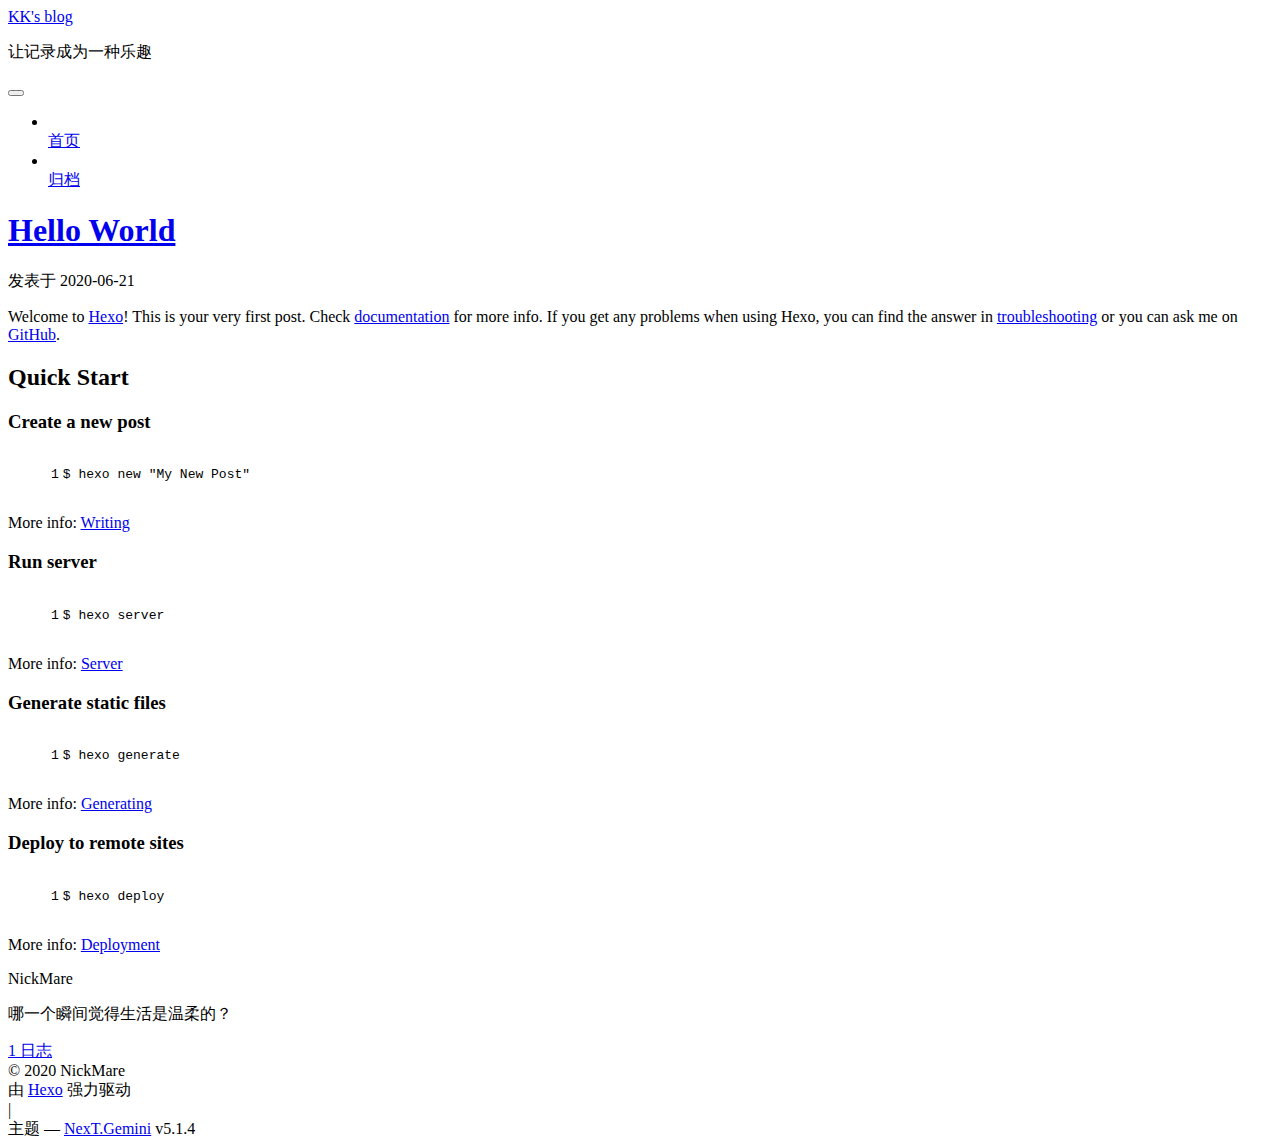
==== commit fa388250: "Site updated: 2020-06-22 00:56:47" ====
--- a/index.html
+++ b/index.html
@@ -1,203 +1,629 @@
 <!DOCTYPE html>
-<html>
+
+
+
+  
+
+
+<html class="theme-next gemini use-motion" lang="zh-Hans">
 <head>
-  <meta charset="utf-8">
-  
-
-  
-  <title>KK&#39;s blog</title>
-  <meta name="viewport" content="width=device-width, initial-scale=1, maximum-scale=1">
-  <meta name="description" content="哪一个瞬间觉得生活是温柔的？">
+  <meta charset="UTF-8"/>
+<meta http-equiv="X-UA-Compatible" content="IE=edge" />
+<meta name="viewport" content="width=device-width, initial-scale=1, maximum-scale=1"/>
+<meta name="theme-color" content="#222">
+
+
+
+
+
+
+
+
+
+<meta http-equiv="Cache-Control" content="no-transform" />
+<meta http-equiv="Cache-Control" content="no-siteapp" />
+
+
+
+
+
+
+
+
+
+
+
+
+
+
+
+
+  
+  
+  <link href="/blog/lib/fancybox/source/jquery.fancybox.css?v=2.1.5" rel="stylesheet" type="text/css" />
+
+
+
+
+
+
+
+<link href="/blog/lib/font-awesome/css/font-awesome.min.css?v=4.6.2" rel="stylesheet" type="text/css" />
+
+<link href="/blog/css/main.css?v=5.1.4" rel="stylesheet" type="text/css" />
+
+
+  <link rel="apple-touch-icon" sizes="180x180" href="/blog/images/apple-touch-icon-next.png?v=5.1.4">
+
+
+  <link rel="icon" type="image/png" sizes="32x32" href="/blog/images/favicon-32x32-next.png?v=5.1.4">
+
+
+  <link rel="icon" type="image/png" sizes="16x16" href="/blog/images/favicon-16x16-next.png?v=5.1.4">
+
+
+  <link rel="mask-icon" href="/blog/images/logo.svg?v=5.1.4" color="#222">
+
+
+
+
+
+  <meta name="keywords" content="Hexo, NexT" />
+
+
+
+
+
+
+
+
+
+
+<meta name="description" content="哪一个瞬间觉得生活是温柔的？">
 <meta property="og:type" content="website">
 <meta property="og:title" content="KK&#39;s blog">
 <meta property="og:url" content="http://www.nickmare.top/blog/index.html">
 <meta property="og:site_name" content="KK&#39;s blog">
 <meta property="og:description" content="哪一个瞬间觉得生活是温柔的？">
-<meta property="og:locale" content="zh_CN">
 <meta property="article:author" content="NickMare">
 <meta property="article:tag" content="KK小站">
 <meta name="twitter:card" content="summary">
-  
-    <link rel="alternate" href="/blog/atom.xml" title="KK&#39;s blog" type="application/atom+xml">
-  
-  
-    <link rel="icon" href="/favicon.png">
-  
-  
-    <link href="//fonts.googleapis.com/css?family=Source+Code+Pro" rel="stylesheet" type="text/css">
-  
-  
-<link rel="stylesheet" href="/blog/css/style.css">
+
+
+
+<script type="text/javascript" id="hexo.configurations">
+  var NexT = window.NexT || {};
+  var CONFIG = {
+    root: '/blog/',
+    scheme: 'Gemini',
+    version: '5.1.4',
+    sidebar: {"position":"left","display":"post","offset":12,"b2t":false,"scrollpercent":false,"onmobile":false},
+    fancybox: true,
+    tabs: true,
+    motion: {"enable":true,"async":false,"transition":{"post_block":"fadeIn","post_header":"slideDownIn","post_body":"slideDownIn","coll_header":"slideLeftIn","sidebar":"slideUpIn"}},
+    duoshuo: {
+      userId: '0',
+      author: '博主'
+    },
+    algolia: {
+      applicationID: '',
+      apiKey: '',
+      indexName: '',
+      hits: {"per_page":10},
+      labels: {"input_placeholder":"Search for Posts","hits_empty":"We didn't find any results for the search: ${query}","hits_stats":"${hits} results found in ${time} ms"}
+    }
+  };
+</script>
+
+
+
+  <link rel="canonical" href="http://www.nickmare.top/blog/"/>
+
+
+
+
+
+  <title>KK's blog</title>
+  
+
+
+
+
+
+
+
 
 <meta name="generator" content="Hexo 4.2.1"></head>
 
-<body>
-  <div id="container">
-    <div id="wrap">
-      <header id="header">
-  <div id="banner"></div>
-  <div id="header-outer" class="outer">
-    <div id="header-title" class="inner">
-      <h1 id="logo-wrap">
-        <a href="/blog/" id="logo">KK&#39;s blog</a>
-      </h1>
-      
-        <h2 id="subtitle-wrap">
-          <a href="/blog/" id="subtitle">让记录成为一种乐趣</a>
-        </h2>
-      
+<body itemscope itemtype="http://schema.org/WebPage" lang="zh-Hans">
+
+  
+  
+    
+  
+
+  <div class="container sidebar-position-left 
+  page-home">
+    <div class="headband"></div>
+
+    <header id="header" class="header" itemscope itemtype="http://schema.org/WPHeader">
+      <div class="header-inner"><div class="site-brand-wrapper">
+  <div class="site-meta ">
+    
+
+    <div class="custom-logo-site-title">
+      <a href="/blog/"  class="brand" rel="start">
+        <span class="logo-line-before"><i></i></span>
+        <span class="site-title">KK's blog</span>
+        <span class="logo-line-after"><i></i></span>
+      </a>
     </div>
-    <div id="header-inner" class="inner">
-      <nav id="main-nav">
-        <a id="main-nav-toggle" class="nav-icon"></a>
-        
-          <a class="main-nav-link" href="/blog/">Home</a>
-        
-          <a class="main-nav-link" href="/blog/archives">Archives</a>
-        
-      </nav>
-      <nav id="sub-nav">
-        
-          <a id="nav-rss-link" class="nav-icon" href="/blog/atom.xml" title="RSS Feed"></a>
-        
-        <a id="nav-search-btn" class="nav-icon" title="Search"></a>
-      </nav>
-      <div id="search-form-wrap">
-        <form action="//google.com/search" method="get" accept-charset="UTF-8" class="search-form"><input type="search" name="q" class="search-form-input" placeholder="Search"><button type="submit" class="search-form-submit">&#xF002;</button><input type="hidden" name="sitesearch" value="http://www.nickmare.top/blog"></form>
-      </div>
+      
+        <p class="site-subtitle">让记录成为一种乐趣</p>
+      
+  </div>
+
+  <div class="site-nav-toggle">
+    <button>
+      <span class="btn-bar"></span>
+      <span class="btn-bar"></span>
+      <span class="btn-bar"></span>
+    </button>
+  </div>
+</div>
+
+<nav class="site-nav">
+  
+
+  
+    <ul id="menu" class="menu">
+      
+        
+        <li class="menu-item menu-item-home">
+          <a href="/blog/%20" rel="section">
+            
+              <i class="menu-item-icon fa fa-fw fa-home"></i> <br />
+            
+            首页
+          </a>
+        </li>
+      
+        
+        <li class="menu-item menu-item-archives">
+          <a href="/blog/archives/%20" rel="section">
+            
+              <i class="menu-item-icon fa fa-fw fa-archive"></i> <br />
+            
+            归档
+          </a>
+        </li>
+      
+
+      
+    </ul>
+  
+
+  
+</nav>
+
+
+
+ </div>
+    </header>
+
+    <main id="main" class="main">
+      <div class="main-inner">
+        <div class="content-wrap">
+          <div id="content" class="content">
+            
+  <section id="posts" class="posts-expand">
+    
+      
+
+  
+
+  
+  
+  
+
+  <article class="post post-type-normal" itemscope itemtype="http://schema.org/Article">
+  
+  
+  
+  <div class="post-block">
+    <link itemprop="mainEntityOfPage" href="http://www.nickmare.top/blog/blog/2020/06/21/hello-world/">
+
+    <span hidden itemprop="author" itemscope itemtype="http://schema.org/Person">
+      <meta itemprop="name" content="NickMare">
+      <meta itemprop="description" content="">
+      <meta itemprop="image" content="/blog/images/avatar.gif">
+    </span>
+
+    <span hidden itemprop="publisher" itemscope itemtype="http://schema.org/Organization">
+      <meta itemprop="name" content="KK's blog">
+    </span>
+
+    
+      <header class="post-header">
+
+        
+        
+          <h1 class="post-title" itemprop="name headline">
+                
+                <a class="post-title-link" href="/blog/2020/06/21/hello-world/" itemprop="url">Hello World</a></h1>
+        
+
+        <div class="post-meta">
+          <span class="post-time">
+            
+              <span class="post-meta-item-icon">
+                <i class="fa fa-calendar-o"></i>
+              </span>
+              
+                <span class="post-meta-item-text">发表于</span>
+              
+              <time title="创建于" itemprop="dateCreated datePublished" datetime="2020-06-21T19:22:39+08:00">
+                2020-06-21
+              </time>
+            
+
+            
+
+            
+          </span>
+
+          
+
+          
+            
+          
+
+          
+          
+
+          
+
+          
+
+          
+
+        </div>
+      </header>
+    
+
+    
+    
+    
+    <div class="post-body" itemprop="articleBody">
+
+      
+      
+
+      
+        
+          
+            <p>Welcome to <a href="https://hexo.io/" target="_blank" rel="noopener">Hexo</a>! This is your very first post. Check <a href="https://hexo.io/docs/" target="_blank" rel="noopener">documentation</a> for more info. If you get any problems when using Hexo, you can find the answer in <a href="https://hexo.io/docs/troubleshooting.html" target="_blank" rel="noopener">troubleshooting</a> or you can ask me on <a href="https://github.com/hexojs/hexo/issues" target="_blank" rel="noopener">GitHub</a>.</p>
+<h2 id="Quick-Start"><a href="#Quick-Start" class="headerlink" title="Quick Start"></a>Quick Start</h2><h3 id="Create-a-new-post"><a href="#Create-a-new-post" class="headerlink" title="Create a new post"></a>Create a new post</h3><figure class="highlight bash"><table><tr><td class="gutter"><pre><span class="line">1</span><br></pre></td><td class="code"><pre><span class="line">$ hexo new <span class="string">"My New Post"</span></span><br></pre></td></tr></table></figure>
+
+<p>More info: <a href="https://hexo.io/docs/writing.html" target="_blank" rel="noopener">Writing</a></p>
+<h3 id="Run-server"><a href="#Run-server" class="headerlink" title="Run server"></a>Run server</h3><figure class="highlight bash"><table><tr><td class="gutter"><pre><span class="line">1</span><br></pre></td><td class="code"><pre><span class="line">$ hexo server</span><br></pre></td></tr></table></figure>
+
+<p>More info: <a href="https://hexo.io/docs/server.html" target="_blank" rel="noopener">Server</a></p>
+<h3 id="Generate-static-files"><a href="#Generate-static-files" class="headerlink" title="Generate static files"></a>Generate static files</h3><figure class="highlight bash"><table><tr><td class="gutter"><pre><span class="line">1</span><br></pre></td><td class="code"><pre><span class="line">$ hexo generate</span><br></pre></td></tr></table></figure>
+
+<p>More info: <a href="https://hexo.io/docs/generating.html" target="_blank" rel="noopener">Generating</a></p>
+<h3 id="Deploy-to-remote-sites"><a href="#Deploy-to-remote-sites" class="headerlink" title="Deploy to remote sites"></a>Deploy to remote sites</h3><figure class="highlight bash"><table><tr><td class="gutter"><pre><span class="line">1</span><br></pre></td><td class="code"><pre><span class="line">$ hexo deploy</span><br></pre></td></tr></table></figure>
+
+<p>More info: <a href="https://hexo.io/docs/one-command-deployment.html" target="_blank" rel="noopener">Deployment</a></p>
+
+          
+        
+      
+    </div>
+    
+    
+    
+
+    
+
+    
+
+    
+
+    <footer class="post-footer">
+      
+
+      
+
+      
+
+      
+      
+        <div class="post-eof"></div>
+      
+    </footer>
+  </div>
+  
+  
+  
+  </article>
+
+
+    
+  </section>
+
+  
+
+
+          </div>
+          
+
+
+          
+
+        </div>
+        
+          
+  
+  <div class="sidebar-toggle">
+    <div class="sidebar-toggle-line-wrap">
+      <span class="sidebar-toggle-line sidebar-toggle-line-first"></span>
+      <span class="sidebar-toggle-line sidebar-toggle-line-middle"></span>
+      <span class="sidebar-toggle-line sidebar-toggle-line-last"></span>
     </div>
   </div>
-</header>
-      <div class="outer">
-        <section id="main">
-  
-    <article id="post-hello-world" class="article article-type-post" itemscope itemprop="blogPost">
-  <div class="article-meta">
-    <a href="/blog/2020/06/21/hello-world/" class="article-date">
-  <time datetime="2020-06-21T11:22:39.330Z" itemprop="datePublished">2020-06-21</time>
-</a>
-    
+
+  <aside id="sidebar" class="sidebar">
+    
+    <div class="sidebar-inner">
+
+      
+
+      
+
+      <section class="site-overview-wrap sidebar-panel sidebar-panel-active">
+        <div class="site-overview">
+          <div class="site-author motion-element" itemprop="author" itemscope itemtype="http://schema.org/Person">
+            
+              <p class="site-author-name" itemprop="name">NickMare</p>
+              <p class="site-description motion-element" itemprop="description">哪一个瞬间觉得生活是温柔的？</p>
+          </div>
+
+          <nav class="site-state motion-element">
+
+            
+              <div class="site-state-item site-state-posts">
+              
+                <a href="/blog/archives/%20%7C%7C%20archive">
+              
+                  <span class="site-state-item-count">1</span>
+                  <span class="site-state-item-name">日志</span>
+                </a>
+              </div>
+            
+
+            
+
+            
+
+          </nav>
+
+          
+
+          
+
+          
+          
+
+          
+          
+
+          
+
+        </div>
+      </section>
+
+      
+
+      
+
+    </div>
+  </aside>
+
+
+        
+      </div>
+    </main>
+
+    <footer id="footer" class="footer">
+      <div class="footer-inner">
+        <div class="copyright">&copy; <span itemprop="copyrightYear">2020</span>
+  <span class="with-love">
+    <i class="fa fa-user"></i>
+  </span>
+  <span class="author" itemprop="copyrightHolder">NickMare</span>
+
+  
+</div>
+
+
+  <div class="powered-by">由 <a class="theme-link" target="_blank" href="https://hexo.io">Hexo</a> 强力驱动</div>
+
+
+
+  <span class="post-meta-divider">|</span>
+
+
+
+  <div class="theme-info">主题 &mdash; <a class="theme-link" target="_blank" href="https://github.com/iissnan/hexo-theme-next">NexT.Gemini</a> v5.1.4</div>
+
+
+
+
+        
+
+
+
+
+
+
+
+        
+      </div>
+    </footer>
+
+    
+      <div class="back-to-top">
+        <i class="fa fa-arrow-up"></i>
+        
+      </div>
+    
+
+    
+
   </div>
-  <div class="article-inner">
-    
-    
-      <header class="article-header">
-        
-  
-    <h1 itemprop="name">
-      <a class="article-title" href="/blog/2020/06/21/hello-world/">Hello World</a>
-    </h1>
-  
-
-      </header>
-    
-    <div class="article-entry" itemprop="articleBody">
-      
-        <p>Welcome to <a href="https://hexo.io/" target="_blank" rel="noopener">Hexo</a>! This is your very first post. Check <a href="https://hexo.io/docs/" target="_blank" rel="noopener">documentation</a> for more info. If you get any problems when using Hexo, you can find the answer in <a href="https://hexo.io/docs/troubleshooting.html" target="_blank" rel="noopener">troubleshooting</a> or you can ask me on <a href="https://github.com/hexojs/hexo/issues" target="_blank" rel="noopener">GitHub</a>.</p>
-<h2 id="Quick-Start"><a href="#Quick-Start" class="headerlink" title="Quick Start"></a>Quick Start</h2><h3 id="Create-a-new-post"><a href="#Create-a-new-post" class="headerlink" title="Create a new post"></a>Create a new post</h3><figure class="highlight bash"><table><tr><td class="gutter"><pre><span class="line">1</span><br></pre></td><td class="code"><pre><span class="line">$ hexo new <span class="string">"My New Post"</span></span><br></pre></td></tr></table></figure>
-
-<p>More info: <a href="https://hexo.io/docs/writing.html" target="_blank" rel="noopener">Writing</a></p>
-<h3 id="Run-server"><a href="#Run-server" class="headerlink" title="Run server"></a>Run server</h3><figure class="highlight bash"><table><tr><td class="gutter"><pre><span class="line">1</span><br></pre></td><td class="code"><pre><span class="line">$ hexo server</span><br></pre></td></tr></table></figure>
-
-<p>More info: <a href="https://hexo.io/docs/server.html" target="_blank" rel="noopener">Server</a></p>
-<h3 id="Generate-static-files"><a href="#Generate-static-files" class="headerlink" title="Generate static files"></a>Generate static files</h3><figure class="highlight bash"><table><tr><td class="gutter"><pre><span class="line">1</span><br></pre></td><td class="code"><pre><span class="line">$ hexo generate</span><br></pre></td></tr></table></figure>
-
-<p>More info: <a href="https://hexo.io/docs/generating.html" target="_blank" rel="noopener">Generating</a></p>
-<h3 id="Deploy-to-remote-sites"><a href="#Deploy-to-remote-sites" class="headerlink" title="Deploy to remote sites"></a>Deploy to remote sites</h3><figure class="highlight bash"><table><tr><td class="gutter"><pre><span class="line">1</span><br></pre></td><td class="code"><pre><span class="line">$ hexo deploy</span><br></pre></td></tr></table></figure>
-
-<p>More info: <a href="https://hexo.io/docs/one-command-deployment.html" target="_blank" rel="noopener">Deployment</a></p>
-
-      
-    </div>
-    <footer class="article-footer">
-      <a data-url="http://www.nickmare.top/blog/2020/06/21/hello-world/" data-id="ckbpaqvtn0000vku184p51n3e" class="article-share-link">Share</a>
-      
-      
-    </footer>
-  </div>
-  
-</article>
-
-
-  
-
-
-</section>
-        
-          <aside id="sidebar">
-  
-    
-
-  
-    
-
-  
-    
-  
-    
-  <div class="widget-wrap">
-    <h3 class="widget-title">Archives</h3>
-    <div class="widget">
-      <ul class="archive-list"><li class="archive-list-item"><a class="archive-list-link" href="/blog/archives/2020/06/">六月 2020</a></li></ul>
-    </div>
-  </div>
-
-
-  
-    
-  <div class="widget-wrap">
-    <h3 class="widget-title">Recent Posts</h3>
-    <div class="widget">
-      <ul>
-        
-          <li>
-            <a href="/blog/2020/06/21/hello-world/">Hello World</a>
-          </li>
-        
-      </ul>
-    </div>
-  </div>
-
-  
-</aside>
-        
-      </div>
-      <footer id="footer">
-  
-  <div class="outer">
-    <div id="footer-info" class="inner">
-      &copy; 2020 NickMare<br>
-      Powered by <a href="http://hexo.io/" target="_blank">Hexo</a>
-    </div>
-  </div>
-</footer>
-    </div>
-    <nav id="mobile-nav">
-  
-    <a href="/blog/" class="mobile-nav-link">Home</a>
-  
-    <a href="/blog/archives" class="mobile-nav-link">Archives</a>
-  
-</nav>
-    
-
-<script src="//ajax.googleapis.com/ajax/libs/jquery/2.0.3/jquery.min.js"></script>
-
-
-  
-<link rel="stylesheet" href="/blog/fancybox/jquery.fancybox.css">
-
-  
-<script src="/blog/fancybox/jquery.fancybox.pack.js"></script>
-
-
-
-
-<script src="/blog/js/script.js"></script>
-
-
-
-
-  </div>
+
+  
+
+<script type="text/javascript">
+  if (Object.prototype.toString.call(window.Promise) !== '[object Function]') {
+    window.Promise = null;
+  }
+</script>
+
+
+
+
+
+
+
+
+
+  
+
+
+
+
+
+
+
+
+
+
+
+
+  
+  
+    <script type="text/javascript" src="/blog/lib/jquery/index.js?v=2.1.3"></script>
+  
+
+  
+  
+    <script type="text/javascript" src="/blog/lib/fastclick/lib/fastclick.min.js?v=1.0.6"></script>
+  
+
+  
+  
+    <script type="text/javascript" src="/blog/lib/jquery_lazyload/jquery.lazyload.js?v=1.9.7"></script>
+  
+
+  
+  
+    <script type="text/javascript" src="/blog/lib/velocity/velocity.min.js?v=1.2.1"></script>
+  
+
+  
+  
+    <script type="text/javascript" src="/blog/lib/velocity/velocity.ui.min.js?v=1.2.1"></script>
+  
+
+  
+  
+    <script type="text/javascript" src="/blog/lib/fancybox/source/jquery.fancybox.pack.js?v=2.1.5"></script>
+  
+
+
+  
+
+
+  <script type="text/javascript" src="/blog/js/src/utils.js?v=5.1.4"></script>
+
+  <script type="text/javascript" src="/blog/js/src/motion.js?v=5.1.4"></script>
+
+
+
+  
+  
+
+
+  <script type="text/javascript" src="/blog/js/src/affix.js?v=5.1.4"></script>
+
+  <script type="text/javascript" src="/blog/js/src/schemes/pisces.js?v=5.1.4"></script>
+
+
+
+  
+
+  
+
+
+  <script type="text/javascript" src="/blog/js/src/bootstrap.js?v=5.1.4"></script>
+
+
+
+  
+
+
+  
+
+
+
+
+	
+
+
+
+
+
+  
+
+
+
+
+
+  
+
+
+
+
+
+
+
+
+
+
+
+
+  
+
+
+
+
+
+  
+
+  
+
+  
+
+  
+  
+
+  
+
+  
+
+  
+
 </body>
-</html>+</html>
